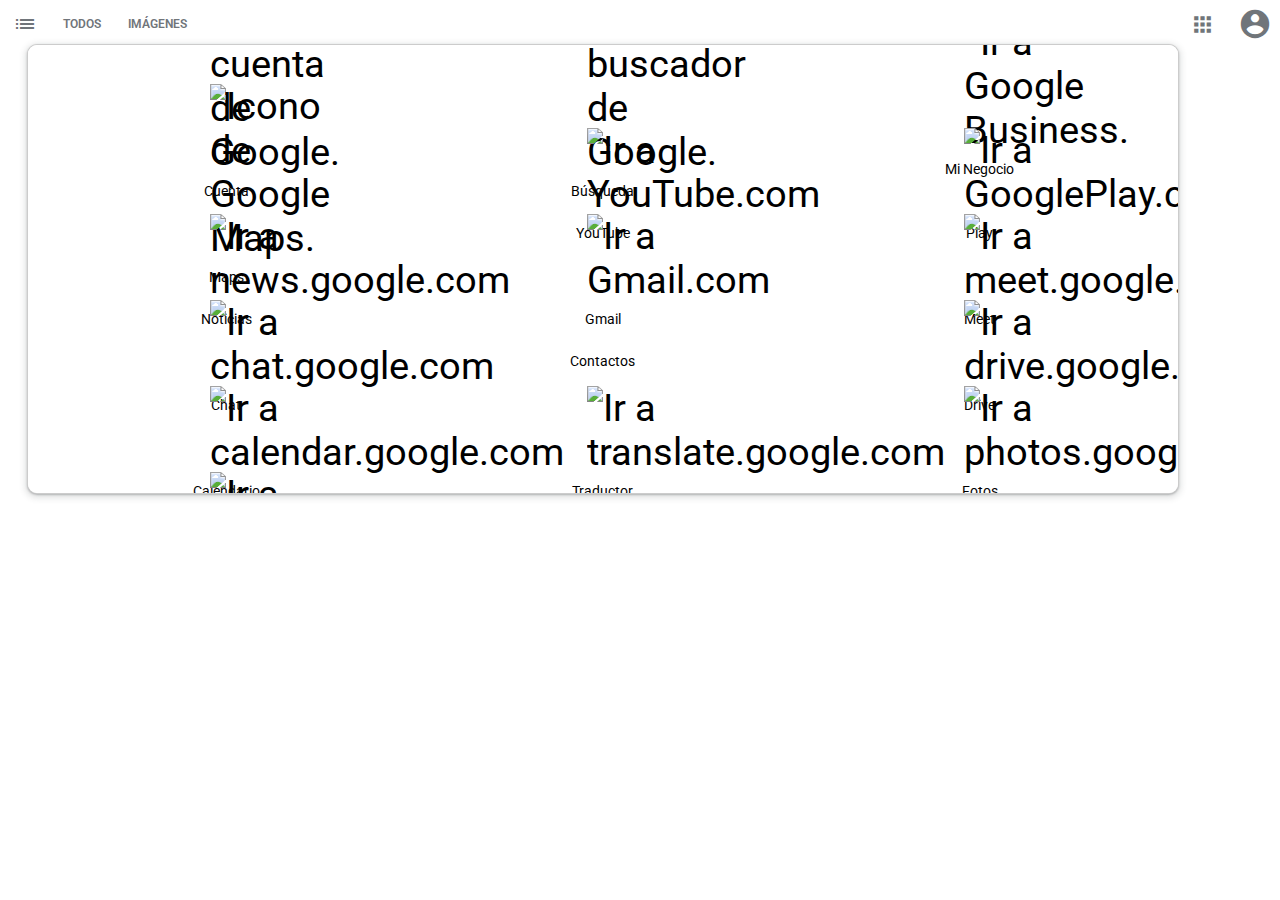
==== my-Google-clone/index.html @ 5673ac20 "Falta terminar usuario" ====
<!DOCTYPE html>
<html lang="en">
    <head>
        <meta charset="UTF-8" />
        <meta http-equiv="X-UA-Compatible" content="IE=edge" />
        <meta name="viewport" content="width=device-width, initial-scale=1.0" />
        <link rel="stylesheet" href="./CSS/style.css" />
        <link rel="preconnect" href="https://fonts.googleapis.com" />
        <link rel="preconnect" href="https://fonts.gstatic.com" crossorigin />
        <link
            href="https://fonts.googleapis.com/css2?family=Roboto:wght@100;300;400;500;700;900&display=swap"
            rel="stylesheet"
        />
        <link
            href="https://fonts.googleapis.com/icon?family=Material+Icons"
            rel="stylesheet"
        />

        <title>Document</title>
    </head>
    <body>
        <header class="header">
            <nav class="header__nav-left">
                <ul class="header__nav-left--ul">
                    <a href="#" class="material-icons"> list </a>

                    <a class="nav-left__ul--a" href="#">
                        <li>TODOS</li>
                    </a>
                    <a class="nav-left__ul--a" href="#">
                        <li>IMÁGENES</li>
                    </a>
                </ul>
            </nav>
            <nav class="header__nav-right">
                <ul class="header__nav-right--ul">
                    <a href="#" class="material-icons header__nav-right--app">
                        apps
                    </a>
                    <section class="app-window">
                        <section class="app-window__google-apps">
                            <div class="google-apps__container">
                                <a class="app-window__google-apps--a">
                                    <figure>
                                        <img
                                            src="./icons/google-apps/account-google.png"
                                            alt="Ir a tu cuenta de Google."
                                        />
                                    </figure>
                                    <p>Cuenta</p>
                                </a>
                                <a href="#" class="app-window__google-apps--a">
                                    <figure>
                                        <img
                                            src="./icons/google-apps/googls-G.png"
                                            alt="Ir al buscador de Google."
                                        />
                                    </figure>
                                    <p>Búsqueda</p>
                                </a>
                                <a href="#" class="app-window__google-apps--a">
                                    <figure>
                                        <img
                                            src="./icons/google-apps/icon-business.png"
                                            alt="Ir a Google Business."
                                        />
                                    </figure>
                                    <p>Mi Negocio</p>
                                </a>
                            </div>
                            <div class="google-apps__container">
                                <a href="#" class="app-window__google-apps--a">
                                    <figure>
                                        <img
                                            src="./icons/google-apps/google-map.png"
                                            alt="Icono de Google Maps."
                                        />
                                    </figure>
                                    <p>Maps</p>
                                </a>
                                <a href="#" class="app-window__google-apps--a">
                                    <figure>
                                        <img
                                            src="./icons/google-apps/youtube.png"
                                            alt="Ir a YouTube.com"
                                        />
                                    </figure>
                                    <p>YouTube</p>
                                </a>
                                <a href="#" class="app-window__google-apps--a">
                                    <figure>
                                        <img
                                            src="./icons/google-apps/google-play.png"
                                            alt="Ir a GooglePlay.com"
                                        />
                                    </figure>
                                    <p>Play</p>
                                </a>
                            </div>
                            <div class="google-apps__container">
                                <a href="#" class="app-window__google-apps--a">
                                    <figure>
                                        <img
                                            src="./icons/google-apps/google-news.png"
                                            alt="Ir a news.google.com"
                                        />
                                    </figure>
                                    <p>Noticias</p>
                                </a>
                                <a href="#" class="app-window__google-apps--a">
                                    <figure>
                                        <img
                                            src="./icons/google-apps/gmail.png"
                                            alt="Ir a Gmail.com"
                                        />
                                    </figure>
                                    <p>Gmail</p>
                                </a>
                                <a href="#" class="app-window__google-apps--a">
                                    <figure>
                                        <img
                                            src="./icons/google-apps/meet.png"
                                            alt="Ir a meet.google.com"
                                        />
                                    </figure>
                                    <p>Meet</p>
                                </a>
                            </div>
                            <div class="google-apps__container">
                                <a href="#" class="app-window__google-apps--a">
                                    <figure>
                                        <img
                                            src="./icons/google-apps/Google-Chat.png"
                                            alt="Ir a chat.google.com"
                                        />
                                    </figure>
                                    <p>Chat</p>
                                </a>
                                <a href="#" class="app-window__google-apps--a">
                                    <figure>
                                        <img
                                            src="./icons/google-apps/google-contact.png"
                                            alt=""
                                        />
                                    </figure>
                                    <p>Contactos</p>
                                </a>
                                <a href="#" class="app-window__google-apps--a">
                                    <figure>
                                        <img
                                            src="./icons/google-apps/drive-google.png"
                                            alt="Ir a drive.google.com"
                                        />
                                    </figure>
                                    <p>Drive</p>
                                </a>
                            </div>
                            <div class="google-apps__container">
                                <a href="#" class="app-window__google-apps--a">
                                    <figure>
                                        <img
                                            src="./icons/google-apps/calendar-google.png"
                                            alt="Ir a calendar.google.com"
                                        />
                                    </figure>
                                    <p>Calendario</p>
                                </a>
                                <a href="#" class="app-window__google-apps--a">
                                    <figure>
                                        <img
                                            src="./icons/google-apps/google-translate.png"
                                            alt="Ir a translate.google.com"
                                        />
                                    </figure>
                                    <p>Traductor</p>
                                </a>
                               <a href="#" class="app-window__google-apps--a">
                                    <figure>
                                        <img src="./icons/google-apps/google-photos.png" alt="Ir a photos.google.com">
                                    </figure>
                                    <p>Fotos</p>
                               </a>
                            </div>
                            <div class="google-apps__container">
                                <a href="#" class="app-window__google-apps--a">
                                    <figure>
                                        <img src="./icons/google-apps/google-duo.png" alt="Ir a duo.google.com">
                                    </figure>
                                    <p>Duo</p>
                                </a>
                                <div class="google-apps__container--div-vacio"></div>
                                <div class="google-apps__container--div-vacio"></div>
                            </div>
                        </section>
                    </section>
                    <a
                        href="#"
                        class="material-icons header__nav-right--account-icon"
                    >
                        account_circle
                    </a>
                </ul>
            </nav>
        </header>
    </body>
</html>
---- my-Google-clone/CSS/style.css ----
:root {
    --color-font-header: #70757a;
}

* {
    box-sizing: border-box;
    margin: 0;
    padding: 0;
    list-style: none;
    text-decoration: none;
}

html {
    font-size: 62.5%;
}

body {
    font-size: 1.6rem;
    font-family: "Roboto", sans-serif;
}

figure {
    display: grid;
}

img {
    width: 100%;
}

.material-icons {
    font-size: 2.4rem;
    color: var(--color-font-header);
}

.header {
    width: 100vw;
    height: 4.8rem;
    display: flex;
    align-items: center;
    justify-content: space-between;
}

.header__nav-left {
    width: 20rem;
    height: 100%;
    display: grid;
}

.header__nav-right {
    width: 10.5rem;
}

.header__nav-left--ul,
.header__nav-right--ul {
    display: flex;
    align-items: center;
    justify-content: space-around;
}

.nav-left__ul--a {
    font-size: 1.2rem;
    color: var(--color-font-header);
    font-weight: 600;
    height: 100%;
    display: flex;
    align-items: center;
}

.nav-left__ul--a:focus {
    border-bottom: 0.2rem solid rgb(66, 133, 244);
    color: rgb(66, 133, 244);
}

a.header__nav-right--app {
    font-size: 2.5rem;
    padding: 0.6rem;
}

.header__nav-right--app:focus {
    padding: 0.6rem;
    background-color: rgba(60, 64, 67, 0.12);
    border-radius: 50%;
}

a.header__nav-right--account-icon {
    font-size: 3.4rem;
}

.header__nav-right--account-icon:focus {
    background-color: rgba(60, 64, 67, 0.12);
    border-radius: 50%;
}

.app-window {
    position: absolute;
    top: 4.4rem;
    right: 0;
    left: 2.7rem;
    bottom: 0;
    width: 90%;
    height: 50%;
    /* display: none; */
    background-color: #fff;
    border: 1px rgba(0, 0, 0, 0.2) solid;
    box-shadow: 0px 1px 2px 0px rgb(60 64 67 / 30%),
        0px 2px 6px 2px rgb(60 64 67 / 15%);
    border-radius: 10px;
    overflow-y: auto;
}

.app-window__google-apps {
    width: 100%;
    display: flex;
    flex-flow: row wrap;
    padding: 1rem 1rem 1.5rem;
}

.app-window__google-apps p {
    font-size: 1.4rem;
}

.google-apps__container {
    display: flex;
    justify-content: space-around;
    align-items: center;
    width: 100%;
    height: 8.6rem;
}

.google-apps__container--div-vacio {
    width: 7.2rem;
    height: 3.2rem;
}

.app-window__google-apps div a {
    font-size: 3.8rem;
    width: 7.2rem;
}

.app-window__google-apps figure {
    width: 3.2rem;
    margin-bottom: 0.9rem;
}

.app-window__google-apps--a {
    display: flex;
    flex-direction: column;
    justify-content: center;
    align-items: center;
    color: black;
}

.header__nav-right--app:focus + .app-window {
    display: initial;
}
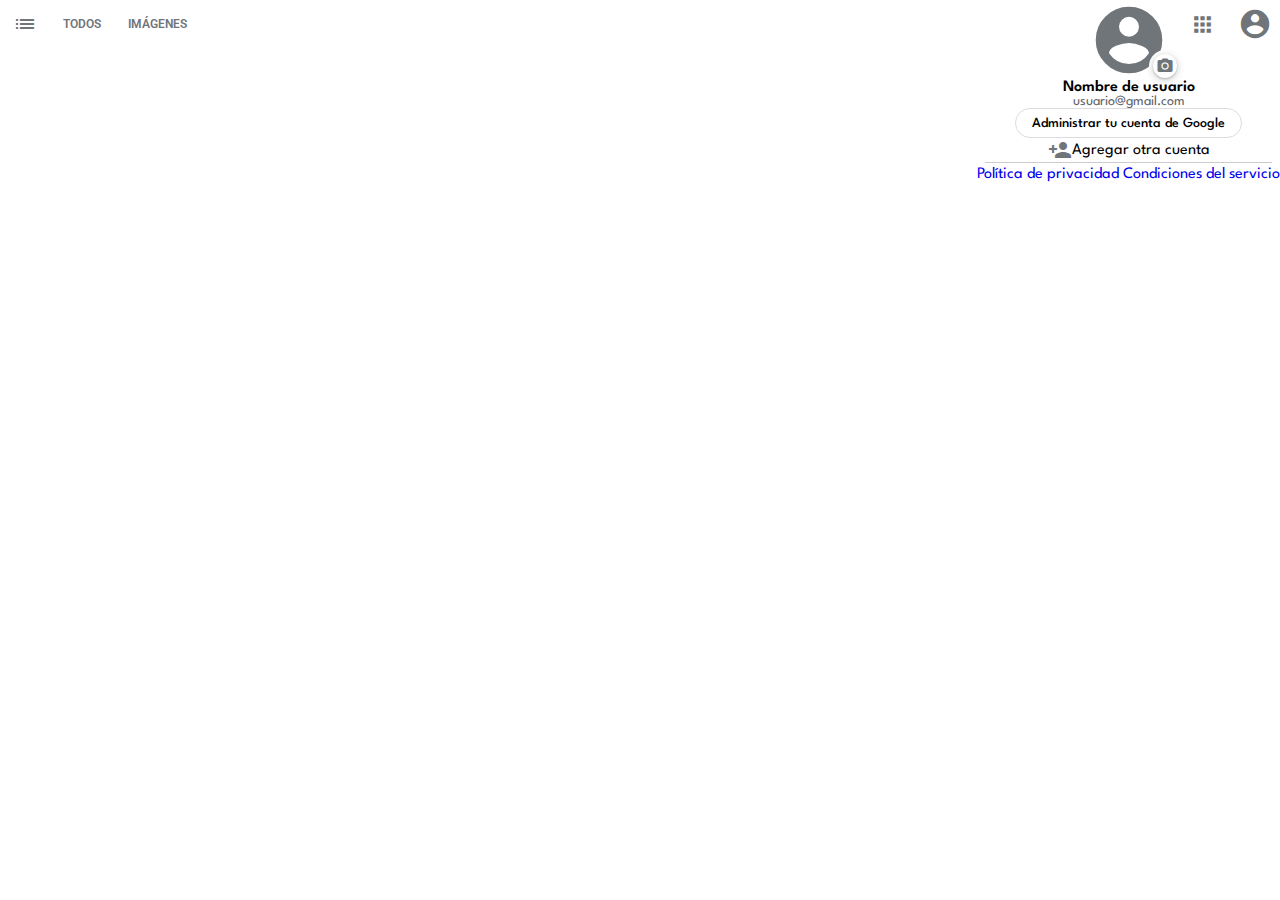
==== commit 3b3a86a2: "Falta terminar panel user" ====
--- a/my-Google-clone/index.html
+++ b/my-Google-clone/index.html
@@ -11,11 +11,16 @@
             href="https://fonts.googleapis.com/css2?family=Roboto:wght@100;300;400;500;700;900&display=swap"
             rel="stylesheet"
         />
+        <link rel="preconnect" href="https://fonts.googleapis.com" />
+        <link rel="preconnect" href="https://fonts.gstatic.com" crossorigin />
+        <link
+            href="https://fonts.googleapis.com/css2?family=Spartan:wght@200;300;400;500;600;700;900&display=swap"
+            rel="stylesheet"
+        />
         <link
             href="https://fonts.googleapis.com/icon?family=Material+Icons"
             rel="stylesheet"
         />
-
         <title>Document</title>
     </head>
     <body>
@@ -40,7 +45,7 @@
                     <section class="app-window">
                         <section class="app-window__google-apps">
                             <div class="google-apps__container">
-                                <a class="app-window__google-apps--a">
+                                <a href="#" class="app-window__google-apps--a">
                                     <figure>
                                         <img
                                             src="./icons/google-apps/account-google.png"
@@ -174,22 +179,199 @@
                                     </figure>
                                     <p>Traductor</p>
                                 </a>
-                               <a href="#" class="app-window__google-apps--a">
-                                    <figure>
-                                        <img src="./icons/google-apps/google-photos.png" alt="Ir a photos.google.com">
+                                <a href="#" class="app-window__google-apps--a">
+                                    <figure>
+                                        <img
+                                            src="./icons/google-apps/google-photos.png"
+                                            alt="Ir a photos.google.com"
+                                        />
                                     </figure>
                                     <p>Fotos</p>
-                               </a>
-                            </div>
-                            <div class="google-apps__container">
-                                <a href="#" class="app-window__google-apps--a">
-                                    <figure>
-                                        <img src="./icons/google-apps/google-duo.png" alt="Ir a duo.google.com">
+                                </a>
+                            </div>
+                            <div class="google-apps__container">
+                                <a href="#" class="app-window__google-apps--a">
+                                    <figure>
+                                        <img
+                                            src="./icons/google-apps/google-duo.png"
+                                            alt="Ir a duo.google.com"
+                                        />
                                     </figure>
                                     <p>Duo</p>
                                 </a>
-                                <div class="google-apps__container--div-vacio"></div>
-                                <div class="google-apps__container--div-vacio"></div>
+                                <div
+                                    class="google-apps__container--div-vacio"
+                                ></div>
+                                <div
+                                    class="google-apps__container--div-vacio"
+                                ></div>
+                            </div>
+                        </section>
+                        <div
+                            class="google-apps__container--linea-de-separacion"
+                        ></div>
+                        <section class="app-window__google-apps">
+                            <div class="google-apps__container">
+                                <a href="#" class="app-window__google-apps--a">
+                                    <figure>
+                                        <img
+                                            src="./icons/google-apps/google-doc.png"
+                                            alt="Ir a docs.google.com."
+                                        />
+                                    </figure>
+                                    <p>Docs</p>
+                                </a>
+                                <a href="#" class="app-window__google-apps--a">
+                                    <figure>
+                                        <img
+                                            src="./icons/google-apps/sheets-google.png"
+                                            alt="Ir al Google Sheets."
+                                        />
+                                    </figure>
+                                    <p>Sheets</p>
+                                </a>
+                                <a href="#" class="app-window__google-apps--a">
+                                    <figure>
+                                        <img
+                                            src="./icons/google-apps/slides-google.png"
+                                            alt="Ir a Google presentaciónes."
+                                        />
+                                    </figure>
+                                    <p>Slides</p>
+                                </a>
+                            </div>
+                            <div class="google-apps__container">
+                                <a href="#" class="app-window__google-apps--a">
+                                    <figure>
+                                        <img
+                                            src="./icons/google-apps/google-books.png"
+                                            alt="Icono de books.google.com."
+                                        />
+                                    </figure>
+                                    <p>Books</p>
+                                </a>
+                                <a href="#" class="app-window__google-apps--a">
+                                    <figure>
+                                        <img
+                                            src="./icons/google-apps/blog-google.png"
+                                            alt="Ir a YouTube.com"
+                                        />
+                                    </figure>
+                                    <p>Blogger</p>
+                                </a>
+                                <a href="#" class="app-window__google-apps--a">
+                                    <figure>
+                                        <img
+                                            src="./icons/google-apps/hangouts.png"
+                                            alt="Ir a GooglePlay.com"
+                                        />
+                                    </figure>
+                                    <p>Hangouts</p>
+                                </a>
+                            </div>
+                            <div class="google-apps__container">
+                                <a href="#" class="app-window__google-apps--a">
+                                    <figure>
+                                        <img
+                                            src="./icons/google-apps/google-keep.png"
+                                            alt="Ir a news.google.com"
+                                        />
+                                    </figure>
+                                    <p>Keep</p>
+                                </a>
+                                <a href="#" class="app-window__google-apps--a">
+                                    <figure>
+                                        <img
+                                            src="./icons/google-apps/jamboard-google.png"
+                                            alt="Ir a Gmail.com"
+                                        />
+                                    </figure>
+                                    <p>Jamboard</p>
+                                </a>
+                                <a href="#" class="app-window__google-apps--a">
+                                    <figure>
+                                        <img
+                                            src="./icons/google-apps/classroom-google.png"
+                                            alt="Ir a classroom.google.com"
+                                        />
+                                    </figure>
+                                    <p>Classroom</p>
+                                </a>
+                            </div>
+                            <div class="google-apps__container">
+                                <a href="#" class="app-window__google-apps--a">
+                                    <figure>
+                                        <img
+                                            src="./icons/google-apps/google-colection.png"
+                                            alt="Ir a colecciones de Google."
+                                        />
+                                    </figure>
+                                    <p>Colection</p>
+                                </a>
+                                <a href="#" class="app-window__google-apps--a">
+                                    <figure>
+                                        <img
+                                            src="./icons/google-apps/art-and-culture-google.png"
+                                            alt="Ir a arte y cultura de Google."
+                                        />
+                                    </figure>
+                                    <p>Art and C...</p>
+                                </a>
+                                <a href="#" class="app-window__google-apps--a">
+                                    <figure>
+                                        <img
+                                            src="https://play-lh.googleusercontent.com/gDLgYeTaZUTQXa9hu0f4OgxAJedWvpcz3puIj3rgWwYhUjsruRfmKWheF1Wm-oVvPgDe"
+                                            alt="Ir a ads.google.com"
+                                        />
+                                    </figure>
+                                    <p>Ads</p>
+                                </a>
+                            </div>
+                            <div class="google-apps__container">
+                                <a href="#" class="app-window__google-apps--a">
+                                    <figure>
+                                        <img
+                                            src="./icons/google-apps/google-podcast.png"
+                                            alt="Ir a Google podcast."
+                                        />
+                                    </figure>
+                                    <p>Podcast</p>
+                                </a>
+                                <a href="#" class="app-window__google-apps--a">
+                                    <figure>
+                                        <img
+                                            src="./icons/google-apps/google-one.png"
+                                            alt="Ir a Google one"
+                                        />
+                                    </figure>
+                                    <p>One</p>
+                                </a>
+                                <a href="#" class="app-window__google-apps--a">
+                                    <figure>
+                                        <img
+                                            src="./icons/google-apps/google-travel.png"
+                                            alt="Ir a Google travel"
+                                        />
+                                    </figure>
+                                    <p>Viajes</p>
+                                </a>
+                            </div>
+                            <div class="google-apps__container">
+                                <a href="#" class="app-window__google-apps--a">
+                                    <figure>
+                                        <img
+                                            src="./icons/google-apps/google-form.png"
+                                            alt="Ir a Google form"
+                                        />
+                                    </figure>
+                                    <p>Form</p>
+                                </a>
+                                <div
+                                    class="google-apps__container--div-vacio"
+                                ></div>
+                                <div
+                                    class="google-apps__container--div-vacio"
+                                ></div>
                             </div>
                         </section>
                     </section>
@@ -199,6 +381,37 @@
                     >
                         account_circle
                     </a>
+                    <section class="opcion-account">
+                        <a
+                            href="#"
+                            class="material-icons opcion-account--account-icon"
+                        >
+                            account_circle
+                        </a>
+                        <div class="opcion-account__camera-icon">
+                            <a
+                                href="#"
+                                class="
+                                    material-icons
+                                    opcion-account__camera-icon--a
+                                "
+                            >
+                                photo_camera
+                            </a>
+                        </div>
+                        <p class="opcion-account__nombre-de-usuario">Nombre de usuario</p>
+                        <p class="opcion-account__email-usuario">usuario@gmail.com</p>
+                        <p class="opcion-account__admin-cuenta">Administrar tu cuenta de Google</p>
+                        <div class="opcion-account__other-account">
+                            <span class="material-icons opcion-account__other-account--icon"> person_add </span>
+                            <p class="opcion-account__other-account--p">Agregar otra cuenta</p>
+                        </div>
+                        <div class="linea-de-separacion"></div>
+                        <div class="opcion-account__footer">
+                            <a href="#">Política de privacidad</a>
+                            <a href="#">Condiciones del servicio</a>
+                        </div>
+                    </section>
                 </ul>
             </nav>
         </header>
--- a/my-Google-clone/CSS/style.css
+++ b/my-Google-clone/CSS/style.css
@@ -25,6 +25,7 @@
 
 img {
     width: 100%;
+    font-size: 1rem;
 }
 
 .material-icons {
@@ -95,11 +96,12 @@
     position: absolute;
     top: 4.4rem;
     right: 0;
-    left: 2.7rem;
+    left: auto;
     bottom: 0;
-    width: 90%;
+    width: 28.6rem;
     height: 50%;
-    /* display: none; */
+    margin-right: 0.8rem;
+    display: none;
     background-color: #fff;
     border: 1px rgba(0, 0, 0, 0.2) solid;
     box-shadow: 0px 1px 2px 0px rgb(60 64 67 / 30%),
@@ -112,7 +114,7 @@
     width: 100%;
     display: flex;
     flex-flow: row wrap;
-    padding: 1rem 1rem 1.5rem;
+    padding: 1rem 1.2rem 1.5rem 0;
 }
 
 .app-window__google-apps p {
@@ -140,6 +142,7 @@
 .app-window__google-apps figure {
     width: 3.2rem;
     margin-bottom: 0.9rem;
+    height: 100%;
 }
 
 .app-window__google-apps--a {
@@ -151,6 +154,81 @@
 }
 
 .header__nav-right--app:focus + .app-window {
-    display: initial;
-}
-
+    display: flex;
+    flex-flow: row wrap;
+    justify-content: center;
+}
+
+.linea-de-separacion {
+    border-top: 0.1rem rgba(0, 0, 0, 0.2) solid;
+    width: 95%;
+    display: inline-block;
+}
+
+.opcion-account {
+    position: absolute;
+    left: auto;
+    top: 0;
+    right: 0;
+    bottom: 0;
+    display: flex;
+    flex-flow: column wrap;
+    align-items: center;
+}
+
+.opcion-account p,
+.opcion-account__footer a  {
+    font-family: 'Spartan', sans-serif;
+}
+
+a.opcion-account--account-icon {
+    font-size: 8rem;
+}
+
+.opcion-account__camera-icon {
+    position: absolute;
+    top: 5rem;
+    left: 17.2rem;
+    background-color: #fff;
+    border-radius: 100%;
+    display: flex;
+    justify-content: center;
+    align-items: center;
+    /* box-shadow: 0px 1px 2px 0px rgb(60 64 67 / 30%),
+        0px 2px 6px 2px rgb(60 64 67 / 15%); */
+    width: 3.2rem;
+    height: 3.2rem;
+}
+
+.opcion-account__camera-icon .opcion-account__camera-icon--a {
+    font-size: 1.8rem;
+    border-radius: 100%;
+    box-sizing: content-box;
+    box-shadow: 0px 1px 2px 0px rgb(60 64 67 / 30%),
+        0px 2px 6px 2px rgb(60 64 67 / 15%);
+    padding: 0.3rem;
+}
+
+.opcion-account__nombre-de-usuario {
+    font-weight: 600;
+}
+
+.opcion-account__email-usuario {
+    font-size: 1.4rem;
+    color: #5f6368;
+}
+
+.opcion-account__admin-cuenta {
+    font-size: 1.4rem;
+    font-weight: 500;
+    box-sizing: content-box;
+    border: 1px solid #dadce0;
+    border-radius: 18px;
+    padding: 0.75rem 1.6rem;
+}
+
+.opcion-account__other-account {
+    display: flex;
+    align-items: center;
+    justify-content: center;
+}
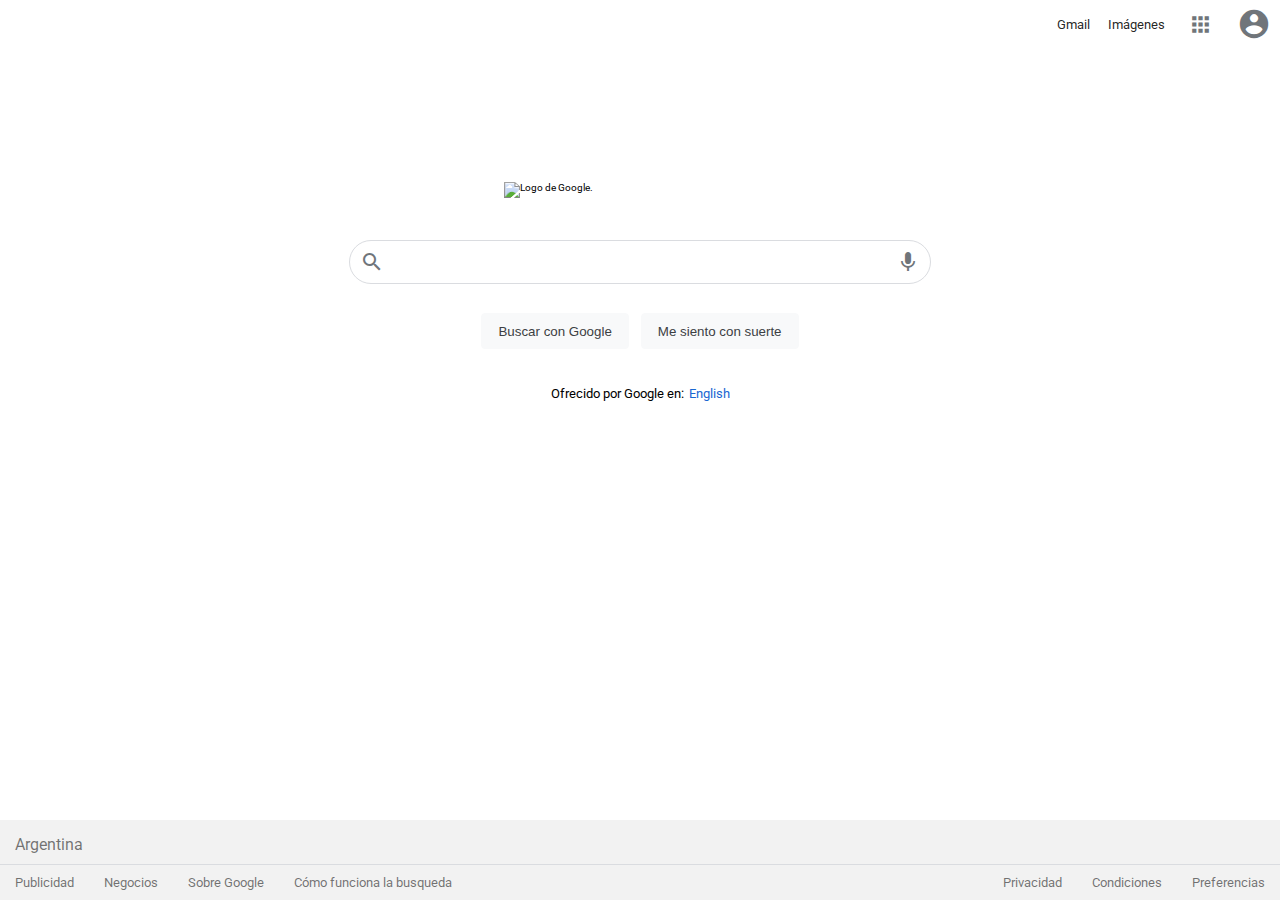
==== commit 6a2657c8: "Terminado" ====
--- a/my-Google-clone/index.html
+++ b/my-Google-clone/index.html
@@ -10,6 +10,16 @@
         <link
             href="https://fonts.googleapis.com/css2?family=Roboto:wght@100;300;400;500;700;900&display=swap"
             rel="stylesheet"
+        />
+        <link
+            rel="stylesheet"
+            href="./CSS/tablet.css"
+            media="screen and (min-width: 800px)"
+        />
+        <link
+            rel="stylesheet"
+            href="./CSS/desktop.css"
+            media="screen and (min-width: 1200px)"
         />
         <link rel="preconnect" href="https://fonts.googleapis.com" />
         <link rel="preconnect" href="https://fonts.gstatic.com" crossorigin />
@@ -24,396 +34,772 @@
         <title>Document</title>
     </head>
     <body>
-        <header class="header">
-            <nav class="header__nav-left">
-                <ul class="header__nav-left--ul">
-                    <a href="#" class="material-icons"> list </a>
+        <section class="body-center">
+            <header class="header">
+                <nav class="header__nav-left">
+                    <ul class="header__nav-left--ul">
+                        <a href="#" class="material-icons"> list </a>
 
-                    <a class="nav-left__ul--a" href="#">
-                        <li>TODOS</li>
-                    </a>
-                    <a class="nav-left__ul--a" href="#">
-                        <li>IMÁGENES</li>
-                    </a>
-                </ul>
-            </nav>
-            <nav class="header__nav-right">
-                <ul class="header__nav-right--ul">
-                    <a href="#" class="material-icons header__nav-right--app">
-                        apps
-                    </a>
-                    <section class="app-window">
-                        <section class="app-window__google-apps">
-                            <div class="google-apps__container">
-                                <a href="#" class="app-window__google-apps--a">
-                                    <figure>
-                                        <img
-                                            src="./icons/google-apps/account-google.png"
-                                            alt="Ir a tu cuenta de Google."
-                                        />
-                                    </figure>
-                                    <p>Cuenta</p>
-                                </a>
-                                <a href="#" class="app-window__google-apps--a">
-                                    <figure>
-                                        <img
-                                            src="./icons/google-apps/googls-G.png"
-                                            alt="Ir al buscador de Google."
-                                        />
-                                    </figure>
-                                    <p>Búsqueda</p>
-                                </a>
-                                <a href="#" class="app-window__google-apps--a">
-                                    <figure>
-                                        <img
-                                            src="./icons/google-apps/icon-business.png"
-                                            alt="Ir a Google Business."
-                                        />
-                                    </figure>
-                                    <p>Mi Negocio</p>
-                                </a>
-                            </div>
-                            <div class="google-apps__container">
-                                <a href="#" class="app-window__google-apps--a">
-                                    <figure>
-                                        <img
-                                            src="./icons/google-apps/google-map.png"
-                                            alt="Icono de Google Maps."
-                                        />
-                                    </figure>
-                                    <p>Maps</p>
-                                </a>
-                                <a href="#" class="app-window__google-apps--a">
-                                    <figure>
-                                        <img
-                                            src="./icons/google-apps/youtube.png"
-                                            alt="Ir a YouTube.com"
-                                        />
-                                    </figure>
-                                    <p>YouTube</p>
-                                </a>
-                                <a href="#" class="app-window__google-apps--a">
-                                    <figure>
-                                        <img
-                                            src="./icons/google-apps/google-play.png"
-                                            alt="Ir a GooglePlay.com"
-                                        />
-                                    </figure>
-                                    <p>Play</p>
-                                </a>
-                            </div>
-                            <div class="google-apps__container">
-                                <a href="#" class="app-window__google-apps--a">
-                                    <figure>
-                                        <img
-                                            src="./icons/google-apps/google-news.png"
-                                            alt="Ir a news.google.com"
-                                        />
-                                    </figure>
-                                    <p>Noticias</p>
-                                </a>
-                                <a href="#" class="app-window__google-apps--a">
-                                    <figure>
-                                        <img
-                                            src="./icons/google-apps/gmail.png"
-                                            alt="Ir a Gmail.com"
-                                        />
-                                    </figure>
-                                    <p>Gmail</p>
-                                </a>
-                                <a href="#" class="app-window__google-apps--a">
-                                    <figure>
-                                        <img
-                                            src="./icons/google-apps/meet.png"
-                                            alt="Ir a meet.google.com"
-                                        />
-                                    </figure>
-                                    <p>Meet</p>
-                                </a>
-                            </div>
-                            <div class="google-apps__container">
-                                <a href="#" class="app-window__google-apps--a">
-                                    <figure>
-                                        <img
-                                            src="./icons/google-apps/Google-Chat.png"
-                                            alt="Ir a chat.google.com"
-                                        />
-                                    </figure>
-                                    <p>Chat</p>
-                                </a>
-                                <a href="#" class="app-window__google-apps--a">
-                                    <figure>
-                                        <img
-                                            src="./icons/google-apps/google-contact.png"
-                                            alt=""
-                                        />
-                                    </figure>
-                                    <p>Contactos</p>
-                                </a>
-                                <a href="#" class="app-window__google-apps--a">
-                                    <figure>
-                                        <img
-                                            src="./icons/google-apps/drive-google.png"
-                                            alt="Ir a drive.google.com"
-                                        />
-                                    </figure>
-                                    <p>Drive</p>
-                                </a>
-                            </div>
-                            <div class="google-apps__container">
-                                <a href="#" class="app-window__google-apps--a">
-                                    <figure>
-                                        <img
-                                            src="./icons/google-apps/calendar-google.png"
-                                            alt="Ir a calendar.google.com"
-                                        />
-                                    </figure>
-                                    <p>Calendario</p>
-                                </a>
-                                <a href="#" class="app-window__google-apps--a">
-                                    <figure>
-                                        <img
-                                            src="./icons/google-apps/google-translate.png"
-                                            alt="Ir a translate.google.com"
-                                        />
-                                    </figure>
-                                    <p>Traductor</p>
-                                </a>
-                                <a href="#" class="app-window__google-apps--a">
-                                    <figure>
-                                        <img
-                                            src="./icons/google-apps/google-photos.png"
-                                            alt="Ir a photos.google.com"
-                                        />
-                                    </figure>
-                                    <p>Fotos</p>
-                                </a>
-                            </div>
-                            <div class="google-apps__container">
-                                <a href="#" class="app-window__google-apps--a">
-                                    <figure>
-                                        <img
-                                            src="./icons/google-apps/google-duo.png"
-                                            alt="Ir a duo.google.com"
-                                        />
-                                    </figure>
-                                    <p>Duo</p>
-                                </a>
-                                <div
-                                    class="google-apps__container--div-vacio"
-                                ></div>
-                                <div
-                                    class="google-apps__container--div-vacio"
-                                ></div>
-                            </div>
-                        </section>
-                        <div
-                            class="google-apps__container--linea-de-separacion"
-                        ></div>
-                        <section class="app-window__google-apps">
-                            <div class="google-apps__container">
-                                <a href="#" class="app-window__google-apps--a">
-                                    <figure>
-                                        <img
-                                            src="./icons/google-apps/google-doc.png"
-                                            alt="Ir a docs.google.com."
-                                        />
-                                    </figure>
-                                    <p>Docs</p>
-                                </a>
-                                <a href="#" class="app-window__google-apps--a">
-                                    <figure>
-                                        <img
-                                            src="./icons/google-apps/sheets-google.png"
-                                            alt="Ir al Google Sheets."
-                                        />
-                                    </figure>
-                                    <p>Sheets</p>
-                                </a>
-                                <a href="#" class="app-window__google-apps--a">
-                                    <figure>
-                                        <img
-                                            src="./icons/google-apps/slides-google.png"
-                                            alt="Ir a Google presentaciónes."
-                                        />
-                                    </figure>
-                                    <p>Slides</p>
-                                </a>
-                            </div>
-                            <div class="google-apps__container">
-                                <a href="#" class="app-window__google-apps--a">
-                                    <figure>
-                                        <img
-                                            src="./icons/google-apps/google-books.png"
-                                            alt="Icono de books.google.com."
-                                        />
-                                    </figure>
-                                    <p>Books</p>
-                                </a>
-                                <a href="#" class="app-window__google-apps--a">
-                                    <figure>
-                                        <img
-                                            src="./icons/google-apps/blog-google.png"
-                                            alt="Ir a YouTube.com"
-                                        />
-                                    </figure>
-                                    <p>Blogger</p>
-                                </a>
-                                <a href="#" class="app-window__google-apps--a">
-                                    <figure>
-                                        <img
-                                            src="./icons/google-apps/hangouts.png"
-                                            alt="Ir a GooglePlay.com"
-                                        />
-                                    </figure>
-                                    <p>Hangouts</p>
-                                </a>
-                            </div>
-                            <div class="google-apps__container">
-                                <a href="#" class="app-window__google-apps--a">
-                                    <figure>
-                                        <img
-                                            src="./icons/google-apps/google-keep.png"
-                                            alt="Ir a news.google.com"
-                                        />
-                                    </figure>
-                                    <p>Keep</p>
-                                </a>
-                                <a href="#" class="app-window__google-apps--a">
-                                    <figure>
-                                        <img
-                                            src="./icons/google-apps/jamboard-google.png"
-                                            alt="Ir a Gmail.com"
-                                        />
-                                    </figure>
-                                    <p>Jamboard</p>
-                                </a>
-                                <a href="#" class="app-window__google-apps--a">
-                                    <figure>
-                                        <img
-                                            src="./icons/google-apps/classroom-google.png"
-                                            alt="Ir a classroom.google.com"
-                                        />
-                                    </figure>
-                                    <p>Classroom</p>
-                                </a>
-                            </div>
-                            <div class="google-apps__container">
-                                <a href="#" class="app-window__google-apps--a">
-                                    <figure>
-                                        <img
-                                            src="./icons/google-apps/google-colection.png"
-                                            alt="Ir a colecciones de Google."
-                                        />
-                                    </figure>
-                                    <p>Colection</p>
-                                </a>
-                                <a href="#" class="app-window__google-apps--a">
-                                    <figure>
-                                        <img
-                                            src="./icons/google-apps/art-and-culture-google.png"
-                                            alt="Ir a arte y cultura de Google."
-                                        />
-                                    </figure>
-                                    <p>Art and C...</p>
-                                </a>
-                                <a href="#" class="app-window__google-apps--a">
-                                    <figure>
-                                        <img
-                                            src="https://play-lh.googleusercontent.com/gDLgYeTaZUTQXa9hu0f4OgxAJedWvpcz3puIj3rgWwYhUjsruRfmKWheF1Wm-oVvPgDe"
-                                            alt="Ir a ads.google.com"
-                                        />
-                                    </figure>
-                                    <p>Ads</p>
-                                </a>
-                            </div>
-                            <div class="google-apps__container">
-                                <a href="#" class="app-window__google-apps--a">
-                                    <figure>
-                                        <img
-                                            src="./icons/google-apps/google-podcast.png"
-                                            alt="Ir a Google podcast."
-                                        />
-                                    </figure>
-                                    <p>Podcast</p>
-                                </a>
-                                <a href="#" class="app-window__google-apps--a">
-                                    <figure>
-                                        <img
-                                            src="./icons/google-apps/google-one.png"
-                                            alt="Ir a Google one"
-                                        />
-                                    </figure>
-                                    <p>One</p>
-                                </a>
-                                <a href="#" class="app-window__google-apps--a">
-                                    <figure>
-                                        <img
-                                            src="./icons/google-apps/google-travel.png"
-                                            alt="Ir a Google travel"
-                                        />
-                                    </figure>
-                                    <p>Viajes</p>
-                                </a>
-                            </div>
-                            <div class="google-apps__container">
-                                <a href="#" class="app-window__google-apps--a">
-                                    <figure>
-                                        <img
-                                            src="./icons/google-apps/google-form.png"
-                                            alt="Ir a Google form"
-                                        />
-                                    </figure>
-                                    <p>Form</p>
-                                </a>
-                                <div
-                                    class="google-apps__container--div-vacio"
-                                ></div>
-                                <div
-                                    class="google-apps__container--div-vacio"
-                                ></div>
-                            </div>
-                        </section>
-                    </section>
-                    <a
-                        href="#"
-                        class="material-icons header__nav-right--account-icon"
-                    >
-                        account_circle
-                    </a>
-                    <section class="opcion-account">
+                        <a class="nav-left__ul--a" href="#">
+                            <li>TODOS</li>
+                        </a>
+                        <a class="nav-left__ul--a" href="#">
+                            <li>IMÁGENES</li>
+                        </a>
+                    </ul>
+                </nav>
+                <nav class="header__nav-right">
+                    <ul class="header__nav-right--ul">
+                        <a href="#" class="header__nav-right--gmail">Gmail</a>
+                        <a href="#" class="header__nav-right--gmail"
+                            >Imágenes</a
+                        >
                         <a
                             href="#"
-                            class="material-icons opcion-account--account-icon"
+                            class="material-icons header__nav-right--app"
+                        >
+                            apps
+                        </a>
+                        <section class="app-window">
+                            <section class="app-window__google-apps">
+                                <div class="google-apps__container">
+                                    <a
+                                        href="#"
+                                        class="app-window__google-apps--a"
+                                    >
+                                        <figure>
+                                            <img
+                                                src="./icons/google-apps/account-google.png"
+                                                alt="Ir a tu cuenta de Google."
+                                            />
+                                        </figure>
+                                        <p>Cuenta</p>
+                                    </a>
+                                    <a
+                                        href="#"
+                                        class="app-window__google-apps--a"
+                                    >
+                                        <figure>
+                                            <img
+                                                src="./icons/google-apps/googls-G.png"
+                                                alt="Ir al buscador de Google."
+                                            />
+                                        </figure>
+                                        <p>Búsqueda</p>
+                                    </a>
+                                    <a
+                                        href="#"
+                                        class="app-window__google-apps--a"
+                                    >
+                                        <figure>
+                                            <img
+                                                src="./icons/google-apps/icon-business.png"
+                                                alt="Ir a Google Business."
+                                            />
+                                        </figure>
+                                        <p>Mi Negocio</p>
+                                    </a>
+                                </div>
+                                <div class="google-apps__container">
+                                    <a
+                                        href="#"
+                                        class="app-window__google-apps--a"
+                                    >
+                                        <figure>
+                                            <img
+                                                src="./icons/google-apps/google-map.png"
+                                                alt="Icono de Google Maps."
+                                            />
+                                        </figure>
+                                        <p>Maps</p>
+                                    </a>
+                                    <a
+                                        href="#"
+                                        class="app-window__google-apps--a"
+                                    >
+                                        <figure>
+                                            <img
+                                                src="./icons/google-apps/youtube.png"
+                                                alt="Ir a YouTube.com"
+                                            />
+                                        </figure>
+                                        <p>YouTube</p>
+                                    </a>
+                                    <a
+                                        href="#"
+                                        class="app-window__google-apps--a"
+                                    >
+                                        <figure>
+                                            <img
+                                                src="./icons/google-apps/google-play.png"
+                                                alt="Ir a GooglePlay.com"
+                                            />
+                                        </figure>
+                                        <p>Play</p>
+                                    </a>
+                                </div>
+                                <div class="google-apps__container">
+                                    <a
+                                        href="#"
+                                        class="app-window__google-apps--a"
+                                    >
+                                        <figure>
+                                            <img
+                                                src="./icons/google-apps/google-news.png"
+                                                alt="Ir a news.google.com"
+                                            />
+                                        </figure>
+                                        <p>Noticias</p>
+                                    </a>
+                                    <a
+                                        href="#"
+                                        class="app-window__google-apps--a"
+                                    >
+                                        <figure>
+                                            <img
+                                                src="./icons/google-apps/gmail.png"
+                                                alt="Ir a Gmail.com"
+                                            />
+                                        </figure>
+                                        <p>Gmail</p>
+                                    </a>
+                                    <a
+                                        href="#"
+                                        class="app-window__google-apps--a"
+                                    >
+                                        <figure>
+                                            <img
+                                                src="./icons/google-apps/meet.png"
+                                                alt="Ir a meet.google.com"
+                                            />
+                                        </figure>
+                                        <p>Meet</p>
+                                    </a>
+                                </div>
+                                <div class="google-apps__container">
+                                    <a
+                                        href="#"
+                                        class="app-window__google-apps--a"
+                                    >
+                                        <figure>
+                                            <img
+                                                src="./icons/google-apps/Google-Chat.png"
+                                                alt="Ir a chat.google.com"
+                                            />
+                                        </figure>
+                                        <p>Chat</p>
+                                    </a>
+                                    <a
+                                        href="#"
+                                        class="app-window__google-apps--a"
+                                    >
+                                        <figure>
+                                            <img
+                                                src="./icons/google-apps/google-contact.png"
+                                                alt=""
+                                            />
+                                        </figure>
+                                        <p>Contactos</p>
+                                    </a>
+                                    <a
+                                        href="#"
+                                        class="app-window__google-apps--a"
+                                    >
+                                        <figure>
+                                            <img
+                                                src="./icons/google-apps/drive-google.png"
+                                                alt="Ir a drive.google.com"
+                                            />
+                                        </figure>
+                                        <p>Drive</p>
+                                    </a>
+                                </div>
+                                <div class="google-apps__container">
+                                    <a
+                                        href="#"
+                                        class="app-window__google-apps--a"
+                                    >
+                                        <figure>
+                                            <img
+                                                src="./icons/google-apps/calendar-google.png"
+                                                alt="Ir a calendar.google.com"
+                                            />
+                                        </figure>
+                                        <p>Calendario</p>
+                                    </a>
+                                    <a
+                                        href="#"
+                                        class="app-window__google-apps--a"
+                                    >
+                                        <figure>
+                                            <img
+                                                src="./icons/google-apps/google-translate.png"
+                                                alt="Ir a translate.google.com"
+                                            />
+                                        </figure>
+                                        <p>Traductor</p>
+                                    </a>
+                                    <a
+                                        href="#"
+                                        class="app-window__google-apps--a"
+                                    >
+                                        <figure>
+                                            <img
+                                                src="./icons/google-apps/google-photos.png"
+                                                alt="Ir a photos.google.com"
+                                            />
+                                        </figure>
+                                        <p>Fotos</p>
+                                    </a>
+                                </div>
+                                <div class="google-apps__container">
+                                    <a
+                                        href="#"
+                                        class="app-window__google-apps--a"
+                                    >
+                                        <figure>
+                                            <img
+                                                src="./icons/google-apps/google-duo.png"
+                                                alt="Ir a duo.google.com"
+                                            />
+                                        </figure>
+                                        <p>Duo</p>
+                                    </a>
+                                    <div
+                                        class="
+                                            google-apps__container--div-vacio
+                                        "
+                                    ></div>
+                                    <div
+                                        class="
+                                            google-apps__container--div-vacio
+                                        "
+                                    ></div>
+                                </div>
+                            </section>
+                            <div
+                                class="
+                                    google-apps__container--linea-de-separacion
+                                "
+                            ></div>
+                            <section class="app-window__google-apps">
+                                <div class="google-apps__container">
+                                    <a
+                                        href="#"
+                                        class="app-window__google-apps--a"
+                                    >
+                                        <figure>
+                                            <img
+                                                src="./icons/google-apps/google-doc.png"
+                                                alt="Ir a docs.google.com."
+                                            />
+                                        </figure>
+                                        <p>Docs</p>
+                                    </a>
+                                    <a
+                                        href="#"
+                                        class="app-window__google-apps--a"
+                                    >
+                                        <figure>
+                                            <img
+                                                src="./icons/google-apps/sheets-google.png"
+                                                alt="Ir al Google Sheets."
+                                            />
+                                        </figure>
+                                        <p>Sheets</p>
+                                    </a>
+                                    <a
+                                        href="#"
+                                        class="app-window__google-apps--a"
+                                    >
+                                        <figure>
+                                            <img
+                                                src="./icons/google-apps/slides-google.png"
+                                                alt="Ir a Google presentaciónes."
+                                            />
+                                        </figure>
+                                        <p>Slides</p>
+                                    </a>
+                                </div>
+                                <div class="google-apps__container">
+                                    <a
+                                        href="#"
+                                        class="app-window__google-apps--a"
+                                    >
+                                        <figure>
+                                            <img
+                                                src="./icons/google-apps/google-books.png"
+                                                alt="Icono de books.google.com."
+                                            />
+                                        </figure>
+                                        <p>Books</p>
+                                    </a>
+                                    <a
+                                        href="#"
+                                        class="app-window__google-apps--a"
+                                    >
+                                        <figure>
+                                            <img
+                                                src="./icons/google-apps/blog-google.png"
+                                                alt="Ir a YouTube.com"
+                                            />
+                                        </figure>
+                                        <p>Blogger</p>
+                                    </a>
+                                    <a
+                                        href="#"
+                                        class="app-window__google-apps--a"
+                                    >
+                                        <figure>
+                                            <img
+                                                src="./icons/google-apps/hangouts.png"
+                                                alt="Ir a GooglePlay.com"
+                                            />
+                                        </figure>
+                                        <p>Hangouts</p>
+                                    </a>
+                                </div>
+                                <div class="google-apps__container">
+                                    <a
+                                        href="#"
+                                        class="app-window__google-apps--a"
+                                    >
+                                        <figure>
+                                            <img
+                                                src="./icons/google-apps/google-keep.png"
+                                                alt="Ir a news.google.com"
+                                            />
+                                        </figure>
+                                        <p>Keep</p>
+                                    </a>
+                                    <a
+                                        href="#"
+                                        class="app-window__google-apps--a"
+                                    >
+                                        <figure>
+                                            <img
+                                                src="./icons/google-apps/jamboard-google.png"
+                                                alt="Ir a Gmail.com"
+                                            />
+                                        </figure>
+                                        <p>Jamboard</p>
+                                    </a>
+                                    <a
+                                        href="#"
+                                        class="app-window__google-apps--a"
+                                    >
+                                        <figure>
+                                            <img
+                                                src="./icons/google-apps/classroom-google.png"
+                                                alt="Ir a classroom.google.com"
+                                            />
+                                        </figure>
+                                        <p>Classroom</p>
+                                    </a>
+                                </div>
+                                <div class="google-apps__container">
+                                    <a
+                                        href="#"
+                                        class="app-window__google-apps--a"
+                                    >
+                                        <figure>
+                                            <img
+                                                src="./icons/google-apps/google-colection.png"
+                                                alt="Ir a colecciones de Google."
+                                            />
+                                        </figure>
+                                        <p>Colection</p>
+                                    </a>
+                                    <a
+                                        href="#"
+                                        class="app-window__google-apps--a"
+                                    >
+                                        <figure>
+                                            <img
+                                                src="./icons/google-apps/art-and-culture-google.png"
+                                                alt="Ir a arte y cultura de Google."
+                                            />
+                                        </figure>
+                                        <p>Art and C...</p>
+                                    </a>
+                                    <a
+                                        href="#"
+                                        class="app-window__google-apps--a"
+                                    >
+                                        <figure>
+                                            <img
+                                                src="https://play-lh.googleusercontent.com/gDLgYeTaZUTQXa9hu0f4OgxAJedWvpcz3puIj3rgWwYhUjsruRfmKWheF1Wm-oVvPgDe"
+                                                alt="Ir a ads.google.com"
+                                            />
+                                        </figure>
+                                        <p>Ads</p>
+                                    </a>
+                                </div>
+                                <div class="google-apps__container">
+                                    <a
+                                        href="#"
+                                        class="app-window__google-apps--a"
+                                    >
+                                        <figure>
+                                            <img
+                                                src="./icons/google-apps/google-podcast.png"
+                                                alt="Ir a Google podcast."
+                                            />
+                                        </figure>
+                                        <p>Podcast</p>
+                                    </a>
+                                    <a
+                                        href="#"
+                                        class="app-window__google-apps--a"
+                                    >
+                                        <figure>
+                                            <img
+                                                src="./icons/google-apps/google-one.png"
+                                                alt="Ir a Google one"
+                                            />
+                                        </figure>
+                                        <p>One</p>
+                                    </a>
+                                    <a
+                                        href="#"
+                                        class="app-window__google-apps--a"
+                                    >
+                                        <figure>
+                                            <img
+                                                src="./icons/google-apps/google-travel.png"
+                                                alt="Ir a Google travel"
+                                            />
+                                        </figure>
+                                        <p>Viajes</p>
+                                    </a>
+                                </div>
+                                <div class="google-apps__container">
+                                    <a
+                                        href="#"
+                                        class="app-window__google-apps--a"
+                                    >
+                                        <figure>
+                                            <img
+                                                src="./icons/google-apps/google-form.png"
+                                                alt="Ir a Google form"
+                                            />
+                                        </figure>
+                                        <p>Form</p>
+                                    </a>
+                                    <div
+                                        class="
+                                            google-apps__container--div-vacio
+                                        "
+                                    ></div>
+                                    <div
+                                        class="
+                                            google-apps__container--div-vacio
+                                        "
+                                    ></div>
+                                </div>
+                            </section>
+                        </section>
+                        <a
+                            href="#"
+                            class="
+                                material-icons
+                                header__nav-right--account-icon
+                            "
                         >
                             account_circle
                         </a>
-                        <div class="opcion-account__camera-icon">
+                        <section class="opcion-account">
+                            <div class="opcion-account--account">
+                                <a
+                                    href="#"
+                                    class="
+                                        material-icons
+                                        opcion-account--account-icon
+                                    "
+                                >
+                                    account_circle
+                                </a>
+                                <div class="opcion-account__camera-icon">
+                                    <a
+                                        href="#"
+                                        class="
+                                            material-icons
+                                            opcion-account__camera-icon--a
+                                        "
+                                    >
+                                        photo_camera
+                                    </a>
+                                </div>
+                            </div>
+                            <p class="opcion-account__nombre-de-usuario">
+                                Nombre de usuario
+                            </p>
+                            <p class="opcion-account__email-usuario">
+                                usuario@gmail.com
+                            </p>
+                            <a href="#">
+                                <p class="opcion-account__admin-cuenta">
+                                    Administrar tu cuenta de Google
+                                </p>
+                            </a>
+                            <div class="opcion-account__other-account">
+                                <a
+                                    href="#"
+                                    class="opcion-account__other-account--a"
+                                >
+                                    <span
+                                        class="
+                                            material-icons
+                                            opcion-account__other-account--icon
+                                        "
+                                    >
+                                        person_add
+                                    </span>
+                                    <p class="opcion-account__other-account--p">
+                                        Agregar otra cuenta
+                                    </p>
+                                </a>
+                            </div>
+                            <div class="linea-de-separacion"></div>
+                            <div class="opcion-account__footer">
+                                <a
+                                    href="#"
+                                    class="
+                                        opcion-account__footer--a
+                                        opcion-account__footer--a-1
+                                    "
+                                    >Política de privacidad</a
+                                >
+                                <a
+                                    href="#"
+                                    class="
+                                        opcion-account__footer--a
+                                        opcion-account__footer--a-2
+                                    "
+                                    >Condiciones del servicio</a
+                                >
+                            </div>
+                        </section>
+                    </ul>
+                </nav>
+            </header>
+            <main class="main">
+                <picture class="main--google-logo">
+                    <source
+                        media="(min-width: 1200px)"
+                        srcset="./googleLogo/large.png"
+                    />
+                    <source
+                        media="(min-width: 800px)"
+                        srcset="./googleLogo/medium.png"
+                    />
+                    <img src="./googleLogo/small.png" alt="Logo de Google." />
+                </picture>
+                <form action="" class="main__form">
+                    <label for="search-bar" class="main__search-bar">
+                        <span
+                            class="material-icons main__search-bar--search-icon"
+                            >search</span
+                        >
+                        <input
+                            type="text"
+                            class="main__search-bar--search-bar"
+                            name="search-bar"
+                        />
+                        <span class="material-icons main__search-bar--mic-icon"
+                            >mic</span
+                        >
+                    </label>
+                    <section class="main__form-buttons">
+                        <input
+                            class="main__form-buttons--botton"
+                            type="submit"
+                            value="Buscar con Google"
+                        />
+                        <input
+                            class="main__form-buttons--botton"
+                            type="submit"
+                            value="Me siento con suerte"
+                        />
+                    </section>
+                </form>
+                <section class="main__change-language">
+                    <p class="main__change-languag--ofrecido">
+                        Ofrecido por Google en:
+                    </p>
+                    <a href="#" class="main__change-languag--languaje"
+                        >English</a
+                    >
+                </section>
+            </main>
+            <footer class="footer">
+                <section class="footer__country">
+                    <p>Argentina</p>
+                    <!-- <div
+                        class="
+                            more-information__container-preferencias--more-settings
+                            more-information__container-preferencias--more-settings-800px
+                        "
+                    >
+                        <ul
+                            class="
+                                more-information__container-preferencias--more-settings-ul
+                            "
+                        >
+                            <li
+                                class="
+                                    more-information__container-preferencias--more-settings-ul-li
+                                "
+                            >
+                                <a href="#">Configuración de búsqueda</a>
+                            </li>
+                            <li
+                                class="
+                                    more-information__container-preferencias--more-settings-ul-li
+                                "
+                            >
+                                <a href="#">Búsqueda avanzada</a>
+                            </li>
+                            <li
+                                class="
+                                    more-information__container-preferencias--more-settings-ul-li
+                                "
+                            >
+                                <a href="#">Tus datos de la Búsqueda</a>
+                            </li>
+                            <li
+                                class="
+                                    more-information__container-preferencias--more-settings-ul-li
+                                "
+                            >
+                                <a href="#">Historial de búsqueda</a>
+                            </li>
+                            <li
+                                class="
+                                    more-information__container-preferencias--more-settings-ul-li
+                                "
+                            >
+                                <a href="#">Buscar en la ayuda</a>
+                            </li>
+                            <li
+                                class="
+                                    more-information__container-preferencias--more-settings-ul-li
+                                "
+                            >
+                                <a href="#">Comentario</a>
+                            </li>
+                        </ul>
+                    </div> -->
+                </section>
+                <section class="footer__more-information">
+                    <div
+                        class="
+                            footer__more-information--container
+                            footer__more-information--container-pre-bus-priv
+                        "
+                    >
+                        <div
+                            class="
+                                footer__more-information--container-preferencias
+                            "
+                        >
                             <a
                                 href="#"
                                 class="
-                                    material-icons
-                                    opcion-account__camera-icon--a
+                                    footer__more-information--container-preferencias-a
                                 "
                             >
-                                photo_camera
+                                <p>Preferencias</p>
                             </a>
+                            <div
+                                class="
+                                    more-information__container-preferencias--more-settings
+                                "
+                            >
+                                <ul
+                                    class="
+                                        more-information__container-preferencias--more-settings-ul
+                                    "
+                                >
+                                    <li
+                                        class="
+                                            more-information__container-preferencias--more-settings-ul-li
+                                        "
+                                    >
+                                        <a href="#"
+                                            >Configuración de búsqueda</a
+                                        >
+                                    </li>
+                                    <li
+                                        class="
+                                            more-information__container-preferencias--more-settings-ul-li
+                                        "
+                                    >
+                                        <a href="#">Búsqueda avanzada</a>
+                                    </li>
+                                    <li
+                                        class="
+                                            more-information__container-preferencias--more-settings-ul-li
+                                        "
+                                    >
+                                        <a href="#">Tus datos de la Búsqueda</a>
+                                    </li>
+                                    <li
+                                        class="
+                                            more-information__container-preferencias--more-settings-ul-li
+                                        "
+                                    >
+                                        <a href="#">Historial de búsqueda</a>
+                                    </li>
+                                    <li
+                                        class="
+                                            more-information__container-preferencias--more-settings-ul-li
+                                        "
+                                    >
+                                        <a href="#">Buscar en la ayuda</a>
+                                    </li>
+                                    <li
+                                        class="
+                                            more-information__container-preferencias--more-settings-ul-li
+                                        "
+                                    >
+                                        <a href="#">Comentario</a>
+                                    </li>
+                                </ul>
+                            </div>
                         </div>
-                        <p class="opcion-account__nombre-de-usuario">Nombre de usuario</p>
-                        <p class="opcion-account__email-usuario">usuario@gmail.com</p>
-                        <p class="opcion-account__admin-cuenta">Administrar tu cuenta de Google</p>
-                        <div class="opcion-account__other-account">
-                            <span class="material-icons opcion-account__other-account--icon"> person_add </span>
-                            <p class="opcion-account__other-account--p">Agregar otra cuenta</p>
-                        </div>
-                        <div class="linea-de-separacion"></div>
-                        <div class="opcion-account__footer">
-                            <a href="#">Política de privacidad</a>
-                            <a href="#">Condiciones del servicio</a>
-                        </div>
-                    </section>
-                </ul>
-            </nav>
-        </header>
+                        <a href="#"><p>Privacidad</p> </a>
+                        <a href="#">
+                            <p>Condiciones</p>
+                        </a>
+                    </div>
+                    <div
+                        class="
+                            footer__more-information--container
+                            footer__more-information--container-three-opctions
+                        "
+                    >
+                        <a href="#">
+                            <p>Publicidad</p>
+                        </a>
+                        <a href="#">
+                            <p>Negocios</p>
+                        </a>
+                        <a href="#">
+                            <p>Sobre Google</p>
+                        </a>
+
+                        <a
+                            href="#"
+                            class="
+                                footer__more-information--container-com-busqueda
+                            "
+                        >
+                            <p>Cómo funciona la busqueda</p>
+                        </a>
+                    </div>
+                </section>
+            </footer>
+        </section>
     </body>
 </html>
--- a/my-Google-clone/CSS/style.css
+++ b/my-Google-clone/CSS/style.css
@@ -12,11 +12,19 @@
 
 html {
     font-size: 62.5%;
+    height: 100%;
 }
 
 body {
     font-size: 1.6rem;
     font-family: "Roboto", sans-serif;
+    height: 100%;
+}
+
+.body-center {
+    /* display: flex;
+    flex-flow: column nowrap; */
+    height: 100%;
 }
 
 figure {
@@ -34,8 +42,8 @@
 }
 
 .header {
-    width: 100vw;
-    height: 4.8rem;
+    width: 100%;
+    min-height: 4.8rem;
     display: flex;
     align-items: center;
     justify-content: space-between;
@@ -91,6 +99,12 @@
     background-color: rgba(60, 64, 67, 0.12);
     border-radius: 50%;
 }
+
+.header__nav-right--imagenes,
+.header__nav-right--gmail {
+    display: none;
+}
+
 
 .app-window {
     position: absolute;
@@ -168,17 +182,40 @@
 .opcion-account {
     position: absolute;
     left: auto;
-    top: 0;
+    top: 4.4rem;
     right: 0;
     bottom: 0;
-    display: flex;
-    flex-flow: column wrap;
-    align-items: center;
+    display: none;
+    flex-flow: column nowrap;
+    align-items: center;
+    width: 28.6rem; 
+    height: 50%;
+    max-height: 26.2rem;
+    background-color: #fff;
+    border: 1px rgba(0, 0, 0, 0.2) solid;
+    box-shadow: 0px 1px 2px 0px rgb(60 64 67 / 30%),
+        0px 2px 6px 2px rgb(60 64 67 / 15%);
+    border-radius: 10px;
+    box-sizing: content-box;
+    padding: 0.2rem 0.3rem 1rem 0.3rem;
+    margin-right: 0.8rem;
+    overflow-y: auto;
+    overflow-x: hidden;
+}
+
+.header__nav-right--account-icon:focus + .opcion-account {
+    display: flex;
 }
 
 .opcion-account p,
-.opcion-account__footer a  {
-    font-family: 'Spartan', sans-serif;
+.opcion-account__footer a {
+    font-family: "Spartan", sans-serif;
+}
+
+.opcion-account--account {
+    display: inline-block;
+    height: 8rem;
+    margin-bottom: 0.8rem;
 }
 
 a.opcion-account--account-icon {
@@ -186,9 +223,9 @@
 }
 
 .opcion-account__camera-icon {
-    position: absolute;
-    top: 5rem;
-    left: 17.2rem;
+    position: relative;
+    bottom: 3.4rem;
+    left: 65%;
     background-color: #fff;
     border-radius: 100%;
     display: flex;
@@ -211,10 +248,12 @@
 
 .opcion-account__nombre-de-usuario {
     font-weight: 600;
+    color: #3c4043;
 }
 
 .opcion-account__email-usuario {
     font-size: 1.4rem;
+    margin-top: 0.3rem;
     color: #5f6368;
 }
 
@@ -225,10 +264,190 @@
     border: 1px solid #dadce0;
     border-radius: 18px;
     padding: 0.75rem 1.6rem;
-}
-
-.opcion-account__other-account {
-    display: flex;
-    align-items: center;
-    justify-content: center;
-}
+    color: #3c4043;
+    margin: 1rem 0;
+}
+
+.opcion-account__other-account--a {
+    display: flex;
+    align-items: center;
+    justify-content: center;
+    margin-bottom: 1rem;
+}
+
+span.opcion-account__other-account--icon {
+    font-size: 2rem;
+}
+
+.opcion-account__other-account--p {
+    font-size: 1.4rem;
+    font-weight: 500;
+    color: #3c4043;
+}
+
+.opcion-account__footer {
+    display: flex;
+    flex-flow: column wrap;
+    align-items: center;
+}
+
+.opcion-account__footer--a {
+    font-size: 1.2rem;
+    color: #3c4043;
+}
+
+.opcion-account__footer--a-1 {
+    margin: 1.2rem 0 1rem;
+}
+
+.main {
+    display: flex;
+    flex-flow: column nowrap;
+    align-items: center;
+    padding-top: 7rem;
+    margin-bottom: 10%;
+    height: 78vh;
+    min-height: 37.7rem;
+}
+
+.main__form {
+    display: flex;
+    flex-flow: column nowrap;
+    align-items: center;
+    max-height: 58.2rem;
+}
+
+.main--google-logo {
+    width: 16rem;
+}
+
+.main__search-bar {
+    height: 3.8rem;
+    display: flex;
+    align-items: center;
+    justify-content: space-between;
+    border: 1px solid #dadce0;
+    border-radius: 30px;
+    width: 90vw;
+    max-width: 58.2rem;
+    margin-top: 4.2rem;
+    padding: 0.7rem 1rem;
+}
+
+
+.main__search-bar--search-bar {
+    border: none;
+    height: 2.5rem;
+    width: 79%;
+}
+
+.main__form-buttons {
+    display: none;
+}
+
+.main__search-bar--search-bar:focus-visible {
+    outline: none;
+}
+
+.main__change-language {
+    display: flex;
+    margin-top: 2.3rem;
+    font-size: 1.3rem;
+    /* flex-flow: row nowrap;
+    width: 100%; */
+}
+
+.main__change-languag--languaje {
+    margin-left: 0.5rem;
+    color: #1967d2;
+    font-size: 1.3rem;
+}
+
+.footer {
+    background-color: #f2f2f2;
+    color: rgba(0,0,0,.54);
+    display: flex;
+    flex-flow: column nowrap;
+    width: 100%;
+    justify-content: space-around;
+    box-sizing: content-box;
+    padding-top: 0.5rem;
+    padding-bottom: 1rem;
+    /* max-height: 9rem; */
+}
+
+.footer__country {
+    padding: 1rem 0 1rem 1.5rem;
+    border-bottom: 1px solid #dadce0;
+}
+
+.footer__more-information {
+    display: flex;
+    flex-flow: column nowrap;
+}
+
+.footer__more-information--container {
+    display: flex;
+    justify-content: center;
+    padding: 1rem 0 0;
+    font-size: 1.3rem;
+}
+
+.footer__more-information--container a {
+    width: 19rem;
+    display: flex;
+    justify-content: center;
+    color: rgba(0,0,0,.54);
+}
+
+a.footer__more-information--container-com-busqueda {
+    display: none;
+}
+
+.footer__more-information--container-preferencias {
+    width: 19rem;
+    height: 1.5rem;
+}
+
+.footer__more-information--container-preferencias a{
+    width: auto;
+}
+
+.more-information__container-preferencias--more-settings {
+    display: none;   
+    position: relative;
+    bottom: 36.5rem;
+    background-color: #fff;
+    height: 33.6rem;
+    border: 1px rgba(0, 0, 0, 0.2) solid;
+    box-shadow: 0px 1px 2px 0px rgb(60 64 67 / 30%),
+        0px 2px 6px 2px rgb(60 64 67 / 15%);
+    border-radius: 10px;
+    padding: 1rem 1rem;
+    margin-left: 0.8rem;
+    /* margin-top: 7.8rem; */
+}
+
+.more-information__container-preferencias--more-settings-ul {
+    display: flex;
+    flex-flow: column nowrap;
+    justify-content: space-between;
+    height: 100%;
+}
+
+.more-information__container-preferencias--more-settings-ul-li {
+    height: 4.8rem;
+    text-align: center;
+}
+
+.more-information__container-preferencias--more-settings-ul-li a {
+    display: flex;
+    align-items: center;
+    justify-content: center;
+    height: 100%;
+    width: 100%;
+}
+
+.footer__more-information--container-preferencias a:focus + .more-information__container-preferencias--more-settings {
+    display: flex;
+}--- a/my-Google-clone/CSS/tablet.css
+++ b/my-Google-clone/CSS/tablet.css
@@ -0,0 +1,115 @@
+.header {
+    justify-content: flex-end;
+}
+
+.header__nav-left {
+    display: none;
+}
+
+.header__nav-right {
+    width: 23.205rem;
+}
+
+.header__nav-right--imagenes,
+.header__nav-right--gmail {
+    display: initial;
+    font-size: 1.3rem;
+    color: rgba(0, 0, 0, 0.87);
+}
+
+.main {
+    height: 76vh;
+    padding-top: 10%;
+}
+
+.main--google-logo {
+    width: 21.6rem;
+}
+
+.main__search-bar {
+    height: 4.4rem;
+}
+
+.main__search-bar--search-bar {
+    height: 3.4rem;
+}
+
+.main__form-buttons {
+    display: initial;
+    margin: 1.8rem 0 2.5rem;
+    height: 3.6rem;
+    /* display: flex;
+    flex-flow: row nowrap;
+    align-items: center; */
+}
+
+.main__form-buttons--botton {
+    min-width: 54px;
+    text-align: center;
+    margin: 1.1rem 0.4rem;
+    height: 100%;
+    padding: 0 1.6rem;
+    border: 1px solid #f8f9fa;
+    border-radius: 4px;
+    background-color: #f8f9fa;
+    color: #3c4043;
+    align-items: center;
+    cursor: pointer;
+    user-select: none;
+}
+
+.main__form-buttons--botton:focus {
+    border: 1px solid #4285f4;
+    outline: none;
+}
+
+.footer__more-information {
+    flex-flow: row nowrap;
+    width: 100%;
+}
+
+.footer__more-information--container {
+    width: 40%;
+}
+
+.footer__more-information--container-pre-bus-priv {
+    order: 1;
+    justify-content: flex-end;
+}
+
+.footer__more-information--container-preferencias {
+    order: 1;
+    width: fit-content;
+    max-width: 10.269rem;
+}
+
+.more-information__container-preferencias--more-settings {
+    /* position: absolute; */
+    /* bottom: 0; */
+    right: 11.6rem;
+    /* left: 0; */
+    /* top: 0; */
+    margin-right: 0.8rem;
+    margin-left: 0;
+    width: 21.1rem;
+}
+
+.footer__more-information--container a {
+    width: auto;
+    padding: 0 1.5rem;
+}
+/* 
+a.footer__more-information--container-preferencias-a {
+    padding: 0;
+    display: flex;
+    justify-content: flex-start;
+} */
+
+.footer__more-information--container-three-opctions {
+    width: 60%;
+    justify-content: flex-start;
+}
+
+a.footer__more-information--container-com-busqueda {
+    display: initial;
+}
--- a/my-Google-clone/CSS/desktop.css
+++ b/my-Google-clone/CSS/desktop.css
@@ -0,0 +1,7 @@
+.main {
+    height: 71.5vh;
+}
+
+.main--google-logo {
+    width: 27.2rem;
+}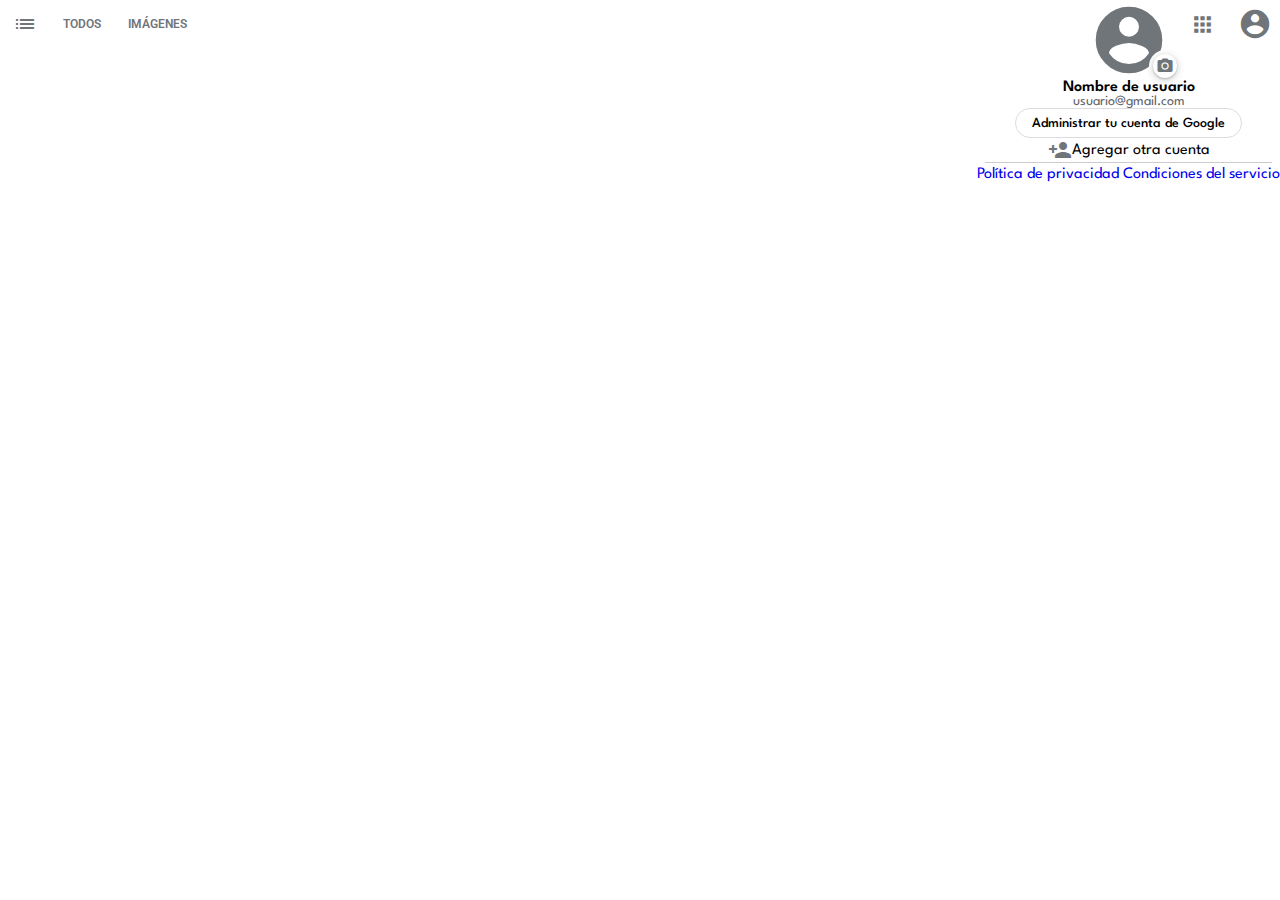
==== commit 80e06aef: "Listo" ====
--- a/my-Google-clone/index.html
+++ b/my-Google-clone/index.html
@@ -1,805 +1,419 @@
-<!DOCTYPE html>
-<html lang="en">
-    <head>
-        <meta charset="UTF-8" />
-        <meta http-equiv="X-UA-Compatible" content="IE=edge" />
-        <meta name="viewport" content="width=device-width, initial-scale=1.0" />
-        <link rel="stylesheet" href="./CSS/style.css" />
-        <link rel="preconnect" href="https://fonts.googleapis.com" />
-        <link rel="preconnect" href="https://fonts.gstatic.com" crossorigin />
-        <link
-            href="https://fonts.googleapis.com/css2?family=Roboto:wght@100;300;400;500;700;900&display=swap"
-            rel="stylesheet"
-        />
-        <link
-            rel="stylesheet"
-            href="./CSS/tablet.css"
-            media="screen and (min-width: 800px)"
-        />
-        <link
-            rel="stylesheet"
-            href="./CSS/desktop.css"
-            media="screen and (min-width: 1200px)"
-        />
-        <link rel="preconnect" href="https://fonts.googleapis.com" />
-        <link rel="preconnect" href="https://fonts.gstatic.com" crossorigin />
-        <link
-            href="https://fonts.googleapis.com/css2?family=Spartan:wght@200;300;400;500;600;700;900&display=swap"
-            rel="stylesheet"
-        />
-        <link
-            href="https://fonts.googleapis.com/icon?family=Material+Icons"
-            rel="stylesheet"
-        />
-        <title>Document</title>
-    </head>
-    <body>
-        <section class="body-center">
-            <header class="header">
-                <nav class="header__nav-left">
-                    <ul class="header__nav-left--ul">
-                        <a href="#" class="material-icons"> list </a>
-
-                        <a class="nav-left__ul--a" href="#">
-                            <li>TODOS</li>
-                        </a>
-                        <a class="nav-left__ul--a" href="#">
-                            <li>IMÁGENES</li>
-                        </a>
-                    </ul>
-                </nav>
-                <nav class="header__nav-right">
-                    <ul class="header__nav-right--ul">
-                        <a href="#" class="header__nav-right--gmail">Gmail</a>
-                        <a href="#" class="header__nav-right--gmail"
-                            >Imágenes</a
-                        >
-                        <a
-                            href="#"
-                            class="material-icons header__nav-right--app"
-                        >
-                            apps
-                        </a>
-                        <section class="app-window">
-                            <section class="app-window__google-apps">
-                                <div class="google-apps__container">
-                                    <a
-                                        href="#"
-                                        class="app-window__google-apps--a"
-                                    >
-                                        <figure>
-                                            <img
-                                                src="./icons/google-apps/account-google.png"
-                                                alt="Ir a tu cuenta de Google."
-                                            />
-                                        </figure>
-                                        <p>Cuenta</p>
-                                    </a>
-                                    <a
-                                        href="#"
-                                        class="app-window__google-apps--a"
-                                    >
-                                        <figure>
-                                            <img
-                                                src="./icons/google-apps/googls-G.png"
-                                                alt="Ir al buscador de Google."
-                                            />
-                                        </figure>
-                                        <p>Búsqueda</p>
-                                    </a>
-                                    <a
-                                        href="#"
-                                        class="app-window__google-apps--a"
-                                    >
-                                        <figure>
-                                            <img
-                                                src="./icons/google-apps/icon-business.png"
-                                                alt="Ir a Google Business."
-                                            />
-                                        </figure>
-                                        <p>Mi Negocio</p>
-                                    </a>
-                                </div>
-                                <div class="google-apps__container">
-                                    <a
-                                        href="#"
-                                        class="app-window__google-apps--a"
-                                    >
-                                        <figure>
-                                            <img
-                                                src="./icons/google-apps/google-map.png"
-                                                alt="Icono de Google Maps."
-                                            />
-                                        </figure>
-                                        <p>Maps</p>
-                                    </a>
-                                    <a
-                                        href="#"
-                                        class="app-window__google-apps--a"
-                                    >
-                                        <figure>
-                                            <img
-                                                src="./icons/google-apps/youtube.png"
-                                                alt="Ir a YouTube.com"
-                                            />
-                                        </figure>
-                                        <p>YouTube</p>
-                                    </a>
-                                    <a
-                                        href="#"
-                                        class="app-window__google-apps--a"
-                                    >
-                                        <figure>
-                                            <img
-                                                src="./icons/google-apps/google-play.png"
-                                                alt="Ir a GooglePlay.com"
-                                            />
-                                        </figure>
-                                        <p>Play</p>
-                                    </a>
-                                </div>
-                                <div class="google-apps__container">
-                                    <a
-                                        href="#"
-                                        class="app-window__google-apps--a"
-                                    >
-                                        <figure>
-                                            <img
-                                                src="./icons/google-apps/google-news.png"
-                                                alt="Ir a news.google.com"
-                                            />
-                                        </figure>
-                                        <p>Noticias</p>
-                                    </a>
-                                    <a
-                                        href="#"
-                                        class="app-window__google-apps--a"
-                                    >
-                                        <figure>
-                                            <img
-                                                src="./icons/google-apps/gmail.png"
-                                                alt="Ir a Gmail.com"
-                                            />
-                                        </figure>
-                                        <p>Gmail</p>
-                                    </a>
-                                    <a
-                                        href="#"
-                                        class="app-window__google-apps--a"
-                                    >
-                                        <figure>
-                                            <img
-                                                src="./icons/google-apps/meet.png"
-                                                alt="Ir a meet.google.com"
-                                            />
-                                        </figure>
-                                        <p>Meet</p>
-                                    </a>
-                                </div>
-                                <div class="google-apps__container">
-                                    <a
-                                        href="#"
-                                        class="app-window__google-apps--a"
-                                    >
-                                        <figure>
-                                            <img
-                                                src="./icons/google-apps/Google-Chat.png"
-                                                alt="Ir a chat.google.com"
-                                            />
-                                        </figure>
-                                        <p>Chat</p>
-                                    </a>
-                                    <a
-                                        href="#"
-                                        class="app-window__google-apps--a"
-                                    >
-                                        <figure>
-                                            <img
-                                                src="./icons/google-apps/google-contact.png"
-                                                alt=""
-                                            />
-                                        </figure>
-                                        <p>Contactos</p>
-                                    </a>
-                                    <a
-                                        href="#"
-                                        class="app-window__google-apps--a"
-                                    >
-                                        <figure>
-                                            <img
-                                                src="./icons/google-apps/drive-google.png"
-                                                alt="Ir a drive.google.com"
-                                            />
-                                        </figure>
-                                        <p>Drive</p>
-                                    </a>
-                                </div>
-                                <div class="google-apps__container">
-                                    <a
-                                        href="#"
-                                        class="app-window__google-apps--a"
-                                    >
-                                        <figure>
-                                            <img
-                                                src="./icons/google-apps/calendar-google.png"
-                                                alt="Ir a calendar.google.com"
-                                            />
-                                        </figure>
-                                        <p>Calendario</p>
-                                    </a>
-                                    <a
-                                        href="#"
-                                        class="app-window__google-apps--a"
-                                    >
-                                        <figure>
-                                            <img
-                                                src="./icons/google-apps/google-translate.png"
-                                                alt="Ir a translate.google.com"
-                                            />
-                                        </figure>
-                                        <p>Traductor</p>
-                                    </a>
-                                    <a
-                                        href="#"
-                                        class="app-window__google-apps--a"
-                                    >
-                                        <figure>
-                                            <img
-                                                src="./icons/google-apps/google-photos.png"
-                                                alt="Ir a photos.google.com"
-                                            />
-                                        </figure>
-                                        <p>Fotos</p>
-                                    </a>
-                                </div>
-                                <div class="google-apps__container">
-                                    <a
-                                        href="#"
-                                        class="app-window__google-apps--a"
-                                    >
-                                        <figure>
-                                            <img
-                                                src="./icons/google-apps/google-duo.png"
-                                                alt="Ir a duo.google.com"
-                                            />
-                                        </figure>
-                                        <p>Duo</p>
-                                    </a>
-                                    <div
-                                        class="
-                                            google-apps__container--div-vacio
-                                        "
-                                    ></div>
-                                    <div
-                                        class="
-                                            google-apps__container--div-vacio
-                                        "
-                                    ></div>
-                                </div>
-                            </section>
-                            <div
-                                class="
-                                    google-apps__container--linea-de-separacion
-                                "
-                            ></div>
-                            <section class="app-window__google-apps">
-                                <div class="google-apps__container">
-                                    <a
-                                        href="#"
-                                        class="app-window__google-apps--a"
-                                    >
-                                        <figure>
-                                            <img
-                                                src="./icons/google-apps/google-doc.png"
-                                                alt="Ir a docs.google.com."
-                                            />
-                                        </figure>
-                                        <p>Docs</p>
-                                    </a>
-                                    <a
-                                        href="#"
-                                        class="app-window__google-apps--a"
-                                    >
-                                        <figure>
-                                            <img
-                                                src="./icons/google-apps/sheets-google.png"
-                                                alt="Ir al Google Sheets."
-                                            />
-                                        </figure>
-                                        <p>Sheets</p>
-                                    </a>
-                                    <a
-                                        href="#"
-                                        class="app-window__google-apps--a"
-                                    >
-                                        <figure>
-                                            <img
-                                                src="./icons/google-apps/slides-google.png"
-                                                alt="Ir a Google presentaciónes."
-                                            />
-                                        </figure>
-                                        <p>Slides</p>
-                                    </a>
-                                </div>
-                                <div class="google-apps__container">
-                                    <a
-                                        href="#"
-                                        class="app-window__google-apps--a"
-                                    >
-                                        <figure>
-                                            <img
-                                                src="./icons/google-apps/google-books.png"
-                                                alt="Icono de books.google.com."
-                                            />
-                                        </figure>
-                                        <p>Books</p>
-                                    </a>
-                                    <a
-                                        href="#"
-                                        class="app-window__google-apps--a"
-                                    >
-                                        <figure>
-                                            <img
-                                                src="./icons/google-apps/blog-google.png"
-                                                alt="Ir a YouTube.com"
-                                            />
-                                        </figure>
-                                        <p>Blogger</p>
-                                    </a>
-                                    <a
-                                        href="#"
-                                        class="app-window__google-apps--a"
-                                    >
-                                        <figure>
-                                            <img
-                                                src="./icons/google-apps/hangouts.png"
-                                                alt="Ir a GooglePlay.com"
-                                            />
-                                        </figure>
-                                        <p>Hangouts</p>
-                                    </a>
-                                </div>
-                                <div class="google-apps__container">
-                                    <a
-                                        href="#"
-                                        class="app-window__google-apps--a"
-                                    >
-                                        <figure>
-                                            <img
-                                                src="./icons/google-apps/google-keep.png"
-                                                alt="Ir a news.google.com"
-                                            />
-                                        </figure>
-                                        <p>Keep</p>
-                                    </a>
-                                    <a
-                                        href="#"
-                                        class="app-window__google-apps--a"
-                                    >
-                                        <figure>
-                                            <img
-                                                src="./icons/google-apps/jamboard-google.png"
-                                                alt="Ir a Gmail.com"
-                                            />
-                                        </figure>
-                                        <p>Jamboard</p>
-                                    </a>
-                                    <a
-                                        href="#"
-                                        class="app-window__google-apps--a"
-                                    >
-                                        <figure>
-                                            <img
-                                                src="./icons/google-apps/classroom-google.png"
-                                                alt="Ir a classroom.google.com"
-                                            />
-                                        </figure>
-                                        <p>Classroom</p>
-                                    </a>
-                                </div>
-                                <div class="google-apps__container">
-                                    <a
-                                        href="#"
-                                        class="app-window__google-apps--a"
-                                    >
-                                        <figure>
-                                            <img
-                                                src="./icons/google-apps/google-colection.png"
-                                                alt="Ir a colecciones de Google."
-                                            />
-                                        </figure>
-                                        <p>Colection</p>
-                                    </a>
-                                    <a
-                                        href="#"
-                                        class="app-window__google-apps--a"
-                                    >
-                                        <figure>
-                                            <img
-                                                src="./icons/google-apps/art-and-culture-google.png"
-                                                alt="Ir a arte y cultura de Google."
-                                            />
-                                        </figure>
-                                        <p>Art and C...</p>
-                                    </a>
-                                    <a
-                                        href="#"
-                                        class="app-window__google-apps--a"
-                                    >
-                                        <figure>
-                                            <img
-                                                src="https://play-lh.googleusercontent.com/gDLgYeTaZUTQXa9hu0f4OgxAJedWvpcz3puIj3rgWwYhUjsruRfmKWheF1Wm-oVvPgDe"
-                                                alt="Ir a ads.google.com"
-                                            />
-                                        </figure>
-                                        <p>Ads</p>
-                                    </a>
-                                </div>
-                                <div class="google-apps__container">
-                                    <a
-                                        href="#"
-                                        class="app-window__google-apps--a"
-                                    >
-                                        <figure>
-                                            <img
-                                                src="./icons/google-apps/google-podcast.png"
-                                                alt="Ir a Google podcast."
-                                            />
-                                        </figure>
-                                        <p>Podcast</p>
-                                    </a>
-                                    <a
-                                        href="#"
-                                        class="app-window__google-apps--a"
-                                    >
-                                        <figure>
-                                            <img
-                                                src="./icons/google-apps/google-one.png"
-                                                alt="Ir a Google one"
-                                            />
-                                        </figure>
-                                        <p>One</p>
-                                    </a>
-                                    <a
-                                        href="#"
-                                        class="app-window__google-apps--a"
-                                    >
-                                        <figure>
-                                            <img
-                                                src="./icons/google-apps/google-travel.png"
-                                                alt="Ir a Google travel"
-                                            />
-                                        </figure>
-                                        <p>Viajes</p>
-                                    </a>
-                                </div>
-                                <div class="google-apps__container">
-                                    <a
-                                        href="#"
-                                        class="app-window__google-apps--a"
-                                    >
-                                        <figure>
-                                            <img
-                                                src="./icons/google-apps/google-form.png"
-                                                alt="Ir a Google form"
-                                            />
-                                        </figure>
-                                        <p>Form</p>
-                                    </a>
-                                    <div
-                                        class="
-                                            google-apps__container--div-vacio
-                                        "
-                                    ></div>
-                                    <div
-                                        class="
-                                            google-apps__container--div-vacio
-                                        "
-                                    ></div>
-                                </div>
-                            </section>
-                        </section>
-                        <a
-                            href="#"
-                            class="
-                                material-icons
-                                header__nav-right--account-icon
-                            "
-                        >
-                            account_circle
-                        </a>
-                        <section class="opcion-account">
-                            <div class="opcion-account--account">
-                                <a
-                                    href="#"
-                                    class="
-                                        material-icons
-                                        opcion-account--account-icon
-                                    "
-                                >
-                                    account_circle
-                                </a>
-                                <div class="opcion-account__camera-icon">
-                                    <a
-                                        href="#"
-                                        class="
-                                            material-icons
-                                            opcion-account__camera-icon--a
-                                        "
-                                    >
-                                        photo_camera
-                                    </a>
-                                </div>
-                            </div>
-                            <p class="opcion-account__nombre-de-usuario">
-                                Nombre de usuario
-                            </p>
-                            <p class="opcion-account__email-usuario">
-                                usuario@gmail.com
-                            </p>
-                            <a href="#">
-                                <p class="opcion-account__admin-cuenta">
-                                    Administrar tu cuenta de Google
-                                </p>
-                            </a>
-                            <div class="opcion-account__other-account">
-                                <a
-                                    href="#"
-                                    class="opcion-account__other-account--a"
-                                >
-                                    <span
-                                        class="
-                                            material-icons
-                                            opcion-account__other-account--icon
-                                        "
-                                    >
-                                        person_add
-                                    </span>
-                                    <p class="opcion-account__other-account--p">
-                                        Agregar otra cuenta
-                                    </p>
-                                </a>
-                            </div>
-                            <div class="linea-de-separacion"></div>
-                            <div class="opcion-account__footer">
-                                <a
-                                    href="#"
-                                    class="
-                                        opcion-account__footer--a
-                                        opcion-account__footer--a-1
-                                    "
-                                    >Política de privacidad</a
-                                >
-                                <a
-                                    href="#"
-                                    class="
-                                        opcion-account__footer--a
-                                        opcion-account__footer--a-2
-                                    "
-                                    >Condiciones del servicio</a
-                                >
-                            </div>
-                        </section>
-                    </ul>
-                </nav>
-            </header>
-            <main class="main">
-                <picture class="main--google-logo">
-                    <source
-                        media="(min-width: 1200px)"
-                        srcset="./googleLogo/large.png"
-                    />
-                    <source
-                        media="(min-width: 800px)"
-                        srcset="./googleLogo/medium.png"
-                    />
-                    <img src="./googleLogo/small.png" alt="Logo de Google." />
-                </picture>
-                <form action="" class="main__form">
-                    <label for="search-bar" class="main__search-bar">
-                        <span
-                            class="material-icons main__search-bar--search-icon"
-                            >search</span
-                        >
-                        <input
-                            type="text"
-                            class="main__search-bar--search-bar"
-                            name="search-bar"
-                        />
-                        <span class="material-icons main__search-bar--mic-icon"
-                            >mic</span
-                        >
-                    </label>
-                    <section class="main__form-buttons">
-                        <input
-                            class="main__form-buttons--botton"
-                            type="submit"
-                            value="Buscar con Google"
-                        />
-                        <input
-                            class="main__form-buttons--botton"
-                            type="submit"
-                            value="Me siento con suerte"
-                        />
-                    </section>
-                </form>
-                <section class="main__change-language">
-                    <p class="main__change-languag--ofrecido">
-                        Ofrecido por Google en:
-                    </p>
-                    <a href="#" class="main__change-languag--languaje"
-                        >English</a
-                    >
-                </section>
-            </main>
-            <footer class="footer">
-                <section class="footer__country">
-                    <p>Argentina</p>
-                    <!-- <div
-                        class="
-                            more-information__container-preferencias--more-settings
-                            more-information__container-preferencias--more-settings-800px
-                        "
-                    >
-                        <ul
-                            class="
-                                more-information__container-preferencias--more-settings-ul
-                            "
-                        >
-                            <li
-                                class="
-                                    more-information__container-preferencias--more-settings-ul-li
-                                "
-                            >
-                                <a href="#">Configuración de búsqueda</a>
-                            </li>
-                            <li
-                                class="
-                                    more-information__container-preferencias--more-settings-ul-li
-                                "
-                            >
-                                <a href="#">Búsqueda avanzada</a>
-                            </li>
-                            <li
-                                class="
-                                    more-information__container-preferencias--more-settings-ul-li
-                                "
-                            >
-                                <a href="#">Tus datos de la Búsqueda</a>
-                            </li>
-                            <li
-                                class="
-                                    more-information__container-preferencias--more-settings-ul-li
-                                "
-                            >
-                                <a href="#">Historial de búsqueda</a>
-                            </li>
-                            <li
-                                class="
-                                    more-information__container-preferencias--more-settings-ul-li
-                                "
-                            >
-                                <a href="#">Buscar en la ayuda</a>
-                            </li>
-                            <li
-                                class="
-                                    more-information__container-preferencias--more-settings-ul-li
-                                "
-                            >
-                                <a href="#">Comentario</a>
-                            </li>
-                        </ul>
-                    </div> -->
-                </section>
-                <section class="footer__more-information">
-                    <div
-                        class="
-                            footer__more-information--container
-                            footer__more-information--container-pre-bus-priv
-                        "
-                    >
-                        <div
-                            class="
-                                footer__more-information--container-preferencias
-                            "
-                        >
-                            <a
-                                href="#"
-                                class="
-                                    footer__more-information--container-preferencias-a
-                                "
-                            >
-                                <p>Preferencias</p>
-                            </a>
-                            <div
-                                class="
-                                    more-information__container-preferencias--more-settings
-                                "
-                            >
-                                <ul
-                                    class="
-                                        more-information__container-preferencias--more-settings-ul
-                                    "
-                                >
-                                    <li
-                                        class="
-                                            more-information__container-preferencias--more-settings-ul-li
-                                        "
-                                    >
-                                        <a href="#"
-                                            >Configuración de búsqueda</a
-                                        >
-                                    </li>
-                                    <li
-                                        class="
-                                            more-information__container-preferencias--more-settings-ul-li
-                                        "
-                                    >
-                                        <a href="#">Búsqueda avanzada</a>
-                                    </li>
-                                    <li
-                                        class="
-                                            more-information__container-preferencias--more-settings-ul-li
-                                        "
-                                    >
-                                        <a href="#">Tus datos de la Búsqueda</a>
-                                    </li>
-                                    <li
-                                        class="
-                                            more-information__container-preferencias--more-settings-ul-li
-                                        "
-                                    >
-                                        <a href="#">Historial de búsqueda</a>
-                                    </li>
-                                    <li
-                                        class="
-                                            more-information__container-preferencias--more-settings-ul-li
-                                        "
-                                    >
-                                        <a href="#">Buscar en la ayuda</a>
-                                    </li>
-                                    <li
-                                        class="
-                                            more-information__container-preferencias--more-settings-ul-li
-                                        "
-                                    >
-                                        <a href="#">Comentario</a>
-                                    </li>
-                                </ul>
-                            </div>
-                        </div>
-                        <a href="#"><p>Privacidad</p> </a>
-                        <a href="#">
-                            <p>Condiciones</p>
-                        </a>
-                    </div>
-                    <div
-                        class="
-                            footer__more-information--container
-                            footer__more-information--container-three-opctions
-                        "
-                    >
-                        <a href="#">
-                            <p>Publicidad</p>
-                        </a>
-                        <a href="#">
-                            <p>Negocios</p>
-                        </a>
-                        <a href="#">
-                            <p>Sobre Google</p>
-                        </a>
-
-                        <a
-                            href="#"
-                            class="
-                                footer__more-information--container-com-busqueda
-                            "
-                        >
-                            <p>Cómo funciona la busqueda</p>
-                        </a>
-                    </div>
-                </section>
-            </footer>
-        </section>
-    </body>
-</html>
+<!DOCTYPE html>
+<html lang="en">
+    <head>
+        <meta charset="UTF-8" />
+        <meta http-equiv="X-UA-Compatible" content="IE=edge" />
+        <meta name="viewport" content="width=device-width, initial-scale=1.0" />
+        <link rel="stylesheet" href="./CSS/style.css" />
+        <link rel="preconnect" href="https://fonts.googleapis.com" />
+        <link rel="preconnect" href="https://fonts.gstatic.com" crossorigin />
+        <link
+            href="https://fonts.googleapis.com/css2?family=Roboto:wght@100;300;400;500;700;900&display=swap"
+            rel="stylesheet"
+        />
+        <link rel="preconnect" href="https://fonts.googleapis.com" />
+        <link rel="preconnect" href="https://fonts.gstatic.com" crossorigin />
+        <link
+            href="https://fonts.googleapis.com/css2?family=Spartan:wght@200;300;400;500;600;700;900&display=swap"
+            rel="stylesheet"
+        />
+        <link
+            href="https://fonts.googleapis.com/icon?family=Material+Icons"
+            rel="stylesheet"
+        />
+        <title>Document</title>
+    </head>
+    <body>
+        <header class="header">
+            <nav class="header__nav-left">
+                <ul class="header__nav-left--ul">
+                    <a href="#" class="material-icons"> list </a>
+
+                    <a class="nav-left__ul--a" href="#">
+                        <li>TODOS</li>
+                    </a>
+                    <a class="nav-left__ul--a" href="#">
+                        <li>IMÁGENES</li>
+                    </a>
+                </ul>
+            </nav>
+            <nav class="header__nav-right">
+                <ul class="header__nav-right--ul">
+                    <a href="#" class="material-icons header__nav-right--app">
+                        apps
+                    </a>
+                    <section class="app-window">
+                        <section class="app-window__google-apps">
+                            <div class="google-apps__container">
+                                <a href="#" class="app-window__google-apps--a">
+                                    <figure>
+                                        <img
+                                            src="./icons/google-apps/account-google.png"
+                                            alt="Ir a tu cuenta de Google."
+                                        />
+                                    </figure>
+                                    <p>Cuenta</p>
+                                </a>
+                                <a href="#" class="app-window__google-apps--a">
+                                    <figure>
+                                        <img
+                                            src="./icons/google-apps/googls-G.png"
+                                            alt="Ir al buscador de Google."
+                                        />
+                                    </figure>
+                                    <p>Búsqueda</p>
+                                </a>
+                                <a href="#" class="app-window__google-apps--a">
+                                    <figure>
+                                        <img
+                                            src="./icons/google-apps/icon-business.png"
+                                            alt="Ir a Google Business."
+                                        />
+                                    </figure>
+                                    <p>Mi Negocio</p>
+                                </a>
+                            </div>
+                            <div class="google-apps__container">
+                                <a href="#" class="app-window__google-apps--a">
+                                    <figure>
+                                        <img
+                                            src="./icons/google-apps/google-map.png"
+                                            alt="Icono de Google Maps."
+                                        />
+                                    </figure>
+                                    <p>Maps</p>
+                                </a>
+                                <a href="#" class="app-window__google-apps--a">
+                                    <figure>
+                                        <img
+                                            src="./icons/google-apps/youtube.png"
+                                            alt="Ir a YouTube.com"
+                                        />
+                                    </figure>
+                                    <p>YouTube</p>
+                                </a>
+                                <a href="#" class="app-window__google-apps--a">
+                                    <figure>
+                                        <img
+                                            src="./icons/google-apps/google-play.png"
+                                            alt="Ir a GooglePlay.com"
+                                        />
+                                    </figure>
+                                    <p>Play</p>
+                                </a>
+                            </div>
+                            <div class="google-apps__container">
+                                <a href="#" class="app-window__google-apps--a">
+                                    <figure>
+                                        <img
+                                            src="./icons/google-apps/google-news.png"
+                                            alt="Ir a news.google.com"
+                                        />
+                                    </figure>
+                                    <p>Noticias</p>
+                                </a>
+                                <a href="#" class="app-window__google-apps--a">
+                                    <figure>
+                                        <img
+                                            src="./icons/google-apps/gmail.png"
+                                            alt="Ir a Gmail.com"
+                                        />
+                                    </figure>
+                                    <p>Gmail</p>
+                                </a>
+                                <a href="#" class="app-window__google-apps--a">
+                                    <figure>
+                                        <img
+                                            src="./icons/google-apps/meet.png"
+                                            alt="Ir a meet.google.com"
+                                        />
+                                    </figure>
+                                    <p>Meet</p>
+                                </a>
+                            </div>
+                            <div class="google-apps__container">
+                                <a href="#" class="app-window__google-apps--a">
+                                    <figure>
+                                        <img
+                                            src="./icons/google-apps/Google-Chat.png"
+                                            alt="Ir a chat.google.com"
+                                        />
+                                    </figure>
+                                    <p>Chat</p>
+                                </a>
+                                <a href="#" class="app-window__google-apps--a">
+                                    <figure>
+                                        <img
+                                            src="./icons/google-apps/google-contact.png"
+                                            alt=""
+                                        />
+                                    </figure>
+                                    <p>Contactos</p>
+                                </a>
+                                <a href="#" class="app-window__google-apps--a">
+                                    <figure>
+                                        <img
+                                            src="./icons/google-apps/drive-google.png"
+                                            alt="Ir a drive.google.com"
+                                        />
+                                    </figure>
+                                    <p>Drive</p>
+                                </a>
+                            </div>
+                            <div class="google-apps__container">
+                                <a href="#" class="app-window__google-apps--a">
+                                    <figure>
+                                        <img
+                                            src="./icons/google-apps/calendar-google.png"
+                                            alt="Ir a calendar.google.com"
+                                        />
+                                    </figure>
+                                    <p>Calendario</p>
+                                </a>
+                                <a href="#" class="app-window__google-apps--a">
+                                    <figure>
+                                        <img
+                                            src="./icons/google-apps/google-translate.png"
+                                            alt="Ir a translate.google.com"
+                                        />
+                                    </figure>
+                                    <p>Traductor</p>
+                                </a>
+                                <a href="#" class="app-window__google-apps--a">
+                                    <figure>
+                                        <img
+                                            src="./icons/google-apps/google-photos.png"
+                                            alt="Ir a photos.google.com"
+                                        />
+                                    </figure>
+                                    <p>Fotos</p>
+                                </a>
+                            </div>
+                            <div class="google-apps__container">
+                                <a href="#" class="app-window__google-apps--a">
+                                    <figure>
+                                        <img
+                                            src="./icons/google-apps/google-duo.png"
+                                            alt="Ir a duo.google.com"
+                                        />
+                                    </figure>
+                                    <p>Duo</p>
+                                </a>
+                                <div
+                                    class="google-apps__container--div-vacio"
+                                ></div>
+                                <div
+                                    class="google-apps__container--div-vacio"
+                                ></div>
+                            </div>
+                        </section>
+                        <div
+                            class="google-apps__container--linea-de-separacion"
+                        ></div>
+                        <section class="app-window__google-apps">
+                            <div class="google-apps__container">
+                                <a href="#" class="app-window__google-apps--a">
+                                    <figure>
+                                        <img
+                                            src="./icons/google-apps/google-doc.png"
+                                            alt="Ir a docs.google.com."
+                                        />
+                                    </figure>
+                                    <p>Docs</p>
+                                </a>
+                                <a href="#" class="app-window__google-apps--a">
+                                    <figure>
+                                        <img
+                                            src="./icons/google-apps/sheets-google.png"
+                                            alt="Ir al Google Sheets."
+                                        />
+                                    </figure>
+                                    <p>Sheets</p>
+                                </a>
+                                <a href="#" class="app-window__google-apps--a">
+                                    <figure>
+                                        <img
+                                            src="./icons/google-apps/slides-google.png"
+                                            alt="Ir a Google presentaciónes."
+                                        />
+                                    </figure>
+                                    <p>Slides</p>
+                                </a>
+                            </div>
+                            <div class="google-apps__container">
+                                <a href="#" class="app-window__google-apps--a">
+                                    <figure>
+                                        <img
+                                            src="./icons/google-apps/google-books.png"
+                                            alt="Icono de books.google.com."
+                                        />
+                                    </figure>
+                                    <p>Books</p>
+                                </a>
+                                <a href="#" class="app-window__google-apps--a">
+                                    <figure>
+                                        <img
+                                            src="./icons/google-apps/blog-google.png"
+                                            alt="Ir a YouTube.com"
+                                        />
+                                    </figure>
+                                    <p>Blogger</p>
+                                </a>
+                                <a href="#" class="app-window__google-apps--a">
+                                    <figure>
+                                        <img
+                                            src="./icons/google-apps/hangouts.png"
+                                            alt="Ir a GooglePlay.com"
+                                        />
+                                    </figure>
+                                    <p>Hangouts</p>
+                                </a>
+                            </div>
+                            <div class="google-apps__container">
+                                <a href="#" class="app-window__google-apps--a">
+                                    <figure>
+                                        <img
+                                            src="./icons/google-apps/google-keep.png"
+                                            alt="Ir a news.google.com"
+                                        />
+                                    </figure>
+                                    <p>Keep</p>
+                                </a>
+                                <a href="#" class="app-window__google-apps--a">
+                                    <figure>
+                                        <img
+                                            src="./icons/google-apps/jamboard-google.png"
+                                            alt="Ir a Gmail.com"
+                                        />
+                                    </figure>
+                                    <p>Jamboard</p>
+                                </a>
+                                <a href="#" class="app-window__google-apps--a">
+                                    <figure>
+                                        <img
+                                            src="./icons/google-apps/classroom-google.png"
+                                            alt="Ir a classroom.google.com"
+                                        />
+                                    </figure>
+                                    <p>Classroom</p>
+                                </a>
+                            </div>
+                            <div class="google-apps__container">
+                                <a href="#" class="app-window__google-apps--a">
+                                    <figure>
+                                        <img
+                                            src="./icons/google-apps/google-colection.png"
+                                            alt="Ir a colecciones de Google."
+                                        />
+                                    </figure>
+                                    <p>Colection</p>
+                                </a>
+                                <a href="#" class="app-window__google-apps--a">
+                                    <figure>
+                                        <img
+                                            src="./icons/google-apps/art-and-culture-google.png"
+                                            alt="Ir a arte y cultura de Google."
+                                        />
+                                    </figure>
+                                    <p>Art and C...</p>
+                                </a>
+                                <a href="#" class="app-window__google-apps--a">
+                                    <figure>
+                                        <img
+                                            src="https://play-lh.googleusercontent.com/gDLgYeTaZUTQXa9hu0f4OgxAJedWvpcz3puIj3rgWwYhUjsruRfmKWheF1Wm-oVvPgDe"
+                                            alt="Ir a ads.google.com"
+                                        />
+                                    </figure>
+                                    <p>Ads</p>
+                                </a>
+                            </div>
+                            <div class="google-apps__container">
+                                <a href="#" class="app-window__google-apps--a">
+                                    <figure>
+                                        <img
+                                            src="./icons/google-apps/google-podcast.png"
+                                            alt="Ir a Google podcast."
+                                        />
+                                    </figure>
+                                    <p>Podcast</p>
+                                </a>
+                                <a href="#" class="app-window__google-apps--a">
+                                    <figure>
+                                        <img
+                                            src="./icons/google-apps/google-one.png"
+                                            alt="Ir a Google one"
+                                        />
+                                    </figure>
+                                    <p>One</p>
+                                </a>
+                                <a href="#" class="app-window__google-apps--a">
+                                    <figure>
+                                        <img
+                                            src="./icons/google-apps/google-travel.png"
+                                            alt="Ir a Google travel"
+                                        />
+                                    </figure>
+                                    <p>Viajes</p>
+                                </a>
+                            </div>
+                            <div class="google-apps__container">
+                                <a href="#" class="app-window__google-apps--a">
+                                    <figure>
+                                        <img
+                                            src="./icons/google-apps/google-form.png"
+                                            alt="Ir a Google form"
+                                        />
+                                    </figure>
+                                    <p>Form</p>
+                                </a>
+                                <div
+                                    class="google-apps__container--div-vacio"
+                                ></div>
+                                <div
+                                    class="google-apps__container--div-vacio"
+                                ></div>
+                            </div>
+                        </section>
+                    </section>
+                    <a
+                        href="#"
+                        class="material-icons header__nav-right--account-icon"
+                    >
+                        account_circle
+                    </a>
+                    <section class="opcion-account">
+                        <a
+                            href="#"
+                            class="material-icons opcion-account--account-icon"
+                        >
+                            account_circle
+                        </a>
+                        <div class="opcion-account__camera-icon">
+                            <a
+                                href="#"
+                                class="
+                                    material-icons
+                                    opcion-account__camera-icon--a
+                                "
+                            >
+                                photo_camera
+                            </a>
+                        </div>
+                        <p class="opcion-account__nombre-de-usuario">Nombre de usuario</p>
+                        <p class="opcion-account__email-usuario">usuario@gmail.com</p>
+                        <p class="opcion-account__admin-cuenta">Administrar tu cuenta de Google</p>
+                        <div class="opcion-account__other-account">
+                            <span class="material-icons opcion-account__other-account--icon"> person_add </span>
+                            <p class="opcion-account__other-account--p">Agregar otra cuenta</p>
+                        </div>
+                        <div class="linea-de-separacion"></div>
+                        <div class="opcion-account__footer">
+                            <a href="#">Política de privacidad</a>
+                            <a href="#">Condiciones del servicio</a>
+                        </div>
+                    </section>
+                </ul>
+            </nav>
+        </header>
+    </body>
+</html>
--- a/my-Google-clone/CSS/style.css
+++ b/my-Google-clone/CSS/style.css
@@ -1,453 +1,234 @@
-:root {
-    --color-font-header: #70757a;
-}
-
-* {
-    box-sizing: border-box;
-    margin: 0;
-    padding: 0;
-    list-style: none;
-    text-decoration: none;
-}
-
-html {
-    font-size: 62.5%;
-    height: 100%;
-}
-
-body {
-    font-size: 1.6rem;
-    font-family: "Roboto", sans-serif;
-    height: 100%;
-}
-
-.body-center {
-    /* display: flex;
-    flex-flow: column nowrap; */
-    height: 100%;
-}
-
-figure {
-    display: grid;
-}
-
-img {
-    width: 100%;
-    font-size: 1rem;
-}
-
-.material-icons {
-    font-size: 2.4rem;
-    color: var(--color-font-header);
-}
-
-.header {
-    width: 100%;
-    min-height: 4.8rem;
-    display: flex;
-    align-items: center;
-    justify-content: space-between;
-}
-
-.header__nav-left {
-    width: 20rem;
-    height: 100%;
-    display: grid;
-}
-
-.header__nav-right {
-    width: 10.5rem;
-}
-
-.header__nav-left--ul,
-.header__nav-right--ul {
-    display: flex;
-    align-items: center;
-    justify-content: space-around;
-}
-
-.nav-left__ul--a {
-    font-size: 1.2rem;
-    color: var(--color-font-header);
-    font-weight: 600;
-    height: 100%;
-    display: flex;
-    align-items: center;
-}
-
-.nav-left__ul--a:focus {
-    border-bottom: 0.2rem solid rgb(66, 133, 244);
-    color: rgb(66, 133, 244);
-}
-
-a.header__nav-right--app {
-    font-size: 2.5rem;
-    padding: 0.6rem;
-}
-
-.header__nav-right--app:focus {
-    padding: 0.6rem;
-    background-color: rgba(60, 64, 67, 0.12);
-    border-radius: 50%;
-}
-
-a.header__nav-right--account-icon {
-    font-size: 3.4rem;
-}
-
-.header__nav-right--account-icon:focus {
-    background-color: rgba(60, 64, 67, 0.12);
-    border-radius: 50%;
-}
-
-.header__nav-right--imagenes,
-.header__nav-right--gmail {
-    display: none;
-}
-
-
-.app-window {
-    position: absolute;
-    top: 4.4rem;
-    right: 0;
-    left: auto;
-    bottom: 0;
-    width: 28.6rem;
-    height: 50%;
-    margin-right: 0.8rem;
-    display: none;
-    background-color: #fff;
-    border: 1px rgba(0, 0, 0, 0.2) solid;
-    box-shadow: 0px 1px 2px 0px rgb(60 64 67 / 30%),
-        0px 2px 6px 2px rgb(60 64 67 / 15%);
-    border-radius: 10px;
-    overflow-y: auto;
-}
-
-.app-window__google-apps {
-    width: 100%;
-    display: flex;
-    flex-flow: row wrap;
-    padding: 1rem 1.2rem 1.5rem 0;
-}
-
-.app-window__google-apps p {
-    font-size: 1.4rem;
-}
-
-.google-apps__container {
-    display: flex;
-    justify-content: space-around;
-    align-items: center;
-    width: 100%;
-    height: 8.6rem;
-}
-
-.google-apps__container--div-vacio {
-    width: 7.2rem;
-    height: 3.2rem;
-}
-
-.app-window__google-apps div a {
-    font-size: 3.8rem;
-    width: 7.2rem;
-}
-
-.app-window__google-apps figure {
-    width: 3.2rem;
-    margin-bottom: 0.9rem;
-    height: 100%;
-}
-
-.app-window__google-apps--a {
-    display: flex;
-    flex-direction: column;
-    justify-content: center;
-    align-items: center;
-    color: black;
-}
-
-.header__nav-right--app:focus + .app-window {
-    display: flex;
-    flex-flow: row wrap;
-    justify-content: center;
-}
-
-.linea-de-separacion {
-    border-top: 0.1rem rgba(0, 0, 0, 0.2) solid;
-    width: 95%;
-    display: inline-block;
-}
-
-.opcion-account {
-    position: absolute;
-    left: auto;
-    top: 4.4rem;
-    right: 0;
-    bottom: 0;
-    display: none;
-    flex-flow: column nowrap;
-    align-items: center;
-    width: 28.6rem; 
-    height: 50%;
-    max-height: 26.2rem;
-    background-color: #fff;
-    border: 1px rgba(0, 0, 0, 0.2) solid;
-    box-shadow: 0px 1px 2px 0px rgb(60 64 67 / 30%),
-        0px 2px 6px 2px rgb(60 64 67 / 15%);
-    border-radius: 10px;
-    box-sizing: content-box;
-    padding: 0.2rem 0.3rem 1rem 0.3rem;
-    margin-right: 0.8rem;
-    overflow-y: auto;
-    overflow-x: hidden;
-}
-
-.header__nav-right--account-icon:focus + .opcion-account {
-    display: flex;
-}
-
-.opcion-account p,
-.opcion-account__footer a {
-    font-family: "Spartan", sans-serif;
-}
-
-.opcion-account--account {
-    display: inline-block;
-    height: 8rem;
-    margin-bottom: 0.8rem;
-}
-
-a.opcion-account--account-icon {
-    font-size: 8rem;
-}
-
-.opcion-account__camera-icon {
-    position: relative;
-    bottom: 3.4rem;
-    left: 65%;
-    background-color: #fff;
-    border-radius: 100%;
-    display: flex;
-    justify-content: center;
-    align-items: center;
-    /* box-shadow: 0px 1px 2px 0px rgb(60 64 67 / 30%),
-        0px 2px 6px 2px rgb(60 64 67 / 15%); */
-    width: 3.2rem;
-    height: 3.2rem;
-}
-
-.opcion-account__camera-icon .opcion-account__camera-icon--a {
-    font-size: 1.8rem;
-    border-radius: 100%;
-    box-sizing: content-box;
-    box-shadow: 0px 1px 2px 0px rgb(60 64 67 / 30%),
-        0px 2px 6px 2px rgb(60 64 67 / 15%);
-    padding: 0.3rem;
-}
-
-.opcion-account__nombre-de-usuario {
-    font-weight: 600;
-    color: #3c4043;
-}
-
-.opcion-account__email-usuario {
-    font-size: 1.4rem;
-    margin-top: 0.3rem;
-    color: #5f6368;
-}
-
-.opcion-account__admin-cuenta {
-    font-size: 1.4rem;
-    font-weight: 500;
-    box-sizing: content-box;
-    border: 1px solid #dadce0;
-    border-radius: 18px;
-    padding: 0.75rem 1.6rem;
-    color: #3c4043;
-    margin: 1rem 0;
-}
-
-.opcion-account__other-account--a {
-    display: flex;
-    align-items: center;
-    justify-content: center;
-    margin-bottom: 1rem;
-}
-
-span.opcion-account__other-account--icon {
-    font-size: 2rem;
-}
-
-.opcion-account__other-account--p {
-    font-size: 1.4rem;
-    font-weight: 500;
-    color: #3c4043;
-}
-
-.opcion-account__footer {
-    display: flex;
-    flex-flow: column wrap;
-    align-items: center;
-}
-
-.opcion-account__footer--a {
-    font-size: 1.2rem;
-    color: #3c4043;
-}
-
-.opcion-account__footer--a-1 {
-    margin: 1.2rem 0 1rem;
-}
-
-.main {
-    display: flex;
-    flex-flow: column nowrap;
-    align-items: center;
-    padding-top: 7rem;
-    margin-bottom: 10%;
-    height: 78vh;
-    min-height: 37.7rem;
-}
-
-.main__form {
-    display: flex;
-    flex-flow: column nowrap;
-    align-items: center;
-    max-height: 58.2rem;
-}
-
-.main--google-logo {
-    width: 16rem;
-}
-
-.main__search-bar {
-    height: 3.8rem;
-    display: flex;
-    align-items: center;
-    justify-content: space-between;
-    border: 1px solid #dadce0;
-    border-radius: 30px;
-    width: 90vw;
-    max-width: 58.2rem;
-    margin-top: 4.2rem;
-    padding: 0.7rem 1rem;
-}
-
-
-.main__search-bar--search-bar {
-    border: none;
-    height: 2.5rem;
-    width: 79%;
-}
-
-.main__form-buttons {
-    display: none;
-}
-
-.main__search-bar--search-bar:focus-visible {
-    outline: none;
-}
-
-.main__change-language {
-    display: flex;
-    margin-top: 2.3rem;
-    font-size: 1.3rem;
-    /* flex-flow: row nowrap;
-    width: 100%; */
-}
-
-.main__change-languag--languaje {
-    margin-left: 0.5rem;
-    color: #1967d2;
-    font-size: 1.3rem;
-}
-
-.footer {
-    background-color: #f2f2f2;
-    color: rgba(0,0,0,.54);
-    display: flex;
-    flex-flow: column nowrap;
-    width: 100%;
-    justify-content: space-around;
-    box-sizing: content-box;
-    padding-top: 0.5rem;
-    padding-bottom: 1rem;
-    /* max-height: 9rem; */
-}
-
-.footer__country {
-    padding: 1rem 0 1rem 1.5rem;
-    border-bottom: 1px solid #dadce0;
-}
-
-.footer__more-information {
-    display: flex;
-    flex-flow: column nowrap;
-}
-
-.footer__more-information--container {
-    display: flex;
-    justify-content: center;
-    padding: 1rem 0 0;
-    font-size: 1.3rem;
-}
-
-.footer__more-information--container a {
-    width: 19rem;
-    display: flex;
-    justify-content: center;
-    color: rgba(0,0,0,.54);
-}
-
-a.footer__more-information--container-com-busqueda {
-    display: none;
-}
-
-.footer__more-information--container-preferencias {
-    width: 19rem;
-    height: 1.5rem;
-}
-
-.footer__more-information--container-preferencias a{
-    width: auto;
-}
-
-.more-information__container-preferencias--more-settings {
-    display: none;   
-    position: relative;
-    bottom: 36.5rem;
-    background-color: #fff;
-    height: 33.6rem;
-    border: 1px rgba(0, 0, 0, 0.2) solid;
-    box-shadow: 0px 1px 2px 0px rgb(60 64 67 / 30%),
-        0px 2px 6px 2px rgb(60 64 67 / 15%);
-    border-radius: 10px;
-    padding: 1rem 1rem;
-    margin-left: 0.8rem;
-    /* margin-top: 7.8rem; */
-}
-
-.more-information__container-preferencias--more-settings-ul {
-    display: flex;
-    flex-flow: column nowrap;
-    justify-content: space-between;
-    height: 100%;
-}
-
-.more-information__container-preferencias--more-settings-ul-li {
-    height: 4.8rem;
-    text-align: center;
-}
-
-.more-information__container-preferencias--more-settings-ul-li a {
-    display: flex;
-    align-items: center;
-    justify-content: center;
-    height: 100%;
-    width: 100%;
-}
-
-.footer__more-information--container-preferencias a:focus + .more-information__container-preferencias--more-settings {
-    display: flex;
-}+:root {
+    --color-font-header: #70757a;
+}
+
+* {
+    box-sizing: border-box;
+    margin: 0;
+    padding: 0;
+    list-style: none;
+    text-decoration: none;
+}
+
+html {
+    font-size: 62.5%;
+}
+
+body {
+    font-size: 1.6rem;
+    font-family: "Roboto", sans-serif;
+}
+
+figure {
+    display: grid;
+}
+
+img {
+    width: 100%;
+    font-size: 1rem;
+}
+
+.material-icons {
+    font-size: 2.4rem;
+    color: var(--color-font-header);
+}
+
+.header {
+    width: 100vw;
+    height: 4.8rem;
+    display: flex;
+    align-items: center;
+    justify-content: space-between;
+}
+
+.header__nav-left {
+    width: 20rem;
+    height: 100%;
+    display: grid;
+}
+
+.header__nav-right {
+    width: 10.5rem;
+}
+
+.header__nav-left--ul,
+.header__nav-right--ul {
+    display: flex;
+    align-items: center;
+    justify-content: space-around;
+}
+
+.nav-left__ul--a {
+    font-size: 1.2rem;
+    color: var(--color-font-header);
+    font-weight: 600;
+    height: 100%;
+    display: flex;
+    align-items: center;
+}
+
+.nav-left__ul--a:focus {
+    border-bottom: 0.2rem solid rgb(66, 133, 244);
+    color: rgb(66, 133, 244);
+}
+
+a.header__nav-right--app {
+    font-size: 2.5rem;
+    padding: 0.6rem;
+}
+
+.header__nav-right--app:focus {
+    padding: 0.6rem;
+    background-color: rgba(60, 64, 67, 0.12);
+    border-radius: 50%;
+}
+
+a.header__nav-right--account-icon {
+    font-size: 3.4rem;
+}
+
+.header__nav-right--account-icon:focus {
+    background-color: rgba(60, 64, 67, 0.12);
+    border-radius: 50%;
+}
+
+.app-window {
+    position: absolute;
+    top: 4.4rem;
+    right: 0;
+    left: auto;
+    bottom: 0;
+    width: 28.6rem;
+    height: 50%;
+    margin-right: 0.8rem;
+    display: none;
+    background-color: #fff;
+    border: 1px rgba(0, 0, 0, 0.2) solid;
+    box-shadow: 0px 1px 2px 0px rgb(60 64 67 / 30%),
+        0px 2px 6px 2px rgb(60 64 67 / 15%);
+    border-radius: 10px;
+    overflow-y: auto;
+}
+
+.app-window__google-apps {
+    width: 100%;
+    display: flex;
+    flex-flow: row wrap;
+    padding: 1rem 1.2rem 1.5rem 0;
+}
+
+.app-window__google-apps p {
+    font-size: 1.4rem;
+}
+
+.google-apps__container {
+    display: flex;
+    justify-content: space-around;
+    align-items: center;
+    width: 100%;
+    height: 8.6rem;
+}
+
+.google-apps__container--div-vacio {
+    width: 7.2rem;
+    height: 3.2rem;
+}
+
+.app-window__google-apps div a {
+    font-size: 3.8rem;
+    width: 7.2rem;
+}
+
+.app-window__google-apps figure {
+    width: 3.2rem;
+    margin-bottom: 0.9rem;
+    height: 100%;
+}
+
+.app-window__google-apps--a {
+    display: flex;
+    flex-direction: column;
+    justify-content: center;
+    align-items: center;
+    color: black;
+}
+
+.header__nav-right--app:focus + .app-window {
+    display: flex;
+    flex-flow: row wrap;
+    justify-content: center;
+}
+
+.linea-de-separacion {
+    border-top: 0.1rem rgba(0, 0, 0, 0.2) solid;
+    width: 95%;
+    display: inline-block;
+}
+
+.opcion-account {
+    position: absolute;
+    left: auto;
+    top: 0;
+    right: 0;
+    bottom: 0;
+    display: flex;
+    flex-flow: column wrap;
+    align-items: center;
+}
+
+.opcion-account p,
+.opcion-account__footer a  {
+    font-family: 'Spartan', sans-serif;
+}
+
+a.opcion-account--account-icon {
+    font-size: 8rem;
+}
+
+.opcion-account__camera-icon {
+    position: absolute;
+    top: 5rem;
+    left: 17.2rem;
+    background-color: #fff;
+    border-radius: 100%;
+    display: flex;
+    justify-content: center;
+    align-items: center;
+    /* box-shadow: 0px 1px 2px 0px rgb(60 64 67 / 30%),
+        0px 2px 6px 2px rgb(60 64 67 / 15%); */
+    width: 3.2rem;
+    height: 3.2rem;
+}
+
+.opcion-account__camera-icon .opcion-account__camera-icon--a {
+    font-size: 1.8rem;
+    border-radius: 100%;
+    box-sizing: content-box;
+    box-shadow: 0px 1px 2px 0px rgb(60 64 67 / 30%),
+        0px 2px 6px 2px rgb(60 64 67 / 15%);
+    padding: 0.3rem;
+}
+
+.opcion-account__nombre-de-usuario {
+    font-weight: 600;
+}
+
+.opcion-account__email-usuario {
+    font-size: 1.4rem;
+    color: #5f6368;
+}
+
+.opcion-account__admin-cuenta {
+    font-size: 1.4rem;
+    font-weight: 500;
+    box-sizing: content-box;
+    border: 1px solid #dadce0;
+    border-radius: 18px;
+    padding: 0.75rem 1.6rem;
+}
+
+.opcion-account__other-account {
+    display: flex;
+    align-items: center;
+    justify-content: center;
+}
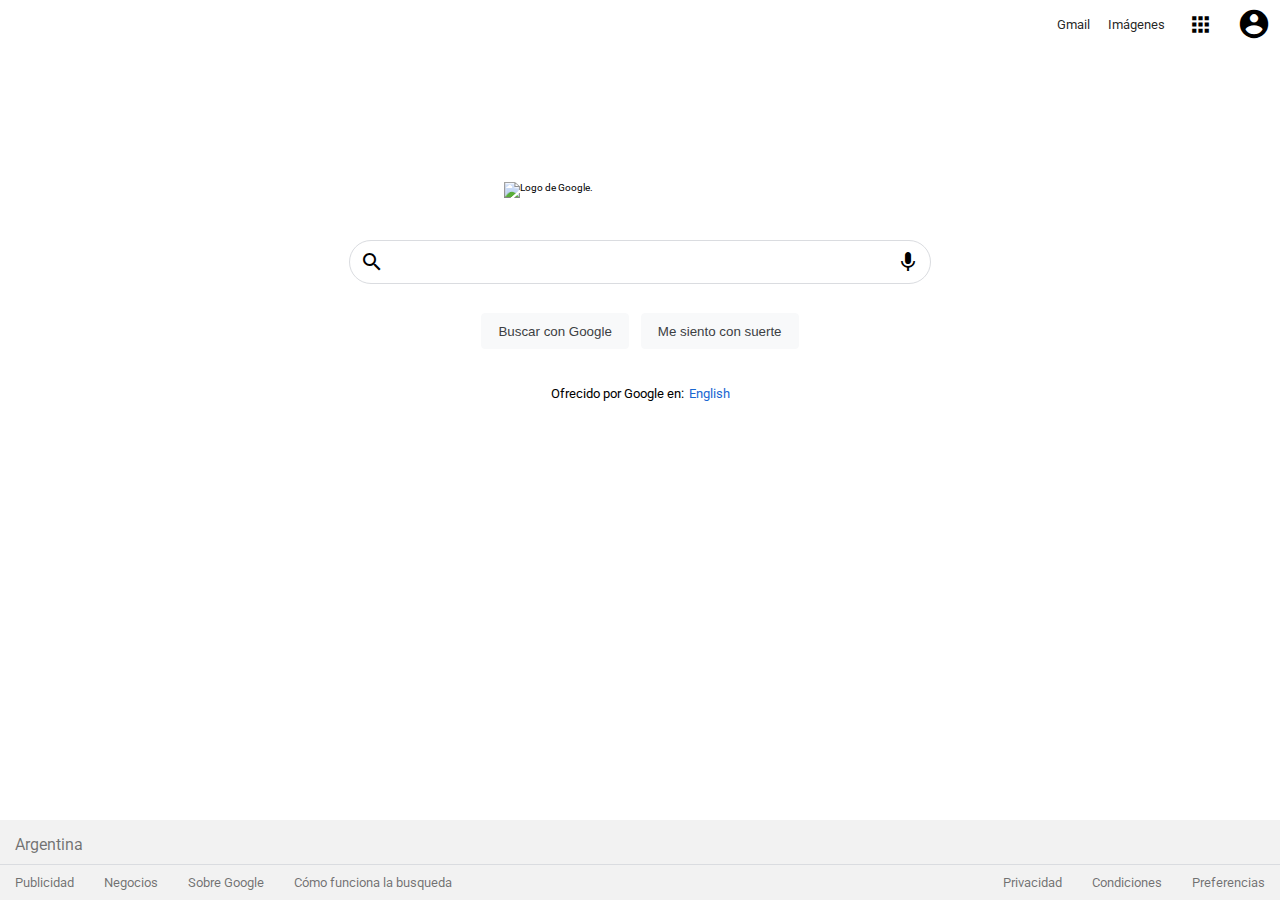
==== commit 83567642: "Listo" ====
--- a/my-Google-clone/index.html
+++ b/my-Google-clone/index.html
@@ -1,419 +1,805 @@
-<!DOCTYPE html>
-<html lang="en">
-    <head>
-        <meta charset="UTF-8" />
-        <meta http-equiv="X-UA-Compatible" content="IE=edge" />
-        <meta name="viewport" content="width=device-width, initial-scale=1.0" />
-        <link rel="stylesheet" href="./CSS/style.css" />
-        <link rel="preconnect" href="https://fonts.googleapis.com" />
-        <link rel="preconnect" href="https://fonts.gstatic.com" crossorigin />
-        <link
-            href="https://fonts.googleapis.com/css2?family=Roboto:wght@100;300;400;500;700;900&display=swap"
-            rel="stylesheet"
-        />
-        <link rel="preconnect" href="https://fonts.googleapis.com" />
-        <link rel="preconnect" href="https://fonts.gstatic.com" crossorigin />
-        <link
-            href="https://fonts.googleapis.com/css2?family=Spartan:wght@200;300;400;500;600;700;900&display=swap"
-            rel="stylesheet"
-        />
-        <link
-            href="https://fonts.googleapis.com/icon?family=Material+Icons"
-            rel="stylesheet"
-        />
-        <title>Document</title>
-    </head>
-    <body>
-        <header class="header">
-            <nav class="header__nav-left">
-                <ul class="header__nav-left--ul">
-                    <a href="#" class="material-icons"> list </a>
-
-                    <a class="nav-left__ul--a" href="#">
-                        <li>TODOS</li>
-                    </a>
-                    <a class="nav-left__ul--a" href="#">
-                        <li>IMÁGENES</li>
-                    </a>
-                </ul>
-            </nav>
-            <nav class="header__nav-right">
-                <ul class="header__nav-right--ul">
-                    <a href="#" class="material-icons header__nav-right--app">
-                        apps
-                    </a>
-                    <section class="app-window">
-                        <section class="app-window__google-apps">
-                            <div class="google-apps__container">
-                                <a href="#" class="app-window__google-apps--a">
-                                    <figure>
-                                        <img
-                                            src="./icons/google-apps/account-google.png"
-                                            alt="Ir a tu cuenta de Google."
-                                        />
-                                    </figure>
-                                    <p>Cuenta</p>
-                                </a>
-                                <a href="#" class="app-window__google-apps--a">
-                                    <figure>
-                                        <img
-                                            src="./icons/google-apps/googls-G.png"
-                                            alt="Ir al buscador de Google."
-                                        />
-                                    </figure>
-                                    <p>Búsqueda</p>
-                                </a>
-                                <a href="#" class="app-window__google-apps--a">
-                                    <figure>
-                                        <img
-                                            src="./icons/google-apps/icon-business.png"
-                                            alt="Ir a Google Business."
-                                        />
-                                    </figure>
-                                    <p>Mi Negocio</p>
-                                </a>
-                            </div>
-                            <div class="google-apps__container">
-                                <a href="#" class="app-window__google-apps--a">
-                                    <figure>
-                                        <img
-                                            src="./icons/google-apps/google-map.png"
-                                            alt="Icono de Google Maps."
-                                        />
-                                    </figure>
-                                    <p>Maps</p>
-                                </a>
-                                <a href="#" class="app-window__google-apps--a">
-                                    <figure>
-                                        <img
-                                            src="./icons/google-apps/youtube.png"
-                                            alt="Ir a YouTube.com"
-                                        />
-                                    </figure>
-                                    <p>YouTube</p>
-                                </a>
-                                <a href="#" class="app-window__google-apps--a">
-                                    <figure>
-                                        <img
-                                            src="./icons/google-apps/google-play.png"
-                                            alt="Ir a GooglePlay.com"
-                                        />
-                                    </figure>
-                                    <p>Play</p>
-                                </a>
-                            </div>
-                            <div class="google-apps__container">
-                                <a href="#" class="app-window__google-apps--a">
-                                    <figure>
-                                        <img
-                                            src="./icons/google-apps/google-news.png"
-                                            alt="Ir a news.google.com"
-                                        />
-                                    </figure>
-                                    <p>Noticias</p>
-                                </a>
-                                <a href="#" class="app-window__google-apps--a">
-                                    <figure>
-                                        <img
-                                            src="./icons/google-apps/gmail.png"
-                                            alt="Ir a Gmail.com"
-                                        />
-                                    </figure>
-                                    <p>Gmail</p>
-                                </a>
-                                <a href="#" class="app-window__google-apps--a">
-                                    <figure>
-                                        <img
-                                            src="./icons/google-apps/meet.png"
-                                            alt="Ir a meet.google.com"
-                                        />
-                                    </figure>
-                                    <p>Meet</p>
-                                </a>
-                            </div>
-                            <div class="google-apps__container">
-                                <a href="#" class="app-window__google-apps--a">
-                                    <figure>
-                                        <img
-                                            src="./icons/google-apps/Google-Chat.png"
-                                            alt="Ir a chat.google.com"
-                                        />
-                                    </figure>
-                                    <p>Chat</p>
-                                </a>
-                                <a href="#" class="app-window__google-apps--a">
-                                    <figure>
-                                        <img
-                                            src="./icons/google-apps/google-contact.png"
-                                            alt=""
-                                        />
-                                    </figure>
-                                    <p>Contactos</p>
-                                </a>
-                                <a href="#" class="app-window__google-apps--a">
-                                    <figure>
-                                        <img
-                                            src="./icons/google-apps/drive-google.png"
-                                            alt="Ir a drive.google.com"
-                                        />
-                                    </figure>
-                                    <p>Drive</p>
-                                </a>
-                            </div>
-                            <div class="google-apps__container">
-                                <a href="#" class="app-window__google-apps--a">
-                                    <figure>
-                                        <img
-                                            src="./icons/google-apps/calendar-google.png"
-                                            alt="Ir a calendar.google.com"
-                                        />
-                                    </figure>
-                                    <p>Calendario</p>
-                                </a>
-                                <a href="#" class="app-window__google-apps--a">
-                                    <figure>
-                                        <img
-                                            src="./icons/google-apps/google-translate.png"
-                                            alt="Ir a translate.google.com"
-                                        />
-                                    </figure>
-                                    <p>Traductor</p>
-                                </a>
-                                <a href="#" class="app-window__google-apps--a">
-                                    <figure>
-                                        <img
-                                            src="./icons/google-apps/google-photos.png"
-                                            alt="Ir a photos.google.com"
-                                        />
-                                    </figure>
-                                    <p>Fotos</p>
-                                </a>
-                            </div>
-                            <div class="google-apps__container">
-                                <a href="#" class="app-window__google-apps--a">
-                                    <figure>
-                                        <img
-                                            src="./icons/google-apps/google-duo.png"
-                                            alt="Ir a duo.google.com"
-                                        />
-                                    </figure>
-                                    <p>Duo</p>
-                                </a>
-                                <div
-                                    class="google-apps__container--div-vacio"
-                                ></div>
-                                <div
-                                    class="google-apps__container--div-vacio"
-                                ></div>
-                            </div>
-                        </section>
-                        <div
-                            class="google-apps__container--linea-de-separacion"
-                        ></div>
-                        <section class="app-window__google-apps">
-                            <div class="google-apps__container">
-                                <a href="#" class="app-window__google-apps--a">
-                                    <figure>
-                                        <img
-                                            src="./icons/google-apps/google-doc.png"
-                                            alt="Ir a docs.google.com."
-                                        />
-                                    </figure>
-                                    <p>Docs</p>
-                                </a>
-                                <a href="#" class="app-window__google-apps--a">
-                                    <figure>
-                                        <img
-                                            src="./icons/google-apps/sheets-google.png"
-                                            alt="Ir al Google Sheets."
-                                        />
-                                    </figure>
-                                    <p>Sheets</p>
-                                </a>
-                                <a href="#" class="app-window__google-apps--a">
-                                    <figure>
-                                        <img
-                                            src="./icons/google-apps/slides-google.png"
-                                            alt="Ir a Google presentaciónes."
-                                        />
-                                    </figure>
-                                    <p>Slides</p>
-                                </a>
-                            </div>
-                            <div class="google-apps__container">
-                                <a href="#" class="app-window__google-apps--a">
-                                    <figure>
-                                        <img
-                                            src="./icons/google-apps/google-books.png"
-                                            alt="Icono de books.google.com."
-                                        />
-                                    </figure>
-                                    <p>Books</p>
-                                </a>
-                                <a href="#" class="app-window__google-apps--a">
-                                    <figure>
-                                        <img
-                                            src="./icons/google-apps/blog-google.png"
-                                            alt="Ir a YouTube.com"
-                                        />
-                                    </figure>
-                                    <p>Blogger</p>
-                                </a>
-                                <a href="#" class="app-window__google-apps--a">
-                                    <figure>
-                                        <img
-                                            src="./icons/google-apps/hangouts.png"
-                                            alt="Ir a GooglePlay.com"
-                                        />
-                                    </figure>
-                                    <p>Hangouts</p>
-                                </a>
-                            </div>
-                            <div class="google-apps__container">
-                                <a href="#" class="app-window__google-apps--a">
-                                    <figure>
-                                        <img
-                                            src="./icons/google-apps/google-keep.png"
-                                            alt="Ir a news.google.com"
-                                        />
-                                    </figure>
-                                    <p>Keep</p>
-                                </a>
-                                <a href="#" class="app-window__google-apps--a">
-                                    <figure>
-                                        <img
-                                            src="./icons/google-apps/jamboard-google.png"
-                                            alt="Ir a Gmail.com"
-                                        />
-                                    </figure>
-                                    <p>Jamboard</p>
-                                </a>
-                                <a href="#" class="app-window__google-apps--a">
-                                    <figure>
-                                        <img
-                                            src="./icons/google-apps/classroom-google.png"
-                                            alt="Ir a classroom.google.com"
-                                        />
-                                    </figure>
-                                    <p>Classroom</p>
-                                </a>
-                            </div>
-                            <div class="google-apps__container">
-                                <a href="#" class="app-window__google-apps--a">
-                                    <figure>
-                                        <img
-                                            src="./icons/google-apps/google-colection.png"
-                                            alt="Ir a colecciones de Google."
-                                        />
-                                    </figure>
-                                    <p>Colection</p>
-                                </a>
-                                <a href="#" class="app-window__google-apps--a">
-                                    <figure>
-                                        <img
-                                            src="./icons/google-apps/art-and-culture-google.png"
-                                            alt="Ir a arte y cultura de Google."
-                                        />
-                                    </figure>
-                                    <p>Art and C...</p>
-                                </a>
-                                <a href="#" class="app-window__google-apps--a">
-                                    <figure>
-                                        <img
-                                            src="https://play-lh.googleusercontent.com/gDLgYeTaZUTQXa9hu0f4OgxAJedWvpcz3puIj3rgWwYhUjsruRfmKWheF1Wm-oVvPgDe"
-                                            alt="Ir a ads.google.com"
-                                        />
-                                    </figure>
-                                    <p>Ads</p>
-                                </a>
-                            </div>
-                            <div class="google-apps__container">
-                                <a href="#" class="app-window__google-apps--a">
-                                    <figure>
-                                        <img
-                                            src="./icons/google-apps/google-podcast.png"
-                                            alt="Ir a Google podcast."
-                                        />
-                                    </figure>
-                                    <p>Podcast</p>
-                                </a>
-                                <a href="#" class="app-window__google-apps--a">
-                                    <figure>
-                                        <img
-                                            src="./icons/google-apps/google-one.png"
-                                            alt="Ir a Google one"
-                                        />
-                                    </figure>
-                                    <p>One</p>
-                                </a>
-                                <a href="#" class="app-window__google-apps--a">
-                                    <figure>
-                                        <img
-                                            src="./icons/google-apps/google-travel.png"
-                                            alt="Ir a Google travel"
-                                        />
-                                    </figure>
-                                    <p>Viajes</p>
-                                </a>
-                            </div>
-                            <div class="google-apps__container">
-                                <a href="#" class="app-window__google-apps--a">
-                                    <figure>
-                                        <img
-                                            src="./icons/google-apps/google-form.png"
-                                            alt="Ir a Google form"
-                                        />
-                                    </figure>
-                                    <p>Form</p>
-                                </a>
-                                <div
-                                    class="google-apps__container--div-vacio"
-                                ></div>
-                                <div
-                                    class="google-apps__container--div-vacio"
-                                ></div>
-                            </div>
-                        </section>
-                    </section>
-                    <a
-                        href="#"
-                        class="material-icons header__nav-right--account-icon"
-                    >
-                        account_circle
-                    </a>
-                    <section class="opcion-account">
-                        <a
-                            href="#"
-                            class="material-icons opcion-account--account-icon"
-                        >
-                            account_circle
-                        </a>
-                        <div class="opcion-account__camera-icon">
-                            <a
-                                href="#"
-                                class="
-                                    material-icons
-                                    opcion-account__camera-icon--a
-                                "
-                            >
-                                photo_camera
-                            </a>
-                        </div>
-                        <p class="opcion-account__nombre-de-usuario">Nombre de usuario</p>
-                        <p class="opcion-account__email-usuario">usuario@gmail.com</p>
-                        <p class="opcion-account__admin-cuenta">Administrar tu cuenta de Google</p>
-                        <div class="opcion-account__other-account">
-                            <span class="material-icons opcion-account__other-account--icon"> person_add </span>
-                            <p class="opcion-account__other-account--p">Agregar otra cuenta</p>
-                        </div>
-                        <div class="linea-de-separacion"></div>
-                        <div class="opcion-account__footer">
-                            <a href="#">Política de privacidad</a>
-                            <a href="#">Condiciones del servicio</a>
-                        </div>
-                    </section>
-                </ul>
-            </nav>
-        </header>
-    </body>
-</html>
+<!DOCTYPE html>
+<html lang="en">
+    <head>
+        <meta charset="UTF-8" />
+        <meta http-equiv="X-UA-Compatible" content="IE=edge" />
+        <meta name="viewport" content="width=device-width, initial-scale=1.0" />
+        <link rel="stylesheet" href="./CSS/style.css" />
+        <link rel="preconnect" href="https://fonts.googleapis.com" />
+        <link rel="preconnect" href="https://fonts.gstatic.com" crossorigin />
+        <link
+            href="https://fonts.googleapis.com/css2?family=Roboto:wght@100;300;400;500;700;900&display=swap"
+            rel="stylesheet"
+        />
+        <link
+            rel="stylesheet"
+            href="./CSS/tablet.css"
+            media="screen and (min-width: 800px)"
+        />
+        <link
+            rel="stylesheet"
+            href="./CSS/desktop.css"
+            media="screen and (min-width: 1200px)"
+        />
+        <link rel="preconnect" href="https://fonts.googleapis.com" />
+        <link rel="preconnect" href="https://fonts.gstatic.com" crossorigin />
+        <link
+            href="https://fonts.googleapis.com/css2?family=Spartan:wght@200;300;400;500;600;700;900&display=swap"
+            rel="stylesheet"
+        />
+        <link
+            href="https://fonts.googleapis.com/icon?family=Material+Icons"
+            rel="stylesheet"
+        />
+        <title>Document</title>
+    </head>
+    <body>
+        <section class="body-center">
+            <header class="header">
+                <nav class="header__nav-left">
+                    <ul class="header__nav-left--ul">
+                        <a href="#" class="material-icons"> list </a>
+
+                        <a class="nav-left__ul--a" href="#">
+                            <li>TODOS</li>
+                        </a>
+                        <a class="nav-left__ul--a" href="#">
+                            <li>IMÁGENES</li>
+                        </a>
+                    </ul>
+                </nav>
+                <nav class="header__nav-right">
+                    <ul class="header__nav-right--ul">
+                        <a href="#" class="header__nav-right--gmail">Gmail</a>
+                        <a href="#" class="header__nav-right--gmail"
+                            >Imágenes</a
+                        >
+                        <a
+                            href="#"
+                            class="material-icons header__nav-right--app"
+                        >
+                            apps
+                        </a>
+                        <section class="app-window">
+                            <section class="app-window__google-apps">
+                                <div class="google-apps__container">
+                                    <a
+                                        href="#"
+                                        class="app-window__google-apps--a"
+                                    >
+                                        <figure>
+                                            <img
+                                                src="./icons/google-apps/account-google.png"
+                                                alt="Ir a tu cuenta de Google."
+                                            />
+                                        </figure>
+                                        <p>Cuenta</p>
+                                    </a>
+                                    <a
+                                        href="#"
+                                        class="app-window__google-apps--a"
+                                    >
+                                        <figure>
+                                            <img
+                                                src="./icons/google-apps/googls-G.png"
+                                                alt="Ir al buscador de Google."
+                                            />
+                                        </figure>
+                                        <p>Búsqueda</p>
+                                    </a>
+                                    <a
+                                        href="#"
+                                        class="app-window__google-apps--a"
+                                    >
+                                        <figure>
+                                            <img
+                                                src="./icons/google-apps/icon-business.png"
+                                                alt="Ir a Google Business."
+                                            />
+                                        </figure>
+                                        <p>Mi Negocio</p>
+                                    </a>
+                                </div>
+                                <div class="google-apps__container">
+                                    <a
+                                        href="#"
+                                        class="app-window__google-apps--a"
+                                    >
+                                        <figure>
+                                            <img
+                                                src="./icons/google-apps/google-map.png"
+                                                alt="Icono de Google Maps."
+                                            />
+                                        </figure>
+                                        <p>Maps</p>
+                                    </a>
+                                    <a
+                                        href="#"
+                                        class="app-window__google-apps--a"
+                                    >
+                                        <figure>
+                                            <img
+                                                src="./icons/google-apps/youtube.png"
+                                                alt="Ir a YouTube.com"
+                                            />
+                                        </figure>
+                                        <p>YouTube</p>
+                                    </a>
+                                    <a
+                                        href="#"
+                                        class="app-window__google-apps--a"
+                                    >
+                                        <figure>
+                                            <img
+                                                src="./icons/google-apps/google-play.png"
+                                                alt="Ir a GooglePlay.com"
+                                            />
+                                        </figure>
+                                        <p>Play</p>
+                                    </a>
+                                </div>
+                                <div class="google-apps__container">
+                                    <a
+                                        href="#"
+                                        class="app-window__google-apps--a"
+                                    >
+                                        <figure>
+                                            <img
+                                                src="./icons/google-apps/google-news.png"
+                                                alt="Ir a news.google.com"
+                                            />
+                                        </figure>
+                                        <p>Noticias</p>
+                                    </a>
+                                    <a
+                                        href="#"
+                                        class="app-window__google-apps--a"
+                                    >
+                                        <figure>
+                                            <img
+                                                src="./icons/google-apps/gmail.png"
+                                                alt="Ir a Gmail.com"
+                                            />
+                                        </figure>
+                                        <p>Gmail</p>
+                                    </a>
+                                    <a
+                                        href="#"
+                                        class="app-window__google-apps--a"
+                                    >
+                                        <figure>
+                                            <img
+                                                src="./icons/google-apps/meet.png"
+                                                alt="Ir a meet.google.com"
+                                            />
+                                        </figure>
+                                        <p>Meet</p>
+                                    </a>
+                                </div>
+                                <div class="google-apps__container">
+                                    <a
+                                        href="#"
+                                        class="app-window__google-apps--a"
+                                    >
+                                        <figure>
+                                            <img
+                                                src="./icons/google-apps/Google-Chat.png"
+                                                alt="Ir a chat.google.com"
+                                            />
+                                        </figure>
+                                        <p>Chat</p>
+                                    </a>
+                                    <a
+                                        href="#"
+                                        class="app-window__google-apps--a"
+                                    >
+                                        <figure>
+                                            <img
+                                                src="./icons/google-apps/google-contact.png"
+                                                alt=""
+                                            />
+                                        </figure>
+                                        <p>Contactos</p>
+                                    </a>
+                                    <a
+                                        href="#"
+                                        class="app-window__google-apps--a"
+                                    >
+                                        <figure>
+                                            <img
+                                                src="./icons/google-apps/drive-google.png"
+                                                alt="Ir a drive.google.com"
+                                            />
+                                        </figure>
+                                        <p>Drive</p>
+                                    </a>
+                                </div>
+                                <div class="google-apps__container">
+                                    <a
+                                        href="#"
+                                        class="app-window__google-apps--a"
+                                    >
+                                        <figure>
+                                            <img
+                                                src="./icons/google-apps/calendar-google.png"
+                                                alt="Ir a calendar.google.com"
+                                            />
+                                        </figure>
+                                        <p>Calendario</p>
+                                    </a>
+                                    <a
+                                        href="#"
+                                        class="app-window__google-apps--a"
+                                    >
+                                        <figure>
+                                            <img
+                                                src="./icons/google-apps/google-translate.png"
+                                                alt="Ir a translate.google.com"
+                                            />
+                                        </figure>
+                                        <p>Traductor</p>
+                                    </a>
+                                    <a
+                                        href="#"
+                                        class="app-window__google-apps--a"
+                                    >
+                                        <figure>
+                                            <img
+                                                src="./icons/google-apps/google-photos.png"
+                                                alt="Ir a photos.google.com"
+                                            />
+                                        </figure>
+                                        <p>Fotos</p>
+                                    </a>
+                                </div>
+                                <div class="google-apps__container">
+                                    <a
+                                        href="#"
+                                        class="app-window__google-apps--a"
+                                    >
+                                        <figure>
+                                            <img
+                                                src="./icons/google-apps/google-duo.png"
+                                                alt="Ir a duo.google.com"
+                                            />
+                                        </figure>
+                                        <p>Duo</p>
+                                    </a>
+                                    <div
+                                        class="
+                                            google-apps__container--div-vacio
+                                        "
+                                    ></div>
+                                    <div
+                                        class="
+                                            google-apps__container--div-vacio
+                                        "
+                                    ></div>
+                                </div>
+                            </section>
+                            <div
+                                class="
+                                    google-apps__container--linea-de-separacion
+                                "
+                            ></div>
+                            <section class="app-window__google-apps">
+                                <div class="google-apps__container">
+                                    <a
+                                        href="#"
+                                        class="app-window__google-apps--a"
+                                    >
+                                        <figure>
+                                            <img
+                                                src="./icons/google-apps/google-doc.png"
+                                                alt="Ir a docs.google.com."
+                                            />
+                                        </figure>
+                                        <p>Docs</p>
+                                    </a>
+                                    <a
+                                        href="#"
+                                        class="app-window__google-apps--a"
+                                    >
+                                        <figure>
+                                            <img
+                                                src="./icons/google-apps/sheets-google.png"
+                                                alt="Ir al Google Sheets."
+                                            />
+                                        </figure>
+                                        <p>Sheets</p>
+                                    </a>
+                                    <a
+                                        href="#"
+                                        class="app-window__google-apps--a"
+                                    >
+                                        <figure>
+                                            <img
+                                                src="./icons/google-apps/slides-google.png"
+                                                alt="Ir a Google presentaciónes."
+                                            />
+                                        </figure>
+                                        <p>Slides</p>
+                                    </a>
+                                </div>
+                                <div class="google-apps__container">
+                                    <a
+                                        href="#"
+                                        class="app-window__google-apps--a"
+                                    >
+                                        <figure>
+                                            <img
+                                                src="./icons/google-apps/google-books.png"
+                                                alt="Icono de books.google.com."
+                                            />
+                                        </figure>
+                                        <p>Books</p>
+                                    </a>
+                                    <a
+                                        href="#"
+                                        class="app-window__google-apps--a"
+                                    >
+                                        <figure>
+                                            <img
+                                                src="./icons/google-apps/blog-google.png"
+                                                alt="Ir a YouTube.com"
+                                            />
+                                        </figure>
+                                        <p>Blogger</p>
+                                    </a>
+                                    <a
+                                        href="#"
+                                        class="app-window__google-apps--a"
+                                    >
+                                        <figure>
+                                            <img
+                                                src="./icons/google-apps/hangouts.png"
+                                                alt="Ir a GooglePlay.com"
+                                            />
+                                        </figure>
+                                        <p>Hangouts</p>
+                                    </a>
+                                </div>
+                                <div class="google-apps__container">
+                                    <a
+                                        href="#"
+                                        class="app-window__google-apps--a"
+                                    >
+                                        <figure>
+                                            <img
+                                                src="./icons/google-apps/google-keep.png"
+                                                alt="Ir a news.google.com"
+                                            />
+                                        </figure>
+                                        <p>Keep</p>
+                                    </a>
+                                    <a
+                                        href="#"
+                                        class="app-window__google-apps--a"
+                                    >
+                                        <figure>
+                                            <img
+                                                src="./icons/google-apps/jamboard-google.png"
+                                                alt="Ir a Gmail.com"
+                                            />
+                                        </figure>
+                                        <p>Jamboard</p>
+                                    </a>
+                                    <a
+                                        href="#"
+                                        class="app-window__google-apps--a"
+                                    >
+                                        <figure>
+                                            <img
+                                                src="./icons/google-apps/classroom-google.png"
+                                                alt="Ir a classroom.google.com"
+                                            />
+                                        </figure>
+                                        <p>Classroom</p>
+                                    </a>
+                                </div>
+                                <div class="google-apps__container">
+                                    <a
+                                        href="#"
+                                        class="app-window__google-apps--a"
+                                    >
+                                        <figure>
+                                            <img
+                                                src="./icons/google-apps/google-colection.png"
+                                                alt="Ir a colecciones de Google."
+                                            />
+                                        </figure>
+                                        <p>Colection</p>
+                                    </a>
+                                    <a
+                                        href="#"
+                                        class="app-window__google-apps--a"
+                                    >
+                                        <figure>
+                                            <img
+                                                src="./icons/google-apps/art-and-culture-google.png"
+                                                alt="Ir a arte y cultura de Google."
+                                            />
+                                        </figure>
+                                        <p>Art and C...</p>
+                                    </a>
+                                    <a
+                                        href="#"
+                                        class="app-window__google-apps--a"
+                                    >
+                                        <figure>
+                                            <img
+                                                src="https://play-lh.googleusercontent.com/gDLgYeTaZUTQXa9hu0f4OgxAJedWvpcz3puIj3rgWwYhUjsruRfmKWheF1Wm-oVvPgDe"
+                                                alt="Ir a ads.google.com"
+                                            />
+                                        </figure>
+                                        <p>Ads</p>
+                                    </a>
+                                </div>
+                                <div class="google-apps__container">
+                                    <a
+                                        href="#"
+                                        class="app-window__google-apps--a"
+                                    >
+                                        <figure>
+                                            <img
+                                                src="./icons/google-apps/google-podcast.png"
+                                                alt="Ir a Google podcast."
+                                            />
+                                        </figure>
+                                        <p>Podcast</p>
+                                    </a>
+                                    <a
+                                        href="#"
+                                        class="app-window__google-apps--a"
+                                    >
+                                        <figure>
+                                            <img
+                                                src="./icons/google-apps/google-one.png"
+                                                alt="Ir a Google one"
+                                            />
+                                        </figure>
+                                        <p>One</p>
+                                    </a>
+                                    <a
+                                        href="#"
+                                        class="app-window__google-apps--a"
+                                    >
+                                        <figure>
+                                            <img
+                                                src="./icons/google-apps/google-travel.png"
+                                                alt="Ir a Google travel"
+                                            />
+                                        </figure>
+                                        <p>Viajes</p>
+                                    </a>
+                                </div>
+                                <div class="google-apps__container">
+                                    <a
+                                        href="#"
+                                        class="app-window__google-apps--a"
+                                    >
+                                        <figure>
+                                            <img
+                                                src="./icons/google-apps/google-form.png"
+                                                alt="Ir a Google form"
+                                            />
+                                        </figure>
+                                        <p>Form</p>
+                                    </a>
+                                    <div
+                                        class="
+                                            google-apps__container--div-vacio
+                                        "
+                                    ></div>
+                                    <div
+                                        class="
+                                            google-apps__container--div-vacio
+                                        "
+                                    ></div>
+                                </div>
+                            </section>
+                        </section>
+                        <a
+                            href="#"
+                            class="
+                                material-icons
+                                header__nav-right--account-icon
+                            "
+                        >
+                            account_circle
+                        </a>
+                        <section class="opcion-account">
+                            <div class="opcion-account--account">
+                                <a
+                                    href="#"
+                                    class="
+                                        material-icons
+                                        opcion-account--account-icon
+                                    "
+                                >
+                                    account_circle
+                                </a>
+                                <div class="opcion-account__camera-icon">
+                                    <a
+                                        href="#"
+                                        class="
+                                            material-icons
+                                            opcion-account__camera-icon--a
+                                        "
+                                    >
+                                        photo_camera
+                                    </a>
+                                </div>
+                            </div>
+                            <p class="opcion-account__nombre-de-usuario">
+                                Nombre de usuario
+                            </p>
+                            <p class="opcion-account__email-usuario">
+                                usuario@gmail.com
+                            </p>
+                            <a href="#">
+                                <p class="opcion-account__admin-cuenta">
+                                    Administrar tu cuenta de Google
+                                </p>
+                            </a>
+                            <div class="opcion-account__other-account">
+                                <a
+                                    href="#"
+                                    class="opcion-account__other-account--a"
+                                >
+                                    <span
+                                        class="
+                                            material-icons
+                                            opcion-account__other-account--icon
+                                        "
+                                    >
+                                        person_add
+                                    </span>
+                                    <p class="opcion-account__other-account--p">
+                                        Agregar otra cuenta
+                                    </p>
+                                </a>
+                            </div>
+                            <div class="linea-de-separacion"></div>
+                            <div class="opcion-account__footer">
+                                <a
+                                    href="#"
+                                    class="
+                                        opcion-account__footer--a
+                                        opcion-account__footer--a-1
+                                    "
+                                    >Política de privacidad</a
+                                >
+                                <a
+                                    href="#"
+                                    class="
+                                        opcion-account__footer--a
+                                        opcion-account__footer--a-2
+                                    "
+                                    >Condiciones del servicio</a
+                                >
+                            </div>
+                        </section>
+                    </ul>
+                </nav>
+            </header>
+            <main class="main">
+                <picture class="main--google-logo">
+                    <source
+                        media="(min-width: 1200px)"
+                        srcset="./googleLogo/large.png"
+                    />
+                    <source
+                        media="(min-width: 800px)"
+                        srcset="./googleLogo/medium.png"
+                    />
+                    <img src="./googleLogo/small.png" alt="Logo de Google." />
+                </picture>
+                <form action="" class="main__form">
+                    <label for="search-bar" class="main__search-bar">
+                        <span
+                            class="material-icons main__search-bar--search-icon"
+                            >search</span
+                        >
+                        <input
+                            type="text"
+                            class="main__search-bar--search-bar"
+                            name="search-bar"
+                        />
+                        <span class="material-icons main__search-bar--mic-icon"
+                            >mic</span
+                        >
+                    </label>
+                    <section class="main__form-buttons">
+                        <input
+                            class="main__form-buttons--botton"
+                            type="submit"
+                            value="Buscar con Google"
+                        />
+                        <input
+                            class="main__form-buttons--botton"
+                            type="submit"
+                            value="Me siento con suerte"
+                        />
+                    </section>
+                </form>
+                <section class="main__change-language">
+                    <p class="main__change-languag--ofrecido">
+                        Ofrecido por Google en:
+                    </p>
+                    <a href="#" class="main__change-languag--languaje"
+                        >English</a
+                    >
+                </section>
+            </main>
+            <footer class="footer">
+                <section class="footer__country">
+                    <p>Argentina</p>
+                    <!-- <div
+                        class="
+                            more-information__container-preferencias--more-settings
+                            more-information__container-preferencias--more-settings-800px
+                        "
+                    >
+                        <ul
+                            class="
+                                more-information__container-preferencias--more-settings-ul
+                            "
+                        >
+                            <li
+                                class="
+                                    more-information__container-preferencias--more-settings-ul-li
+                                "
+                            >
+                                <a href="#">Configuración de búsqueda</a>
+                            </li>
+                            <li
+                                class="
+                                    more-information__container-preferencias--more-settings-ul-li
+                                "
+                            >
+                                <a href="#">Búsqueda avanzada</a>
+                            </li>
+                            <li
+                                class="
+                                    more-information__container-preferencias--more-settings-ul-li
+                                "
+                            >
+                                <a href="#">Tus datos de la Búsqueda</a>
+                            </li>
+                            <li
+                                class="
+                                    more-information__container-preferencias--more-settings-ul-li
+                                "
+                            >
+                                <a href="#">Historial de búsqueda</a>
+                            </li>
+                            <li
+                                class="
+                                    more-information__container-preferencias--more-settings-ul-li
+                                "
+                            >
+                                <a href="#">Buscar en la ayuda</a>
+                            </li>
+                            <li
+                                class="
+                                    more-information__container-preferencias--more-settings-ul-li
+                                "
+                            >
+                                <a href="#">Comentario</a>
+                            </li>
+                        </ul>
+                    </div> -->
+                </section>
+                <section class="footer__more-information">
+                    <div
+                        class="
+                            footer__more-information--container
+                            footer__more-information--container-pre-bus-priv
+                        "
+                    >
+                        <div
+                            class="
+                                footer__more-information--container-preferencias
+                            "
+                        >
+                            <a
+                                href="#"
+                                class="
+                                    footer__more-information--container-preferencias-a
+                                "
+                            >
+                                <p>Preferencias</p>
+                            </a>
+                            <div
+                                class="
+                                    more-information__container-preferencias--more-settings
+                                "
+                            >
+                                <ul
+                                    class="
+                                        more-information__container-preferencias--more-settings-ul
+                                    "
+                                >
+                                    <li
+                                        class="
+                                            more-information__container-preferencias--more-settings-ul-li
+                                        "
+                                    >
+                                        <a href="#"
+                                            >Configuración de búsqueda</a
+                                        >
+                                    </li>
+                                    <li
+                                        class="
+                                            more-information__container-preferencias--more-settings-ul-li
+                                        "
+                                    >
+                                        <a href="#">Búsqueda avanzada</a>
+                                    </li>
+                                    <li
+                                        class="
+                                            more-information__container-preferencias--more-settings-ul-li
+                                        "
+                                    >
+                                        <a href="#">Tus datos de la Búsqueda</a>
+                                    </li>
+                                    <li
+                                        class="
+                                            more-information__container-preferencias--more-settings-ul-li
+                                        "
+                                    >
+                                        <a href="#">Historial de búsqueda</a>
+                                    </li>
+                                    <li
+                                        class="
+                                            more-information__container-preferencias--more-settings-ul-li
+                                        "
+                                    >
+                                        <a href="#">Buscar en la ayuda</a>
+                                    </li>
+                                    <li
+                                        class="
+                                            more-information__container-preferencias--more-settings-ul-li
+                                        "
+                                    >
+                                        <a href="#">Comentario</a>
+                                    </li>
+                                </ul>
+                            </div>
+                        </div>
+                        <a href="#"><p>Privacidad</p> </a>
+                        <a href="#">
+                            <p>Condiciones</p>
+                        </a>
+                    </div>
+                    <div
+                        class="
+                            footer__more-information--container
+                            footer__more-information--container-three-opctions
+                        "
+                    >
+                        <a href="#">
+                            <p>Publicidad</p>
+                        </a>
+                        <a href="#">
+                            <p>Negocios</p>
+                        </a>
+                        <a href="#">
+                            <p>Sobre Google</p>
+                        </a>
+
+                        <a
+                            href="#"
+                            class="
+                                footer__more-information--container-com-busqueda
+                            "
+                        >
+                            <p>Cómo funciona la busqueda</p>
+                        </a>
+                    </div>
+                </section>
+            </footer>
+        </section>
+    </body>
+</html>
--- a/my-Google-clone/CSS/style.css
+++ b/my-Google-clone/CSS/style.css
@@ -1,3 +1,4 @@
+<<<<<<< HEAD
 :root {
     --color-font-header: #70757a;
 }
@@ -232,3 +233,458 @@
     align-items: center;
     justify-content: center;
 }
+=======
+:root {
+    --color-font-header: #70757a;
+}
+
+* {
+    box-sizing: border-box;
+    margin: 0;
+    padding: 0;
+    list-style: none;
+    text-decoration: none;
+}
+
+html {
+    font-size: 62.5%;
+    height: 100%;
+}
+
+body {
+    font-size: 1.6rem;
+    font-family: "Roboto", sans-serif;
+    height: 100%;
+}
+
+.body-center {
+    /* display: flex;
+    flex-flow: column nowrap; */
+    height: 100%;
+}
+
+figure {
+    display: grid;
+}
+
+img {
+    width: 100%;
+    font-size: 1rem;
+}
+
+.material-icons {
+    font-size: 2.4rem;
+    color: var(--color-font-header);
+}
+
+.header {
+    width: 100%;
+    min-height: 4.8rem;
+    display: flex;
+    align-items: center;
+    justify-content: space-between;
+}
+
+.header__nav-left {
+    width: 20rem;
+    height: 100%;
+    display: grid;
+}
+
+.header__nav-right {
+    width: 10.5rem;
+}
+
+.header__nav-left--ul,
+.header__nav-right--ul {
+    display: flex;
+    align-items: center;
+    justify-content: space-around;
+}
+
+.nav-left__ul--a {
+    font-size: 1.2rem;
+    color: var(--color-font-header);
+    font-weight: 600;
+    height: 100%;
+    display: flex;
+    align-items: center;
+}
+
+.nav-left__ul--a:focus {
+    border-bottom: 0.2rem solid rgb(66, 133, 244);
+    color: rgb(66, 133, 244);
+}
+
+a.header__nav-right--app {
+    font-size: 2.5rem;
+    padding: 0.6rem;
+}
+
+.header__nav-right--app:focus {
+    padding: 0.6rem;
+    background-color: rgba(60, 64, 67, 0.12);
+    border-radius: 50%;
+}
+
+a.header__nav-right--account-icon {
+    font-size: 3.4rem;
+}
+
+.header__nav-right--account-icon:focus {
+    background-color: rgba(60, 64, 67, 0.12);
+    border-radius: 50%;
+}
+
+.header__nav-right--imagenes,
+.header__nav-right--gmail {
+    display: none;
+}
+
+
+.app-window {
+    position: absolute;
+    top: 4.4rem;
+    right: 0;
+    left: auto;
+    bottom: 0;
+    width: 28.6rem;
+    height: 50%;
+    margin-right: 0.8rem;
+    display: none;
+    background-color: #fff;
+    border: 1px rgba(0, 0, 0, 0.2) solid;
+    box-shadow: 0px 1px 2px 0px rgb(60 64 67 / 30%),
+        0px 2px 6px 2px rgb(60 64 67 / 15%);
+    border-radius: 10px;
+    overflow-y: auto;
+}
+
+.app-window__google-apps {
+    width: 100%;
+    display: flex;
+    flex-flow: row wrap;
+    padding: 1rem 1.2rem 1.5rem 0;
+}
+
+.app-window__google-apps p {
+    font-size: 1.4rem;
+}
+
+.google-apps__container {
+    display: flex;
+    justify-content: space-around;
+    align-items: center;
+    width: 100%;
+    height: 8.6rem;
+}
+
+.google-apps__container--div-vacio {
+    width: 7.2rem;
+    height: 3.2rem;
+}
+
+.app-window__google-apps div a {
+    font-size: 3.8rem;
+    width: 7.2rem;
+}
+
+.app-window__google-apps figure {
+    width: 3.2rem;
+    margin-bottom: 0.9rem;
+    height: 100%;
+}
+
+.app-window__google-apps--a {
+    display: flex;
+    flex-direction: column;
+    justify-content: center;
+    align-items: center;
+    color: black;
+}
+
+.header__nav-right--app:focus + .app-window {
+    display: flex;
+    flex-flow: row wrap;
+    justify-content: center;
+}
+
+.linea-de-separacion {
+    border-top: 0.1rem rgba(0, 0, 0, 0.2) solid;
+    width: 95%;
+    display: inline-block;
+}
+
+.opcion-account {
+    position: absolute;
+    left: auto;
+    top: 4.4rem;
+    right: 0;
+    bottom: 0;
+    display: none;
+    flex-flow: column nowrap;
+    align-items: center;
+    width: 28.6rem; 
+    height: 50%;
+    max-height: 26.2rem;
+    background-color: #fff;
+    border: 1px rgba(0, 0, 0, 0.2) solid;
+    box-shadow: 0px 1px 2px 0px rgb(60 64 67 / 30%),
+        0px 2px 6px 2px rgb(60 64 67 / 15%);
+    border-radius: 10px;
+    box-sizing: content-box;
+    padding: 0.2rem 0.3rem 1rem 0.3rem;
+    margin-right: 0.8rem;
+    overflow-y: auto;
+    overflow-x: hidden;
+}
+
+.header__nav-right--account-icon:focus + .opcion-account {
+    display: flex;
+}
+
+.opcion-account p,
+.opcion-account__footer a {
+    font-family: "Spartan", sans-serif;
+}
+
+.opcion-account--account {
+    display: inline-block;
+    height: 8rem;
+    margin-bottom: 0.8rem;
+}
+
+a.opcion-account--account-icon {
+    font-size: 8rem;
+}
+
+.opcion-account__camera-icon {
+    position: relative;
+    bottom: 3.4rem;
+    left: 65%;
+    background-color: #fff;
+    border-radius: 100%;
+    display: flex;
+    justify-content: center;
+    align-items: center;
+    /* box-shadow: 0px 1px 2px 0px rgb(60 64 67 / 30%),
+        0px 2px 6px 2px rgb(60 64 67 / 15%); */
+    width: 3.2rem;
+    height: 3.2rem;
+}
+
+.opcion-account__camera-icon .opcion-account__camera-icon--a {
+    font-size: 1.8rem;
+    border-radius: 100%;
+    box-sizing: content-box;
+    box-shadow: 0px 1px 2px 0px rgb(60 64 67 / 30%),
+        0px 2px 6px 2px rgb(60 64 67 / 15%);
+    padding: 0.3rem;
+}
+
+.opcion-account__nombre-de-usuario {
+    font-weight: 600;
+    color: #3c4043;
+}
+
+.opcion-account__email-usuario {
+    font-size: 1.4rem;
+    margin-top: 0.3rem;
+    color: #5f6368;
+}
+
+.opcion-account__admin-cuenta {
+    font-size: 1.4rem;
+    font-weight: 500;
+    box-sizing: content-box;
+    border: 1px solid #dadce0;
+    border-radius: 18px;
+    padding: 0.75rem 1.6rem;
+    color: #3c4043;
+    margin: 1rem 0;
+}
+
+.opcion-account__other-account--a {
+    display: flex;
+    align-items: center;
+    justify-content: center;
+    margin-bottom: 1rem;
+}
+
+span.opcion-account__other-account--icon {
+    font-size: 2rem;
+}
+
+.opcion-account__other-account--p {
+    font-size: 1.4rem;
+    font-weight: 500;
+    color: #3c4043;
+}
+
+.opcion-account__footer {
+    display: flex;
+    flex-flow: column wrap;
+    align-items: center;
+}
+
+.opcion-account__footer--a {
+    font-size: 1.2rem;
+    color: #3c4043;
+}
+
+.opcion-account__footer--a-1 {
+    margin: 1.2rem 0 1rem;
+}
+
+.main {
+    display: flex;
+    flex-flow: column nowrap;
+    align-items: center;
+    padding-top: 7rem;
+    margin-bottom: 10%;
+    height: 78vh;
+    min-height: 37.7rem;
+}
+
+.main__form {
+    display: flex;
+    flex-flow: column nowrap;
+    align-items: center;
+    max-height: 58.2rem;
+}
+
+.main--google-logo {
+    width: 16rem;
+}
+
+.main__search-bar {
+    height: 3.8rem;
+    display: flex;
+    align-items: center;
+    justify-content: space-between;
+    border: 1px solid #dadce0;
+    border-radius: 30px;
+    width: 90vw;
+    max-width: 58.2rem;
+    margin-top: 4.2rem;
+    padding: 0.7rem 1rem;
+}
+
+
+.main__search-bar--search-bar {
+    border: none;
+    height: 2.5rem;
+    width: 79%;
+}
+
+.main__form-buttons {
+    display: none;
+}
+
+.main__search-bar--search-bar:focus-visible {
+    outline: none;
+}
+
+.main__change-language {
+    display: flex;
+    margin-top: 2.3rem;
+    font-size: 1.3rem;
+    /* flex-flow: row nowrap;
+    width: 100%; */
+}
+
+.main__change-languag--languaje {
+    margin-left: 0.5rem;
+    color: #1967d2;
+    font-size: 1.3rem;
+}
+
+.footer {
+    background-color: #f2f2f2;
+    color: rgba(0,0,0,.54);
+    display: flex;
+    flex-flow: column nowrap;
+    width: 100%;
+    justify-content: space-around;
+    box-sizing: content-box;
+    padding-top: 0.5rem;
+    padding-bottom: 1rem;
+    /* max-height: 9rem; */
+}
+
+.footer__country {
+    padding: 1rem 0 1rem 1.5rem;
+    border-bottom: 1px solid #dadce0;
+}
+
+.footer__more-information {
+    display: flex;
+    flex-flow: column nowrap;
+}
+
+.footer__more-information--container {
+    display: flex;
+    justify-content: center;
+    padding: 1rem 0 0;
+    font-size: 1.3rem;
+}
+
+.footer__more-information--container a {
+    width: 19rem;
+    display: flex;
+    justify-content: center;
+    color: rgba(0,0,0,.54);
+}
+
+a.footer__more-information--container-com-busqueda {
+    display: none;
+}
+
+.footer__more-information--container-preferencias {
+    width: 19rem;
+    height: 1.5rem;
+}
+
+.footer__more-information--container-preferencias a{
+    width: auto;
+}
+
+.more-information__container-preferencias--more-settings {
+    display: none;   
+    position: relative;
+    bottom: 36.5rem;
+    background-color: #fff;
+    height: 33.6rem;
+    border: 1px rgba(0, 0, 0, 0.2) solid;
+    box-shadow: 0px 1px 2px 0px rgb(60 64 67 / 30%),
+        0px 2px 6px 2px rgb(60 64 67 / 15%);
+    border-radius: 10px;
+    padding: 1rem 1rem;
+    margin-left: 0.8rem;
+    /* margin-top: 7.8rem; */
+}
+
+.more-information__container-preferencias--more-settings-ul {
+    display: flex;
+    flex-flow: column nowrap;
+    justify-content: space-between;
+    height: 100%;
+}
+
+.more-information__container-preferencias--more-settings-ul-li {
+    height: 4.8rem;
+    text-align: center;
+}
+
+.more-information__container-preferencias--more-settings-ul-li a {
+    display: flex;
+    align-items: center;
+    justify-content: center;
+    height: 100%;
+    width: 100%;
+}
+
+.footer__more-information--container-preferencias a:focus + .more-information__container-preferencias--more-settings {
+    display: flex;
+}
+>>>>>>> e39e8373f535df525be8125e60467f85daff3864
--- a/my-Google-clone/CSS/tablet.css
+++ b/my-Google-clone/CSS/tablet.css
@@ -0,0 +1,115 @@
+.header {
+    justify-content: flex-end;
+}
+
+.header__nav-left {
+    display: none;
+}
+
+.header__nav-right {
+    width: 23.205rem;
+}
+
+.header__nav-right--imagenes,
+.header__nav-right--gmail {
+    display: initial;
+    font-size: 1.3rem;
+    color: rgba(0, 0, 0, 0.87);
+}
+
+.main {
+    height: 76vh;
+    padding-top: 10%;
+}
+
+.main--google-logo {
+    width: 21.6rem;
+}
+
+.main__search-bar {
+    height: 4.4rem;
+}
+
+.main__search-bar--search-bar {
+    height: 3.4rem;
+}
+
+.main__form-buttons {
+    display: initial;
+    margin: 1.8rem 0 2.5rem;
+    height: 3.6rem;
+    /* display: flex;
+    flex-flow: row nowrap;
+    align-items: center; */
+}
+
+.main__form-buttons--botton {
+    min-width: 54px;
+    text-align: center;
+    margin: 1.1rem 0.4rem;
+    height: 100%;
+    padding: 0 1.6rem;
+    border: 1px solid #f8f9fa;
+    border-radius: 4px;
+    background-color: #f8f9fa;
+    color: #3c4043;
+    align-items: center;
+    cursor: pointer;
+    user-select: none;
+}
+
+.main__form-buttons--botton:focus {
+    border: 1px solid #4285f4;
+    outline: none;
+}
+
+.footer__more-information {
+    flex-flow: row nowrap;
+    width: 100%;
+}
+
+.footer__more-information--container {
+    width: 40%;
+}
+
+.footer__more-information--container-pre-bus-priv {
+    order: 1;
+    justify-content: flex-end;
+}
+
+.footer__more-information--container-preferencias {
+    order: 1;
+    width: fit-content;
+    max-width: 10.269rem;
+}
+
+.more-information__container-preferencias--more-settings {
+    /* position: absolute; */
+    /* bottom: 0; */
+    right: 11.6rem;
+    /* left: 0; */
+    /* top: 0; */
+    margin-right: 0.8rem;
+    margin-left: 0;
+    width: 21.1rem;
+}
+
+.footer__more-information--container a {
+    width: auto;
+    padding: 0 1.5rem;
+}
+/* 
+a.footer__more-information--container-preferencias-a {
+    padding: 0;
+    display: flex;
+    justify-content: flex-start;
+} */
+
+.footer__more-information--container-three-opctions {
+    width: 60%;
+    justify-content: flex-start;
+}
+
+a.footer__more-information--container-com-busqueda {
+    display: initial;
+}
--- a/my-Google-clone/CSS/desktop.css
+++ b/my-Google-clone/CSS/desktop.css
@@ -0,0 +1,7 @@
+.main {
+    height: 71.5vh;
+}
+
+.main--google-logo {
+    width: 27.2rem;
+}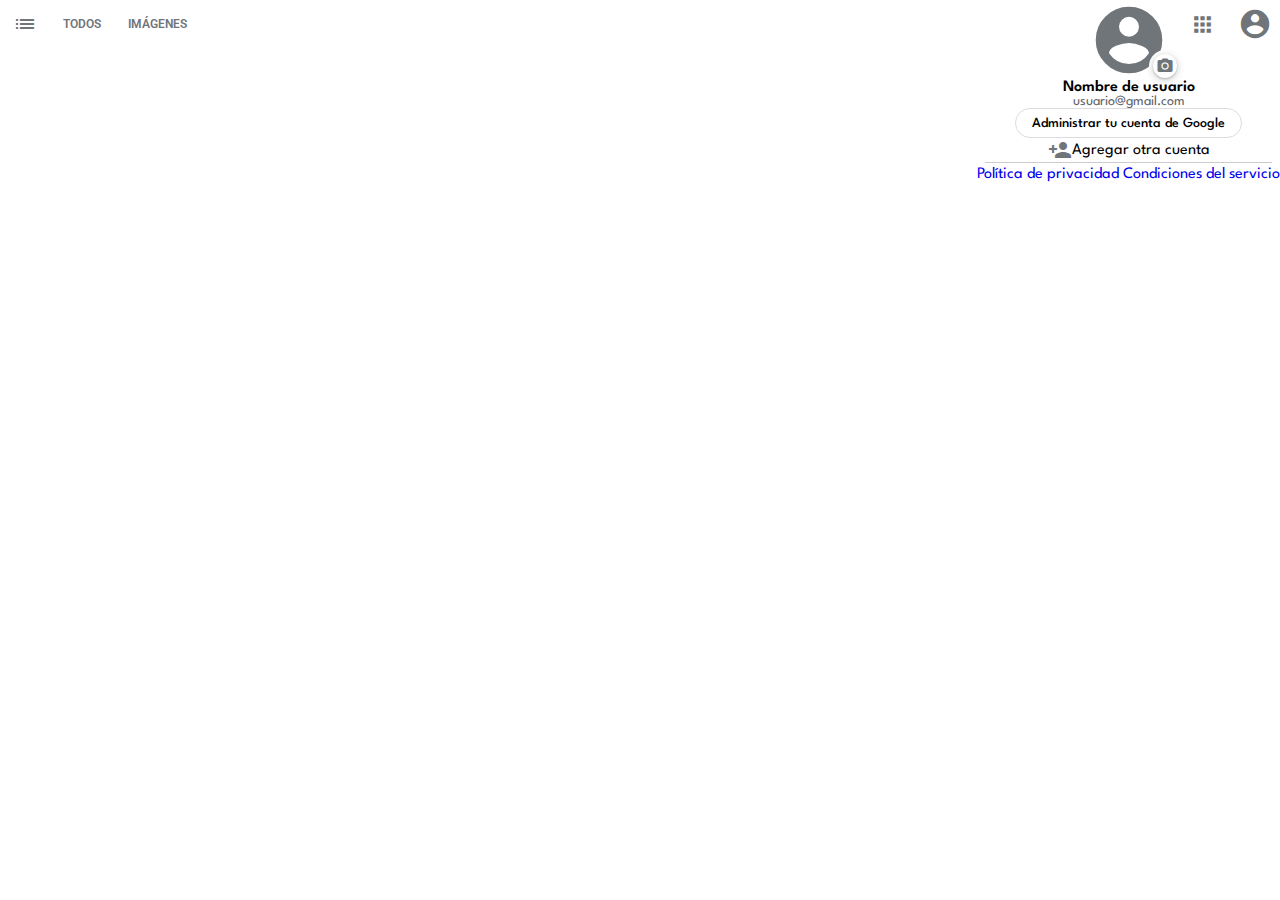
==== commit 29c3d16d: "commit para poder hacer pull" ====
--- a/my-Google-clone/index.html
+++ b/my-Google-clone/index.html
@@ -1,805 +1,419 @@
-<!DOCTYPE html>
-<html lang="en">
-    <head>
-        <meta charset="UTF-8" />
-        <meta http-equiv="X-UA-Compatible" content="IE=edge" />
-        <meta name="viewport" content="width=device-width, initial-scale=1.0" />
-        <link rel="stylesheet" href="./CSS/style.css" />
-        <link rel="preconnect" href="https://fonts.googleapis.com" />
-        <link rel="preconnect" href="https://fonts.gstatic.com" crossorigin />
-        <link
-            href="https://fonts.googleapis.com/css2?family=Roboto:wght@100;300;400;500;700;900&display=swap"
-            rel="stylesheet"
-        />
-        <link
-            rel="stylesheet"
-            href="./CSS/tablet.css"
-            media="screen and (min-width: 800px)"
-        />
-        <link
-            rel="stylesheet"
-            href="./CSS/desktop.css"
-            media="screen and (min-width: 1200px)"
-        />
-        <link rel="preconnect" href="https://fonts.googleapis.com" />
-        <link rel="preconnect" href="https://fonts.gstatic.com" crossorigin />
-        <link
-            href="https://fonts.googleapis.com/css2?family=Spartan:wght@200;300;400;500;600;700;900&display=swap"
-            rel="stylesheet"
-        />
-        <link
-            href="https://fonts.googleapis.com/icon?family=Material+Icons"
-            rel="stylesheet"
-        />
-        <title>Document</title>
-    </head>
-    <body>
-        <section class="body-center">
-            <header class="header">
-                <nav class="header__nav-left">
-                    <ul class="header__nav-left--ul">
-                        <a href="#" class="material-icons"> list </a>
-
-                        <a class="nav-left__ul--a" href="#">
-                            <li>TODOS</li>
-                        </a>
-                        <a class="nav-left__ul--a" href="#">
-                            <li>IMÁGENES</li>
-                        </a>
-                    </ul>
-                </nav>
-                <nav class="header__nav-right">
-                    <ul class="header__nav-right--ul">
-                        <a href="#" class="header__nav-right--gmail">Gmail</a>
-                        <a href="#" class="header__nav-right--gmail"
-                            >Imágenes</a
-                        >
-                        <a
-                            href="#"
-                            class="material-icons header__nav-right--app"
-                        >
-                            apps
-                        </a>
-                        <section class="app-window">
-                            <section class="app-window__google-apps">
-                                <div class="google-apps__container">
-                                    <a
-                                        href="#"
-                                        class="app-window__google-apps--a"
-                                    >
-                                        <figure>
-                                            <img
-                                                src="./icons/google-apps/account-google.png"
-                                                alt="Ir a tu cuenta de Google."
-                                            />
-                                        </figure>
-                                        <p>Cuenta</p>
-                                    </a>
-                                    <a
-                                        href="#"
-                                        class="app-window__google-apps--a"
-                                    >
-                                        <figure>
-                                            <img
-                                                src="./icons/google-apps/googls-G.png"
-                                                alt="Ir al buscador de Google."
-                                            />
-                                        </figure>
-                                        <p>Búsqueda</p>
-                                    </a>
-                                    <a
-                                        href="#"
-                                        class="app-window__google-apps--a"
-                                    >
-                                        <figure>
-                                            <img
-                                                src="./icons/google-apps/icon-business.png"
-                                                alt="Ir a Google Business."
-                                            />
-                                        </figure>
-                                        <p>Mi Negocio</p>
-                                    </a>
-                                </div>
-                                <div class="google-apps__container">
-                                    <a
-                                        href="#"
-                                        class="app-window__google-apps--a"
-                                    >
-                                        <figure>
-                                            <img
-                                                src="./icons/google-apps/google-map.png"
-                                                alt="Icono de Google Maps."
-                                            />
-                                        </figure>
-                                        <p>Maps</p>
-                                    </a>
-                                    <a
-                                        href="#"
-                                        class="app-window__google-apps--a"
-                                    >
-                                        <figure>
-                                            <img
-                                                src="./icons/google-apps/youtube.png"
-                                                alt="Ir a YouTube.com"
-                                            />
-                                        </figure>
-                                        <p>YouTube</p>
-                                    </a>
-                                    <a
-                                        href="#"
-                                        class="app-window__google-apps--a"
-                                    >
-                                        <figure>
-                                            <img
-                                                src="./icons/google-apps/google-play.png"
-                                                alt="Ir a GooglePlay.com"
-                                            />
-                                        </figure>
-                                        <p>Play</p>
-                                    </a>
-                                </div>
-                                <div class="google-apps__container">
-                                    <a
-                                        href="#"
-                                        class="app-window__google-apps--a"
-                                    >
-                                        <figure>
-                                            <img
-                                                src="./icons/google-apps/google-news.png"
-                                                alt="Ir a news.google.com"
-                                            />
-                                        </figure>
-                                        <p>Noticias</p>
-                                    </a>
-                                    <a
-                                        href="#"
-                                        class="app-window__google-apps--a"
-                                    >
-                                        <figure>
-                                            <img
-                                                src="./icons/google-apps/gmail.png"
-                                                alt="Ir a Gmail.com"
-                                            />
-                                        </figure>
-                                        <p>Gmail</p>
-                                    </a>
-                                    <a
-                                        href="#"
-                                        class="app-window__google-apps--a"
-                                    >
-                                        <figure>
-                                            <img
-                                                src="./icons/google-apps/meet.png"
-                                                alt="Ir a meet.google.com"
-                                            />
-                                        </figure>
-                                        <p>Meet</p>
-                                    </a>
-                                </div>
-                                <div class="google-apps__container">
-                                    <a
-                                        href="#"
-                                        class="app-window__google-apps--a"
-                                    >
-                                        <figure>
-                                            <img
-                                                src="./icons/google-apps/Google-Chat.png"
-                                                alt="Ir a chat.google.com"
-                                            />
-                                        </figure>
-                                        <p>Chat</p>
-                                    </a>
-                                    <a
-                                        href="#"
-                                        class="app-window__google-apps--a"
-                                    >
-                                        <figure>
-                                            <img
-                                                src="./icons/google-apps/google-contact.png"
-                                                alt=""
-                                            />
-                                        </figure>
-                                        <p>Contactos</p>
-                                    </a>
-                                    <a
-                                        href="#"
-                                        class="app-window__google-apps--a"
-                                    >
-                                        <figure>
-                                            <img
-                                                src="./icons/google-apps/drive-google.png"
-                                                alt="Ir a drive.google.com"
-                                            />
-                                        </figure>
-                                        <p>Drive</p>
-                                    </a>
-                                </div>
-                                <div class="google-apps__container">
-                                    <a
-                                        href="#"
-                                        class="app-window__google-apps--a"
-                                    >
-                                        <figure>
-                                            <img
-                                                src="./icons/google-apps/calendar-google.png"
-                                                alt="Ir a calendar.google.com"
-                                            />
-                                        </figure>
-                                        <p>Calendario</p>
-                                    </a>
-                                    <a
-                                        href="#"
-                                        class="app-window__google-apps--a"
-                                    >
-                                        <figure>
-                                            <img
-                                                src="./icons/google-apps/google-translate.png"
-                                                alt="Ir a translate.google.com"
-                                            />
-                                        </figure>
-                                        <p>Traductor</p>
-                                    </a>
-                                    <a
-                                        href="#"
-                                        class="app-window__google-apps--a"
-                                    >
-                                        <figure>
-                                            <img
-                                                src="./icons/google-apps/google-photos.png"
-                                                alt="Ir a photos.google.com"
-                                            />
-                                        </figure>
-                                        <p>Fotos</p>
-                                    </a>
-                                </div>
-                                <div class="google-apps__container">
-                                    <a
-                                        href="#"
-                                        class="app-window__google-apps--a"
-                                    >
-                                        <figure>
-                                            <img
-                                                src="./icons/google-apps/google-duo.png"
-                                                alt="Ir a duo.google.com"
-                                            />
-                                        </figure>
-                                        <p>Duo</p>
-                                    </a>
-                                    <div
-                                        class="
-                                            google-apps__container--div-vacio
-                                        "
-                                    ></div>
-                                    <div
-                                        class="
-                                            google-apps__container--div-vacio
-                                        "
-                                    ></div>
-                                </div>
-                            </section>
-                            <div
-                                class="
-                                    google-apps__container--linea-de-separacion
-                                "
-                            ></div>
-                            <section class="app-window__google-apps">
-                                <div class="google-apps__container">
-                                    <a
-                                        href="#"
-                                        class="app-window__google-apps--a"
-                                    >
-                                        <figure>
-                                            <img
-                                                src="./icons/google-apps/google-doc.png"
-                                                alt="Ir a docs.google.com."
-                                            />
-                                        </figure>
-                                        <p>Docs</p>
-                                    </a>
-                                    <a
-                                        href="#"
-                                        class="app-window__google-apps--a"
-                                    >
-                                        <figure>
-                                            <img
-                                                src="./icons/google-apps/sheets-google.png"
-                                                alt="Ir al Google Sheets."
-                                            />
-                                        </figure>
-                                        <p>Sheets</p>
-                                    </a>
-                                    <a
-                                        href="#"
-                                        class="app-window__google-apps--a"
-                                    >
-                                        <figure>
-                                            <img
-                                                src="./icons/google-apps/slides-google.png"
-                                                alt="Ir a Google presentaciónes."
-                                            />
-                                        </figure>
-                                        <p>Slides</p>
-                                    </a>
-                                </div>
-                                <div class="google-apps__container">
-                                    <a
-                                        href="#"
-                                        class="app-window__google-apps--a"
-                                    >
-                                        <figure>
-                                            <img
-                                                src="./icons/google-apps/google-books.png"
-                                                alt="Icono de books.google.com."
-                                            />
-                                        </figure>
-                                        <p>Books</p>
-                                    </a>
-                                    <a
-                                        href="#"
-                                        class="app-window__google-apps--a"
-                                    >
-                                        <figure>
-                                            <img
-                                                src="./icons/google-apps/blog-google.png"
-                                                alt="Ir a YouTube.com"
-                                            />
-                                        </figure>
-                                        <p>Blogger</p>
-                                    </a>
-                                    <a
-                                        href="#"
-                                        class="app-window__google-apps--a"
-                                    >
-                                        <figure>
-                                            <img
-                                                src="./icons/google-apps/hangouts.png"
-                                                alt="Ir a GooglePlay.com"
-                                            />
-                                        </figure>
-                                        <p>Hangouts</p>
-                                    </a>
-                                </div>
-                                <div class="google-apps__container">
-                                    <a
-                                        href="#"
-                                        class="app-window__google-apps--a"
-                                    >
-                                        <figure>
-                                            <img
-                                                src="./icons/google-apps/google-keep.png"
-                                                alt="Ir a news.google.com"
-                                            />
-                                        </figure>
-                                        <p>Keep</p>
-                                    </a>
-                                    <a
-                                        href="#"
-                                        class="app-window__google-apps--a"
-                                    >
-                                        <figure>
-                                            <img
-                                                src="./icons/google-apps/jamboard-google.png"
-                                                alt="Ir a Gmail.com"
-                                            />
-                                        </figure>
-                                        <p>Jamboard</p>
-                                    </a>
-                                    <a
-                                        href="#"
-                                        class="app-window__google-apps--a"
-                                    >
-                                        <figure>
-                                            <img
-                                                src="./icons/google-apps/classroom-google.png"
-                                                alt="Ir a classroom.google.com"
-                                            />
-                                        </figure>
-                                        <p>Classroom</p>
-                                    </a>
-                                </div>
-                                <div class="google-apps__container">
-                                    <a
-                                        href="#"
-                                        class="app-window__google-apps--a"
-                                    >
-                                        <figure>
-                                            <img
-                                                src="./icons/google-apps/google-colection.png"
-                                                alt="Ir a colecciones de Google."
-                                            />
-                                        </figure>
-                                        <p>Colection</p>
-                                    </a>
-                                    <a
-                                        href="#"
-                                        class="app-window__google-apps--a"
-                                    >
-                                        <figure>
-                                            <img
-                                                src="./icons/google-apps/art-and-culture-google.png"
-                                                alt="Ir a arte y cultura de Google."
-                                            />
-                                        </figure>
-                                        <p>Art and C...</p>
-                                    </a>
-                                    <a
-                                        href="#"
-                                        class="app-window__google-apps--a"
-                                    >
-                                        <figure>
-                                            <img
-                                                src="https://play-lh.googleusercontent.com/gDLgYeTaZUTQXa9hu0f4OgxAJedWvpcz3puIj3rgWwYhUjsruRfmKWheF1Wm-oVvPgDe"
-                                                alt="Ir a ads.google.com"
-                                            />
-                                        </figure>
-                                        <p>Ads</p>
-                                    </a>
-                                </div>
-                                <div class="google-apps__container">
-                                    <a
-                                        href="#"
-                                        class="app-window__google-apps--a"
-                                    >
-                                        <figure>
-                                            <img
-                                                src="./icons/google-apps/google-podcast.png"
-                                                alt="Ir a Google podcast."
-                                            />
-                                        </figure>
-                                        <p>Podcast</p>
-                                    </a>
-                                    <a
-                                        href="#"
-                                        class="app-window__google-apps--a"
-                                    >
-                                        <figure>
-                                            <img
-                                                src="./icons/google-apps/google-one.png"
-                                                alt="Ir a Google one"
-                                            />
-                                        </figure>
-                                        <p>One</p>
-                                    </a>
-                                    <a
-                                        href="#"
-                                        class="app-window__google-apps--a"
-                                    >
-                                        <figure>
-                                            <img
-                                                src="./icons/google-apps/google-travel.png"
-                                                alt="Ir a Google travel"
-                                            />
-                                        </figure>
-                                        <p>Viajes</p>
-                                    </a>
-                                </div>
-                                <div class="google-apps__container">
-                                    <a
-                                        href="#"
-                                        class="app-window__google-apps--a"
-                                    >
-                                        <figure>
-                                            <img
-                                                src="./icons/google-apps/google-form.png"
-                                                alt="Ir a Google form"
-                                            />
-                                        </figure>
-                                        <p>Form</p>
-                                    </a>
-                                    <div
-                                        class="
-                                            google-apps__container--div-vacio
-                                        "
-                                    ></div>
-                                    <div
-                                        class="
-                                            google-apps__container--div-vacio
-                                        "
-                                    ></div>
-                                </div>
-                            </section>
-                        </section>
-                        <a
-                            href="#"
-                            class="
-                                material-icons
-                                header__nav-right--account-icon
-                            "
-                        >
-                            account_circle
-                        </a>
-                        <section class="opcion-account">
-                            <div class="opcion-account--account">
-                                <a
-                                    href="#"
-                                    class="
-                                        material-icons
-                                        opcion-account--account-icon
-                                    "
-                                >
-                                    account_circle
-                                </a>
-                                <div class="opcion-account__camera-icon">
-                                    <a
-                                        href="#"
-                                        class="
-                                            material-icons
-                                            opcion-account__camera-icon--a
-                                        "
-                                    >
-                                        photo_camera
-                                    </a>
-                                </div>
-                            </div>
-                            <p class="opcion-account__nombre-de-usuario">
-                                Nombre de usuario
-                            </p>
-                            <p class="opcion-account__email-usuario">
-                                usuario@gmail.com
-                            </p>
-                            <a href="#">
-                                <p class="opcion-account__admin-cuenta">
-                                    Administrar tu cuenta de Google
-                                </p>
-                            </a>
-                            <div class="opcion-account__other-account">
-                                <a
-                                    href="#"
-                                    class="opcion-account__other-account--a"
-                                >
-                                    <span
-                                        class="
-                                            material-icons
-                                            opcion-account__other-account--icon
-                                        "
-                                    >
-                                        person_add
-                                    </span>
-                                    <p class="opcion-account__other-account--p">
-                                        Agregar otra cuenta
-                                    </p>
-                                </a>
-                            </div>
-                            <div class="linea-de-separacion"></div>
-                            <div class="opcion-account__footer">
-                                <a
-                                    href="#"
-                                    class="
-                                        opcion-account__footer--a
-                                        opcion-account__footer--a-1
-                                    "
-                                    >Política de privacidad</a
-                                >
-                                <a
-                                    href="#"
-                                    class="
-                                        opcion-account__footer--a
-                                        opcion-account__footer--a-2
-                                    "
-                                    >Condiciones del servicio</a
-                                >
-                            </div>
-                        </section>
-                    </ul>
-                </nav>
-            </header>
-            <main class="main">
-                <picture class="main--google-logo">
-                    <source
-                        media="(min-width: 1200px)"
-                        srcset="./googleLogo/large.png"
-                    />
-                    <source
-                        media="(min-width: 800px)"
-                        srcset="./googleLogo/medium.png"
-                    />
-                    <img src="./googleLogo/small.png" alt="Logo de Google." />
-                </picture>
-                <form action="" class="main__form">
-                    <label for="search-bar" class="main__search-bar">
-                        <span
-                            class="material-icons main__search-bar--search-icon"
-                            >search</span
-                        >
-                        <input
-                            type="text"
-                            class="main__search-bar--search-bar"
-                            name="search-bar"
-                        />
-                        <span class="material-icons main__search-bar--mic-icon"
-                            >mic</span
-                        >
-                    </label>
-                    <section class="main__form-buttons">
-                        <input
-                            class="main__form-buttons--botton"
-                            type="submit"
-                            value="Buscar con Google"
-                        />
-                        <input
-                            class="main__form-buttons--botton"
-                            type="submit"
-                            value="Me siento con suerte"
-                        />
-                    </section>
-                </form>
-                <section class="main__change-language">
-                    <p class="main__change-languag--ofrecido">
-                        Ofrecido por Google en:
-                    </p>
-                    <a href="#" class="main__change-languag--languaje"
-                        >English</a
-                    >
-                </section>
-            </main>
-            <footer class="footer">
-                <section class="footer__country">
-                    <p>Argentina</p>
-                    <!-- <div
-                        class="
-                            more-information__container-preferencias--more-settings
-                            more-information__container-preferencias--more-settings-800px
-                        "
-                    >
-                        <ul
-                            class="
-                                more-information__container-preferencias--more-settings-ul
-                            "
-                        >
-                            <li
-                                class="
-                                    more-information__container-preferencias--more-settings-ul-li
-                                "
-                            >
-                                <a href="#">Configuración de búsqueda</a>
-                            </li>
-                            <li
-                                class="
-                                    more-information__container-preferencias--more-settings-ul-li
-                                "
-                            >
-                                <a href="#">Búsqueda avanzada</a>
-                            </li>
-                            <li
-                                class="
-                                    more-information__container-preferencias--more-settings-ul-li
-                                "
-                            >
-                                <a href="#">Tus datos de la Búsqueda</a>
-                            </li>
-                            <li
-                                class="
-                                    more-information__container-preferencias--more-settings-ul-li
-                                "
-                            >
-                                <a href="#">Historial de búsqueda</a>
-                            </li>
-                            <li
-                                class="
-                                    more-information__container-preferencias--more-settings-ul-li
-                                "
-                            >
-                                <a href="#">Buscar en la ayuda</a>
-                            </li>
-                            <li
-                                class="
-                                    more-information__container-preferencias--more-settings-ul-li
-                                "
-                            >
-                                <a href="#">Comentario</a>
-                            </li>
-                        </ul>
-                    </div> -->
-                </section>
-                <section class="footer__more-information">
-                    <div
-                        class="
-                            footer__more-information--container
-                            footer__more-information--container-pre-bus-priv
-                        "
-                    >
-                        <div
-                            class="
-                                footer__more-information--container-preferencias
-                            "
-                        >
-                            <a
-                                href="#"
-                                class="
-                                    footer__more-information--container-preferencias-a
-                                "
-                            >
-                                <p>Preferencias</p>
-                            </a>
-                            <div
-                                class="
-                                    more-information__container-preferencias--more-settings
-                                "
-                            >
-                                <ul
-                                    class="
-                                        more-information__container-preferencias--more-settings-ul
-                                    "
-                                >
-                                    <li
-                                        class="
-                                            more-information__container-preferencias--more-settings-ul-li
-                                        "
-                                    >
-                                        <a href="#"
-                                            >Configuración de búsqueda</a
-                                        >
-                                    </li>
-                                    <li
-                                        class="
-                                            more-information__container-preferencias--more-settings-ul-li
-                                        "
-                                    >
-                                        <a href="#">Búsqueda avanzada</a>
-                                    </li>
-                                    <li
-                                        class="
-                                            more-information__container-preferencias--more-settings-ul-li
-                                        "
-                                    >
-                                        <a href="#">Tus datos de la Búsqueda</a>
-                                    </li>
-                                    <li
-                                        class="
-                                            more-information__container-preferencias--more-settings-ul-li
-                                        "
-                                    >
-                                        <a href="#">Historial de búsqueda</a>
-                                    </li>
-                                    <li
-                                        class="
-                                            more-information__container-preferencias--more-settings-ul-li
-                                        "
-                                    >
-                                        <a href="#">Buscar en la ayuda</a>
-                                    </li>
-                                    <li
-                                        class="
-                                            more-information__container-preferencias--more-settings-ul-li
-                                        "
-                                    >
-                                        <a href="#">Comentario</a>
-                                    </li>
-                                </ul>
-                            </div>
-                        </div>
-                        <a href="#"><p>Privacidad</p> </a>
-                        <a href="#">
-                            <p>Condiciones</p>
-                        </a>
-                    </div>
-                    <div
-                        class="
-                            footer__more-information--container
-                            footer__more-information--container-three-opctions
-                        "
-                    >
-                        <a href="#">
-                            <p>Publicidad</p>
-                        </a>
-                        <a href="#">
-                            <p>Negocios</p>
-                        </a>
-                        <a href="#">
-                            <p>Sobre Google</p>
-                        </a>
-
-                        <a
-                            href="#"
-                            class="
-                                footer__more-information--container-com-busqueda
-                            "
-                        >
-                            <p>Cómo funciona la busqueda</p>
-                        </a>
-                    </div>
-                </section>
-            </footer>
-        </section>
-    </body>
-</html>
+<!DOCTYPE html>
+<html lang="en">
+    <head>
+        <meta charset="UTF-8" />
+        <meta http-equiv="X-UA-Compatible" content="IE=edge" />
+        <meta name="viewport" content="width=device-width, initial-scale=1.0" />
+        <link rel="stylesheet" href="./CSS/style.css" />
+        <link rel="preconnect" href="https://fonts.googleapis.com" />
+        <link rel="preconnect" href="https://fonts.gstatic.com" crossorigin />
+        <link
+            href="https://fonts.googleapis.com/css2?family=Roboto:wght@100;300;400;500;700;900&display=swap"
+            rel="stylesheet"
+        />
+        <link rel="preconnect" href="https://fonts.googleapis.com" />
+        <link rel="preconnect" href="https://fonts.gstatic.com" crossorigin />
+        <link
+            href="https://fonts.googleapis.com/css2?family=Spartan:wght@200;300;400;500;600;700;900&display=swap"
+            rel="stylesheet"
+        />
+        <link
+            href="https://fonts.googleapis.com/icon?family=Material+Icons"
+            rel="stylesheet"
+        />
+        <title>Document</title>
+    </head>
+    <body>
+        <header class="header">
+            <nav class="header__nav-left">
+                <ul class="header__nav-left--ul">
+                    <a href="#" class="material-icons"> list </a>
+
+                    <a class="nav-left__ul--a" href="#">
+                        <li>TODOS</li>
+                    </a>
+                    <a class="nav-left__ul--a" href="#">
+                        <li>IMÁGENES</li>
+                    </a>
+                </ul>
+            </nav>
+            <nav class="header__nav-right">
+                <ul class="header__nav-right--ul">
+                    <a href="#" class="material-icons header__nav-right--app">
+                        apps
+                    </a>
+                    <section class="app-window">
+                        <section class="app-window__google-apps">
+                            <div class="google-apps__container">
+                                <a href="#" class="app-window__google-apps--a">
+                                    <figure>
+                                        <img
+                                            src="./icons/google-apps/account-google.png"
+                                            alt="Ir a tu cuenta de Google."
+                                        />
+                                    </figure>
+                                    <p>Cuenta</p>
+                                </a>
+                                <a href="#" class="app-window__google-apps--a">
+                                    <figure>
+                                        <img
+                                            src="./icons/google-apps/googls-G.png"
+                                            alt="Ir al buscador de Google."
+                                        />
+                                    </figure>
+                                    <p>Búsqueda</p>
+                                </a>
+                                <a href="#" class="app-window__google-apps--a">
+                                    <figure>
+                                        <img
+                                            src="./icons/google-apps/icon-business.png"
+                                            alt="Ir a Google Business."
+                                        />
+                                    </figure>
+                                    <p>Mi Negocio</p>
+                                </a>
+                            </div>
+                            <div class="google-apps__container">
+                                <a href="#" class="app-window__google-apps--a">
+                                    <figure>
+                                        <img
+                                            src="./icons/google-apps/google-map.png"
+                                            alt="Icono de Google Maps."
+                                        />
+                                    </figure>
+                                    <p>Maps</p>
+                                </a>
+                                <a href="#" class="app-window__google-apps--a">
+                                    <figure>
+                                        <img
+                                            src="./icons/google-apps/youtube.png"
+                                            alt="Ir a YouTube.com"
+                                        />
+                                    </figure>
+                                    <p>YouTube</p>
+                                </a>
+                                <a href="#" class="app-window__google-apps--a">
+                                    <figure>
+                                        <img
+                                            src="./icons/google-apps/google-play.png"
+                                            alt="Ir a GooglePlay.com"
+                                        />
+                                    </figure>
+                                    <p>Play</p>
+                                </a>
+                            </div>
+                            <div class="google-apps__container">
+                                <a href="#" class="app-window__google-apps--a">
+                                    <figure>
+                                        <img
+                                            src="./icons/google-apps/google-news.png"
+                                            alt="Ir a news.google.com"
+                                        />
+                                    </figure>
+                                    <p>Noticias</p>
+                                </a>
+                                <a href="#" class="app-window__google-apps--a">
+                                    <figure>
+                                        <img
+                                            src="./icons/google-apps/gmail.png"
+                                            alt="Ir a Gmail.com"
+                                        />
+                                    </figure>
+                                    <p>Gmail</p>
+                                </a>
+                                <a href="#" class="app-window__google-apps--a">
+                                    <figure>
+                                        <img
+                                            src="./icons/google-apps/meet.png"
+                                            alt="Ir a meet.google.com"
+                                        />
+                                    </figure>
+                                    <p>Meet</p>
+                                </a>
+                            </div>
+                            <div class="google-apps__container">
+                                <a href="#" class="app-window__google-apps--a">
+                                    <figure>
+                                        <img
+                                            src="./icons/google-apps/Google-Chat.png"
+                                            alt="Ir a chat.google.com"
+                                        />
+                                    </figure>
+                                    <p>Chat</p>
+                                </a>
+                                <a href="#" class="app-window__google-apps--a">
+                                    <figure>
+                                        <img
+                                            src="./icons/google-apps/google-contact.png"
+                                            alt=""
+                                        />
+                                    </figure>
+                                    <p>Contactos</p>
+                                </a>
+                                <a href="#" class="app-window__google-apps--a">
+                                    <figure>
+                                        <img
+                                            src="./icons/google-apps/drive-google.png"
+                                            alt="Ir a drive.google.com"
+                                        />
+                                    </figure>
+                                    <p>Drive</p>
+                                </a>
+                            </div>
+                            <div class="google-apps__container">
+                                <a href="#" class="app-window__google-apps--a">
+                                    <figure>
+                                        <img
+                                            src="./icons/google-apps/calendar-google.png"
+                                            alt="Ir a calendar.google.com"
+                                        />
+                                    </figure>
+                                    <p>Calendario</p>
+                                </a>
+                                <a href="#" class="app-window__google-apps--a">
+                                    <figure>
+                                        <img
+                                            src="./icons/google-apps/google-translate.png"
+                                            alt="Ir a translate.google.com"
+                                        />
+                                    </figure>
+                                    <p>Traductor</p>
+                                </a>
+                                <a href="#" class="app-window__google-apps--a">
+                                    <figure>
+                                        <img
+                                            src="./icons/google-apps/google-photos.png"
+                                            alt="Ir a photos.google.com"
+                                        />
+                                    </figure>
+                                    <p>Fotos</p>
+                                </a>
+                            </div>
+                            <div class="google-apps__container">
+                                <a href="#" class="app-window__google-apps--a">
+                                    <figure>
+                                        <img
+                                            src="./icons/google-apps/google-duo.png"
+                                            alt="Ir a duo.google.com"
+                                        />
+                                    </figure>
+                                    <p>Duo</p>
+                                </a>
+                                <div
+                                    class="google-apps__container--div-vacio"
+                                ></div>
+                                <div
+                                    class="google-apps__container--div-vacio"
+                                ></div>
+                            </div>
+                        </section>
+                        <div
+                            class="google-apps__container--linea-de-separacion"
+                        ></div>
+                        <section class="app-window__google-apps">
+                            <div class="google-apps__container">
+                                <a href="#" class="app-window__google-apps--a">
+                                    <figure>
+                                        <img
+                                            src="./icons/google-apps/google-doc.png"
+                                            alt="Ir a docs.google.com."
+                                        />
+                                    </figure>
+                                    <p>Docs</p>
+                                </a>
+                                <a href="#" class="app-window__google-apps--a">
+                                    <figure>
+                                        <img
+                                            src="./icons/google-apps/sheets-google.png"
+                                            alt="Ir al Google Sheets."
+                                        />
+                                    </figure>
+                                    <p>Sheets</p>
+                                </a>
+                                <a href="#" class="app-window__google-apps--a">
+                                    <figure>
+                                        <img
+                                            src="./icons/google-apps/slides-google.png"
+                                            alt="Ir a Google presentaciónes."
+                                        />
+                                    </figure>
+                                    <p>Slides</p>
+                                </a>
+                            </div>
+                            <div class="google-apps__container">
+                                <a href="#" class="app-window__google-apps--a">
+                                    <figure>
+                                        <img
+                                            src="./icons/google-apps/google-books.png"
+                                            alt="Icono de books.google.com."
+                                        />
+                                    </figure>
+                                    <p>Books</p>
+                                </a>
+                                <a href="#" class="app-window__google-apps--a">
+                                    <figure>
+                                        <img
+                                            src="./icons/google-apps/blog-google.png"
+                                            alt="Ir a YouTube.com"
+                                        />
+                                    </figure>
+                                    <p>Blogger</p>
+                                </a>
+                                <a href="#" class="app-window__google-apps--a">
+                                    <figure>
+                                        <img
+                                            src="./icons/google-apps/hangouts.png"
+                                            alt="Ir a GooglePlay.com"
+                                        />
+                                    </figure>
+                                    <p>Hangouts</p>
+                                </a>
+                            </div>
+                            <div class="google-apps__container">
+                                <a href="#" class="app-window__google-apps--a">
+                                    <figure>
+                                        <img
+                                            src="./icons/google-apps/google-keep.png"
+                                            alt="Ir a news.google.com"
+                                        />
+                                    </figure>
+                                    <p>Keep</p>
+                                </a>
+                                <a href="#" class="app-window__google-apps--a">
+                                    <figure>
+                                        <img
+                                            src="./icons/google-apps/jamboard-google.png"
+                                            alt="Ir a Gmail.com"
+                                        />
+                                    </figure>
+                                    <p>Jamboard</p>
+                                </a>
+                                <a href="#" class="app-window__google-apps--a">
+                                    <figure>
+                                        <img
+                                            src="./icons/google-apps/classroom-google.png"
+                                            alt="Ir a classroom.google.com"
+                                        />
+                                    </figure>
+                                    <p>Classroom</p>
+                                </a>
+                            </div>
+                            <div class="google-apps__container">
+                                <a href="#" class="app-window__google-apps--a">
+                                    <figure>
+                                        <img
+                                            src="./icons/google-apps/google-colection.png"
+                                            alt="Ir a colecciones de Google."
+                                        />
+                                    </figure>
+                                    <p>Colection</p>
+                                </a>
+                                <a href="#" class="app-window__google-apps--a">
+                                    <figure>
+                                        <img
+                                            src="./icons/google-apps/art-and-culture-google.png"
+                                            alt="Ir a arte y cultura de Google."
+                                        />
+                                    </figure>
+                                    <p>Art and C...</p>
+                                </a>
+                                <a href="#" class="app-window__google-apps--a">
+                                    <figure>
+                                        <img
+                                            src="https://play-lh.googleusercontent.com/gDLgYeTaZUTQXa9hu0f4OgxAJedWvpcz3puIj3rgWwYhUjsruRfmKWheF1Wm-oVvPgDe"
+                                            alt="Ir a ads.google.com"
+                                        />
+                                    </figure>
+                                    <p>Ads</p>
+                                </a>
+                            </div>
+                            <div class="google-apps__container">
+                                <a href="#" class="app-window__google-apps--a">
+                                    <figure>
+                                        <img
+                                            src="./icons/google-apps/google-podcast.png"
+                                            alt="Ir a Google podcast."
+                                        />
+                                    </figure>
+                                    <p>Podcast</p>
+                                </a>
+                                <a href="#" class="app-window__google-apps--a">
+                                    <figure>
+                                        <img
+                                            src="./icons/google-apps/google-one.png"
+                                            alt="Ir a Google one"
+                                        />
+                                    </figure>
+                                    <p>One</p>
+                                </a>
+                                <a href="#" class="app-window__google-apps--a">
+                                    <figure>
+                                        <img
+                                            src="./icons/google-apps/google-travel.png"
+                                            alt="Ir a Google travel"
+                                        />
+                                    </figure>
+                                    <p>Viajes</p>
+                                </a>
+                            </div>
+                            <div class="google-apps__container">
+                                <a href="#" class="app-window__google-apps--a">
+                                    <figure>
+                                        <img
+                                            src="./icons/google-apps/google-form.png"
+                                            alt="Ir a Google form"
+                                        />
+                                    </figure>
+                                    <p>Form</p>
+                                </a>
+                                <div
+                                    class="google-apps__container--div-vacio"
+                                ></div>
+                                <div
+                                    class="google-apps__container--div-vacio"
+                                ></div>
+                            </div>
+                        </section>
+                    </section>
+                    <a
+                        href="#"
+                        class="material-icons header__nav-right--account-icon"
+                    >
+                        account_circle
+                    </a>
+                    <section class="opcion-account">
+                        <a
+                            href="#"
+                            class="material-icons opcion-account--account-icon"
+                        >
+                            account_circle
+                        </a>
+                        <div class="opcion-account__camera-icon">
+                            <a
+                                href="#"
+                                class="
+                                    material-icons
+                                    opcion-account__camera-icon--a
+                                "
+                            >
+                                photo_camera
+                            </a>
+                        </div>
+                        <p class="opcion-account__nombre-de-usuario">Nombre de usuario</p>
+                        <p class="opcion-account__email-usuario">usuario@gmail.com</p>
+                        <p class="opcion-account__admin-cuenta">Administrar tu cuenta de Google</p>
+                        <div class="opcion-account__other-account">
+                            <span class="material-icons opcion-account__other-account--icon"> person_add </span>
+                            <p class="opcion-account__other-account--p">Agregar otra cuenta</p>
+                        </div>
+                        <div class="linea-de-separacion"></div>
+                        <div class="opcion-account__footer">
+                            <a href="#">Política de privacidad</a>
+                            <a href="#">Condiciones del servicio</a>
+                        </div>
+                    </section>
+                </ul>
+            </nav>
+        </header>
+    </body>
+</html>
--- a/my-Google-clone/CSS/style.css
+++ b/my-Google-clone/CSS/style.css
@@ -1,4 +1,3 @@
-<<<<<<< HEAD
 :root {
     --color-font-header: #70757a;
 }
@@ -233,458 +232,3 @@
     align-items: center;
     justify-content: center;
 }
-=======
-:root {
-    --color-font-header: #70757a;
-}
-
-* {
-    box-sizing: border-box;
-    margin: 0;
-    padding: 0;
-    list-style: none;
-    text-decoration: none;
-}
-
-html {
-    font-size: 62.5%;
-    height: 100%;
-}
-
-body {
-    font-size: 1.6rem;
-    font-family: "Roboto", sans-serif;
-    height: 100%;
-}
-
-.body-center {
-    /* display: flex;
-    flex-flow: column nowrap; */
-    height: 100%;
-}
-
-figure {
-    display: grid;
-}
-
-img {
-    width: 100%;
-    font-size: 1rem;
-}
-
-.material-icons {
-    font-size: 2.4rem;
-    color: var(--color-font-header);
-}
-
-.header {
-    width: 100%;
-    min-height: 4.8rem;
-    display: flex;
-    align-items: center;
-    justify-content: space-between;
-}
-
-.header__nav-left {
-    width: 20rem;
-    height: 100%;
-    display: grid;
-}
-
-.header__nav-right {
-    width: 10.5rem;
-}
-
-.header__nav-left--ul,
-.header__nav-right--ul {
-    display: flex;
-    align-items: center;
-    justify-content: space-around;
-}
-
-.nav-left__ul--a {
-    font-size: 1.2rem;
-    color: var(--color-font-header);
-    font-weight: 600;
-    height: 100%;
-    display: flex;
-    align-items: center;
-}
-
-.nav-left__ul--a:focus {
-    border-bottom: 0.2rem solid rgb(66, 133, 244);
-    color: rgb(66, 133, 244);
-}
-
-a.header__nav-right--app {
-    font-size: 2.5rem;
-    padding: 0.6rem;
-}
-
-.header__nav-right--app:focus {
-    padding: 0.6rem;
-    background-color: rgba(60, 64, 67, 0.12);
-    border-radius: 50%;
-}
-
-a.header__nav-right--account-icon {
-    font-size: 3.4rem;
-}
-
-.header__nav-right--account-icon:focus {
-    background-color: rgba(60, 64, 67, 0.12);
-    border-radius: 50%;
-}
-
-.header__nav-right--imagenes,
-.header__nav-right--gmail {
-    display: none;
-}
-
-
-.app-window {
-    position: absolute;
-    top: 4.4rem;
-    right: 0;
-    left: auto;
-    bottom: 0;
-    width: 28.6rem;
-    height: 50%;
-    margin-right: 0.8rem;
-    display: none;
-    background-color: #fff;
-    border: 1px rgba(0, 0, 0, 0.2) solid;
-    box-shadow: 0px 1px 2px 0px rgb(60 64 67 / 30%),
-        0px 2px 6px 2px rgb(60 64 67 / 15%);
-    border-radius: 10px;
-    overflow-y: auto;
-}
-
-.app-window__google-apps {
-    width: 100%;
-    display: flex;
-    flex-flow: row wrap;
-    padding: 1rem 1.2rem 1.5rem 0;
-}
-
-.app-window__google-apps p {
-    font-size: 1.4rem;
-}
-
-.google-apps__container {
-    display: flex;
-    justify-content: space-around;
-    align-items: center;
-    width: 100%;
-    height: 8.6rem;
-}
-
-.google-apps__container--div-vacio {
-    width: 7.2rem;
-    height: 3.2rem;
-}
-
-.app-window__google-apps div a {
-    font-size: 3.8rem;
-    width: 7.2rem;
-}
-
-.app-window__google-apps figure {
-    width: 3.2rem;
-    margin-bottom: 0.9rem;
-    height: 100%;
-}
-
-.app-window__google-apps--a {
-    display: flex;
-    flex-direction: column;
-    justify-content: center;
-    align-items: center;
-    color: black;
-}
-
-.header__nav-right--app:focus + .app-window {
-    display: flex;
-    flex-flow: row wrap;
-    justify-content: center;
-}
-
-.linea-de-separacion {
-    border-top: 0.1rem rgba(0, 0, 0, 0.2) solid;
-    width: 95%;
-    display: inline-block;
-}
-
-.opcion-account {
-    position: absolute;
-    left: auto;
-    top: 4.4rem;
-    right: 0;
-    bottom: 0;
-    display: none;
-    flex-flow: column nowrap;
-    align-items: center;
-    width: 28.6rem; 
-    height: 50%;
-    max-height: 26.2rem;
-    background-color: #fff;
-    border: 1px rgba(0, 0, 0, 0.2) solid;
-    box-shadow: 0px 1px 2px 0px rgb(60 64 67 / 30%),
-        0px 2px 6px 2px rgb(60 64 67 / 15%);
-    border-radius: 10px;
-    box-sizing: content-box;
-    padding: 0.2rem 0.3rem 1rem 0.3rem;
-    margin-right: 0.8rem;
-    overflow-y: auto;
-    overflow-x: hidden;
-}
-
-.header__nav-right--account-icon:focus + .opcion-account {
-    display: flex;
-}
-
-.opcion-account p,
-.opcion-account__footer a {
-    font-family: "Spartan", sans-serif;
-}
-
-.opcion-account--account {
-    display: inline-block;
-    height: 8rem;
-    margin-bottom: 0.8rem;
-}
-
-a.opcion-account--account-icon {
-    font-size: 8rem;
-}
-
-.opcion-account__camera-icon {
-    position: relative;
-    bottom: 3.4rem;
-    left: 65%;
-    background-color: #fff;
-    border-radius: 100%;
-    display: flex;
-    justify-content: center;
-    align-items: center;
-    /* box-shadow: 0px 1px 2px 0px rgb(60 64 67 / 30%),
-        0px 2px 6px 2px rgb(60 64 67 / 15%); */
-    width: 3.2rem;
-    height: 3.2rem;
-}
-
-.opcion-account__camera-icon .opcion-account__camera-icon--a {
-    font-size: 1.8rem;
-    border-radius: 100%;
-    box-sizing: content-box;
-    box-shadow: 0px 1px 2px 0px rgb(60 64 67 / 30%),
-        0px 2px 6px 2px rgb(60 64 67 / 15%);
-    padding: 0.3rem;
-}
-
-.opcion-account__nombre-de-usuario {
-    font-weight: 600;
-    color: #3c4043;
-}
-
-.opcion-account__email-usuario {
-    font-size: 1.4rem;
-    margin-top: 0.3rem;
-    color: #5f6368;
-}
-
-.opcion-account__admin-cuenta {
-    font-size: 1.4rem;
-    font-weight: 500;
-    box-sizing: content-box;
-    border: 1px solid #dadce0;
-    border-radius: 18px;
-    padding: 0.75rem 1.6rem;
-    color: #3c4043;
-    margin: 1rem 0;
-}
-
-.opcion-account__other-account--a {
-    display: flex;
-    align-items: center;
-    justify-content: center;
-    margin-bottom: 1rem;
-}
-
-span.opcion-account__other-account--icon {
-    font-size: 2rem;
-}
-
-.opcion-account__other-account--p {
-    font-size: 1.4rem;
-    font-weight: 500;
-    color: #3c4043;
-}
-
-.opcion-account__footer {
-    display: flex;
-    flex-flow: column wrap;
-    align-items: center;
-}
-
-.opcion-account__footer--a {
-    font-size: 1.2rem;
-    color: #3c4043;
-}
-
-.opcion-account__footer--a-1 {
-    margin: 1.2rem 0 1rem;
-}
-
-.main {
-    display: flex;
-    flex-flow: column nowrap;
-    align-items: center;
-    padding-top: 7rem;
-    margin-bottom: 10%;
-    height: 78vh;
-    min-height: 37.7rem;
-}
-
-.main__form {
-    display: flex;
-    flex-flow: column nowrap;
-    align-items: center;
-    max-height: 58.2rem;
-}
-
-.main--google-logo {
-    width: 16rem;
-}
-
-.main__search-bar {
-    height: 3.8rem;
-    display: flex;
-    align-items: center;
-    justify-content: space-between;
-    border: 1px solid #dadce0;
-    border-radius: 30px;
-    width: 90vw;
-    max-width: 58.2rem;
-    margin-top: 4.2rem;
-    padding: 0.7rem 1rem;
-}
-
-
-.main__search-bar--search-bar {
-    border: none;
-    height: 2.5rem;
-    width: 79%;
-}
-
-.main__form-buttons {
-    display: none;
-}
-
-.main__search-bar--search-bar:focus-visible {
-    outline: none;
-}
-
-.main__change-language {
-    display: flex;
-    margin-top: 2.3rem;
-    font-size: 1.3rem;
-    /* flex-flow: row nowrap;
-    width: 100%; */
-}
-
-.main__change-languag--languaje {
-    margin-left: 0.5rem;
-    color: #1967d2;
-    font-size: 1.3rem;
-}
-
-.footer {
-    background-color: #f2f2f2;
-    color: rgba(0,0,0,.54);
-    display: flex;
-    flex-flow: column nowrap;
-    width: 100%;
-    justify-content: space-around;
-    box-sizing: content-box;
-    padding-top: 0.5rem;
-    padding-bottom: 1rem;
-    /* max-height: 9rem; */
-}
-
-.footer__country {
-    padding: 1rem 0 1rem 1.5rem;
-    border-bottom: 1px solid #dadce0;
-}
-
-.footer__more-information {
-    display: flex;
-    flex-flow: column nowrap;
-}
-
-.footer__more-information--container {
-    display: flex;
-    justify-content: center;
-    padding: 1rem 0 0;
-    font-size: 1.3rem;
-}
-
-.footer__more-information--container a {
-    width: 19rem;
-    display: flex;
-    justify-content: center;
-    color: rgba(0,0,0,.54);
-}
-
-a.footer__more-information--container-com-busqueda {
-    display: none;
-}
-
-.footer__more-information--container-preferencias {
-    width: 19rem;
-    height: 1.5rem;
-}
-
-.footer__more-information--container-preferencias a{
-    width: auto;
-}
-
-.more-information__container-preferencias--more-settings {
-    display: none;   
-    position: relative;
-    bottom: 36.5rem;
-    background-color: #fff;
-    height: 33.6rem;
-    border: 1px rgba(0, 0, 0, 0.2) solid;
-    box-shadow: 0px 1px 2px 0px rgb(60 64 67 / 30%),
-        0px 2px 6px 2px rgb(60 64 67 / 15%);
-    border-radius: 10px;
-    padding: 1rem 1rem;
-    margin-left: 0.8rem;
-    /* margin-top: 7.8rem; */
-}
-
-.more-information__container-preferencias--more-settings-ul {
-    display: flex;
-    flex-flow: column nowrap;
-    justify-content: space-between;
-    height: 100%;
-}
-
-.more-information__container-preferencias--more-settings-ul-li {
-    height: 4.8rem;
-    text-align: center;
-}
-
-.more-information__container-preferencias--more-settings-ul-li a {
-    display: flex;
-    align-items: center;
-    justify-content: center;
-    height: 100%;
-    width: 100%;
-}
-
-.footer__more-information--container-preferencias a:focus + .more-information__container-preferencias--more-settings {
-    display: flex;
-}
->>>>>>> e39e8373f535df525be8125e60467f85daff3864
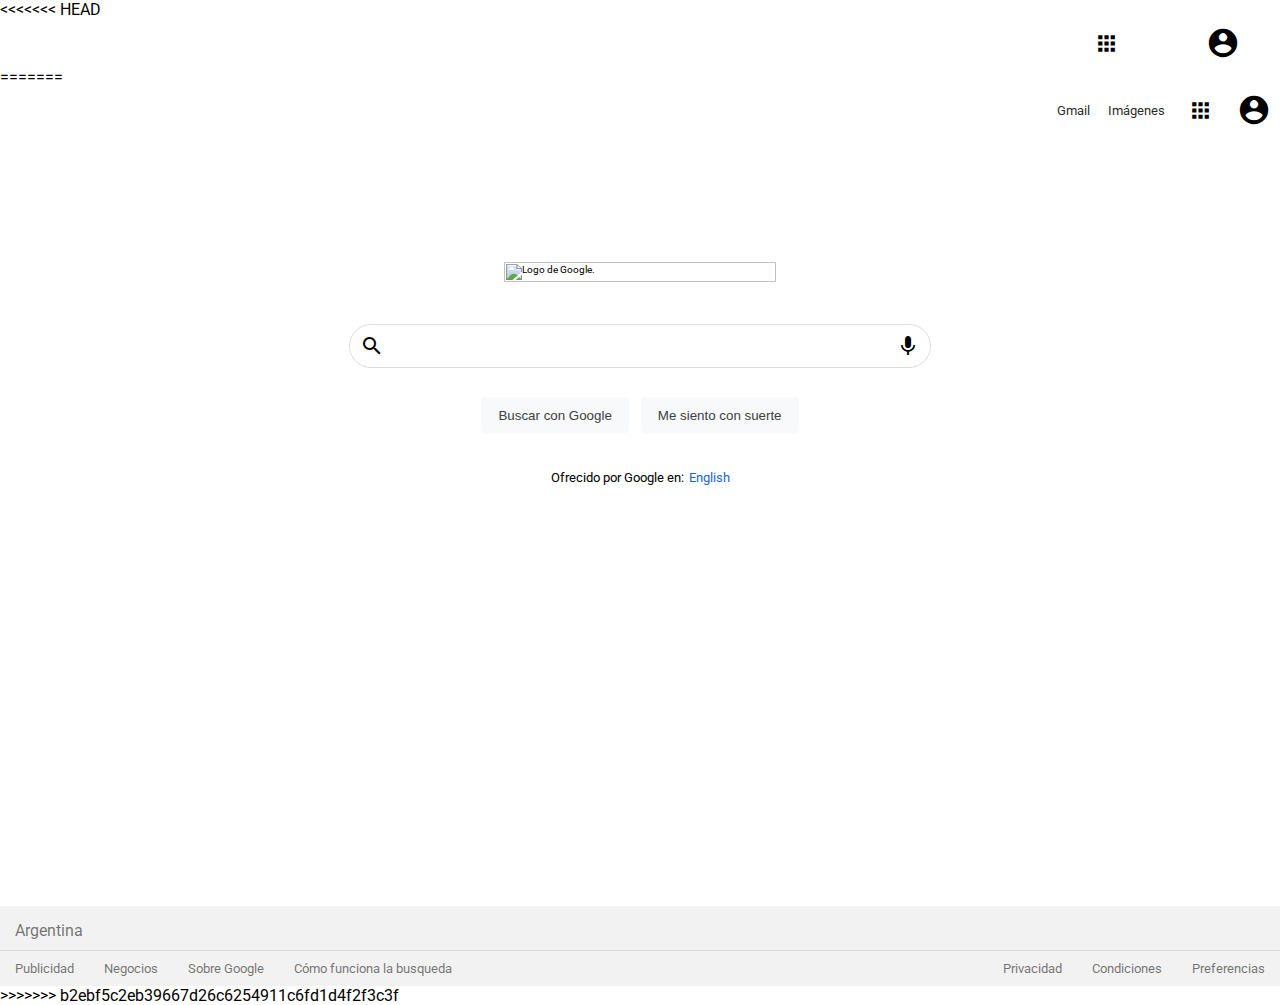
==== commit 8a6c9ea6: "Merge branch 'main' of github.com:GaleedGutierrez/Curso-practico-de-HTML-y-CSS into feature/cdfdmc-4" ====
--- a/my-Google-clone/index.html
+++ b/my-Google-clone/index.html
@@ -1,3 +1,4 @@
+<<<<<<< HEAD
 <!DOCTYPE html>
 <html lang="en">
     <head>
@@ -417,3 +418,810 @@
         </header>
     </body>
 </html>
+=======
+<!DOCTYPE html>
+<html lang="en">
+    <head>
+        <meta charset="UTF-8" />
+        <meta http-equiv="X-UA-Compatible" content="IE=edge" />
+        <meta name="viewport" content="width=device-width, initial-scale=1.0" />
+        <link rel="stylesheet" href="./CSS/style.css" />
+        <link rel="preconnect" href="https://fonts.googleapis.com" />
+        <link rel="preconnect" href="https://fonts.gstatic.com" crossorigin />
+        <link
+            href="https://fonts.googleapis.com/css2?family=Roboto:wght@100;300;400;500;700;900&display=swap"
+            rel="stylesheet"
+        />
+        <link
+            rel="stylesheet"
+            href="./CSS/tablet.css"
+            media="screen and (min-width: 800px)"
+        />
+        <link
+            rel="stylesheet"
+            href="./CSS/desktop.css"
+            media="screen and (min-width: 1200px)"
+        />
+        <link rel="preconnect" href="https://fonts.googleapis.com" />
+        <link rel="preconnect" href="https://fonts.gstatic.com" crossorigin />
+        <link
+            href="https://fonts.googleapis.com/css2?family=Spartan:wght@200;300;400;500;600;700;900&display=swap"
+            rel="stylesheet"
+        />
+        <link
+            href="https://fonts.googleapis.com/icon?family=Material+Icons"
+            rel="stylesheet"
+        />
+        <title>Document</title>
+    </head>
+    <body>
+        <section class="body-center">
+            <header class="header">
+                <nav class="header__nav-left">
+                    <ul class="header__nav-left--ul">
+                        <a href="#" class="material-icons"> list </a>
+
+                        <a class="nav-left__ul--a" href="#">
+                            <li>TODOS</li>
+                        </a>
+                        <a class="nav-left__ul--a" href="#">
+                            <li>IMÁGENES</li>
+                        </a>
+                    </ul>
+                </nav>
+                <nav class="header__nav-right">
+                    <ul class="header__nav-right--ul">
+                        <a href="#" class="header__nav-right--gmail">Gmail</a>
+                        <a href="#" class="header__nav-right--gmail"
+                            >Imágenes</a
+                        >
+                        <a
+                            href="#"
+                            class="material-icons header__nav-right--app"
+                        >
+                            apps
+                        </a>
+                        <section class="app-window">
+                            <section class="app-window__google-apps">
+                                <div class="google-apps__container">
+                                    <a
+                                        href="#"
+                                        class="app-window__google-apps--a"
+                                    >
+                                        <figure>
+                                            <img
+                                                src="./icons/google-apps/account-google.png"
+                                                alt="Ir a tu cuenta de Google."
+                                            />
+                                        </figure>
+                                        <p>Cuenta</p>
+                                    </a>
+                                    <a
+                                        href="#"
+                                        class="app-window__google-apps--a"
+                                    >
+                                        <figure>
+                                            <img
+                                                src="./icons/google-apps/googls-G.png"
+                                                alt="Ir al buscador de Google."
+                                            />
+                                        </figure>
+                                        <p>Búsqueda</p>
+                                    </a>
+                                    <a
+                                        href="#"
+                                        class="app-window__google-apps--a"
+                                    >
+                                        <figure>
+                                            <img
+                                                src="./icons/google-apps/icon-business.png"
+                                                alt="Ir a Google Business."
+                                            />
+                                        </figure>
+                                        <p>Mi Negocio</p>
+                                    </a>
+                                </div>
+                                <div class="google-apps__container">
+                                    <a
+                                        href="#"
+                                        class="app-window__google-apps--a"
+                                    >
+                                        <figure>
+                                            <img
+                                                src="./icons/google-apps/google-map.png"
+                                                alt="Icono de Google Maps."
+                                            />
+                                        </figure>
+                                        <p>Maps</p>
+                                    </a>
+                                    <a
+                                        href="#"
+                                        class="app-window__google-apps--a"
+                                    >
+                                        <figure>
+                                            <img
+                                                src="./icons/google-apps/youtube.png"
+                                                alt="Ir a YouTube.com"
+                                            />
+                                        </figure>
+                                        <p>YouTube</p>
+                                    </a>
+                                    <a
+                                        href="#"
+                                        class="app-window__google-apps--a"
+                                    >
+                                        <figure>
+                                            <img
+                                                src="./icons/google-apps/google-play.png"
+                                                alt="Ir a GooglePlay.com"
+                                            />
+                                        </figure>
+                                        <p>Play</p>
+                                    </a>
+                                </div>
+                                <div class="google-apps__container">
+                                    <a
+                                        href="#"
+                                        class="app-window__google-apps--a"
+                                    >
+                                        <figure>
+                                            <img
+                                                src="./icons/google-apps/google-news.png"
+                                                alt="Ir a news.google.com"
+                                            />
+                                        </figure>
+                                        <p>Noticias</p>
+                                    </a>
+                                    <a
+                                        href="#"
+                                        class="app-window__google-apps--a"
+                                    >
+                                        <figure>
+                                            <img
+                                                src="./icons/google-apps/gmail.png"
+                                                alt="Ir a Gmail.com"
+                                            />
+                                        </figure>
+                                        <p>Gmail</p>
+                                    </a>
+                                    <a
+                                        href="#"
+                                        class="app-window__google-apps--a"
+                                    >
+                                        <figure>
+                                            <img
+                                                src="./icons/google-apps/meet.png"
+                                                alt="Ir a meet.google.com"
+                                            />
+                                        </figure>
+                                        <p>Meet</p>
+                                    </a>
+                                </div>
+                                <div class="google-apps__container">
+                                    <a
+                                        href="#"
+                                        class="app-window__google-apps--a"
+                                    >
+                                        <figure>
+                                            <img
+                                                src="./icons/google-apps/Google-Chat.png"
+                                                alt="Ir a chat.google.com"
+                                            />
+                                        </figure>
+                                        <p>Chat</p>
+                                    </a>
+                                    <a
+                                        href="#"
+                                        class="app-window__google-apps--a"
+                                    >
+                                        <figure>
+                                            <img
+                                                src="./icons/google-apps/google-contact.png"
+                                                alt=""
+                                            />
+                                        </figure>
+                                        <p>Contactos</p>
+                                    </a>
+                                    <a
+                                        href="#"
+                                        class="app-window__google-apps--a"
+                                    >
+                                        <figure>
+                                            <img
+                                                src="./icons/google-apps/drive-google.png"
+                                                alt="Ir a drive.google.com"
+                                            />
+                                        </figure>
+                                        <p>Drive</p>
+                                    </a>
+                                </div>
+                                <div class="google-apps__container">
+                                    <a
+                                        href="#"
+                                        class="app-window__google-apps--a"
+                                    >
+                                        <figure>
+                                            <img
+                                                src="./icons/google-apps/calendar-google.png"
+                                                alt="Ir a calendar.google.com"
+                                            />
+                                        </figure>
+                                        <p>Calendario</p>
+                                    </a>
+                                    <a
+                                        href="#"
+                                        class="app-window__google-apps--a"
+                                    >
+                                        <figure>
+                                            <img
+                                                src="./icons/google-apps/google-translate.png"
+                                                alt="Ir a translate.google.com"
+                                            />
+                                        </figure>
+                                        <p>Traductor</p>
+                                    </a>
+                                    <a
+                                        href="#"
+                                        class="app-window__google-apps--a"
+                                    >
+                                        <figure>
+                                            <img
+                                                src="./icons/google-apps/google-photos.png"
+                                                alt="Ir a photos.google.com"
+                                            />
+                                        </figure>
+                                        <p>Fotos</p>
+                                    </a>
+                                </div>
+                                <div class="google-apps__container">
+                                    <a
+                                        href="#"
+                                        class="app-window__google-apps--a"
+                                    >
+                                        <figure>
+                                            <img
+                                                src="./icons/google-apps/google-duo.png"
+                                                alt="Ir a duo.google.com"
+                                            />
+                                        </figure>
+                                        <p>Duo</p>
+                                    </a>
+                                    <div
+                                        class="
+                                            google-apps__container--div-vacio
+                                        "
+                                    ></div>
+                                    <div
+                                        class="
+                                            google-apps__container--div-vacio
+                                        "
+                                    ></div>
+                                </div>
+                            </section>
+                            <div
+                                class="
+                                    google-apps__container--linea-de-separacion
+                                "
+                            ></div>
+                            <section class="app-window__google-apps">
+                                <div class="google-apps__container">
+                                    <a
+                                        href="#"
+                                        class="app-window__google-apps--a"
+                                    >
+                                        <figure>
+                                            <img
+                                                src="./icons/google-apps/google-doc.png"
+                                                alt="Ir a docs.google.com."
+                                            />
+                                        </figure>
+                                        <p>Docs</p>
+                                    </a>
+                                    <a
+                                        href="#"
+                                        class="app-window__google-apps--a"
+                                    >
+                                        <figure>
+                                            <img
+                                                src="./icons/google-apps/sheets-google.png"
+                                                alt="Ir al Google Sheets."
+                                            />
+                                        </figure>
+                                        <p>Sheets</p>
+                                    </a>
+                                    <a
+                                        href="#"
+                                        class="app-window__google-apps--a"
+                                    >
+                                        <figure>
+                                            <img
+                                                src="./icons/google-apps/slides-google.png"
+                                                alt="Ir a Google presentaciónes."
+                                            />
+                                        </figure>
+                                        <p>Slides</p>
+                                    </a>
+                                </div>
+                                <div class="google-apps__container">
+                                    <a
+                                        href="#"
+                                        class="app-window__google-apps--a"
+                                    >
+                                        <figure>
+                                            <img
+                                                src="./icons/google-apps/google-books.png"
+                                                alt="Icono de books.google.com."
+                                            />
+                                        </figure>
+                                        <p>Books</p>
+                                    </a>
+                                    <a
+                                        href="#"
+                                        class="app-window__google-apps--a"
+                                    >
+                                        <figure>
+                                            <img
+                                                src="./icons/google-apps/blog-google.png"
+                                                alt="Ir a YouTube.com"
+                                            />
+                                        </figure>
+                                        <p>Blogger</p>
+                                    </a>
+                                    <a
+                                        href="#"
+                                        class="app-window__google-apps--a"
+                                    >
+                                        <figure>
+                                            <img
+                                                src="./icons/google-apps/hangouts.png"
+                                                alt="Ir a GooglePlay.com"
+                                            />
+                                        </figure>
+                                        <p>Hangouts</p>
+                                    </a>
+                                </div>
+                                <div class="google-apps__container">
+                                    <a
+                                        href="#"
+                                        class="app-window__google-apps--a"
+                                    >
+                                        <figure>
+                                            <img
+                                                src="./icons/google-apps/google-keep.png"
+                                                alt="Ir a news.google.com"
+                                            />
+                                        </figure>
+                                        <p>Keep</p>
+                                    </a>
+                                    <a
+                                        href="#"
+                                        class="app-window__google-apps--a"
+                                    >
+                                        <figure>
+                                            <img
+                                                src="./icons/google-apps/jamboard-google.png"
+                                                alt="Ir a Gmail.com"
+                                            />
+                                        </figure>
+                                        <p>Jamboard</p>
+                                    </a>
+                                    <a
+                                        href="#"
+                                        class="app-window__google-apps--a"
+                                    >
+                                        <figure>
+                                            <img
+                                                src="./icons/google-apps/classroom-google.png"
+                                                alt="Ir a classroom.google.com"
+                                            />
+                                        </figure>
+                                        <p>Classroom</p>
+                                    </a>
+                                </div>
+                                <div class="google-apps__container">
+                                    <a
+                                        href="#"
+                                        class="app-window__google-apps--a"
+                                    >
+                                        <figure>
+                                            <img
+                                                src="./icons/google-apps/google-colection.png"
+                                                alt="Ir a colecciones de Google."
+                                            />
+                                        </figure>
+                                        <p>Colection</p>
+                                    </a>
+                                    <a
+                                        href="#"
+                                        class="app-window__google-apps--a"
+                                    >
+                                        <figure>
+                                            <img
+                                                src="./icons/google-apps/art-and-culture-google.png"
+                                                alt="Ir a arte y cultura de Google."
+                                            />
+                                        </figure>
+                                        <p>Art and C...</p>
+                                    </a>
+                                    <a
+                                        href="#"
+                                        class="app-window__google-apps--a"
+                                    >
+                                        <figure>
+                                            <img
+                                                src="https://play-lh.googleusercontent.com/gDLgYeTaZUTQXa9hu0f4OgxAJedWvpcz3puIj3rgWwYhUjsruRfmKWheF1Wm-oVvPgDe"
+                                                alt="Ir a ads.google.com"
+                                            />
+                                        </figure>
+                                        <p>Ads</p>
+                                    </a>
+                                </div>
+                                <div class="google-apps__container">
+                                    <a
+                                        href="#"
+                                        class="app-window__google-apps--a"
+                                    >
+                                        <figure>
+                                            <img
+                                                src="./icons/google-apps/google-podcast.png"
+                                                alt="Ir a Google podcast."
+                                            />
+                                        </figure>
+                                        <p>Podcast</p>
+                                    </a>
+                                    <a
+                                        href="#"
+                                        class="app-window__google-apps--a"
+                                    >
+                                        <figure>
+                                            <img
+                                                src="./icons/google-apps/google-one.png"
+                                                alt="Ir a Google one"
+                                            />
+                                        </figure>
+                                        <p>One</p>
+                                    </a>
+                                    <a
+                                        href="#"
+                                        class="app-window__google-apps--a"
+                                    >
+                                        <figure>
+                                            <img
+                                                src="./icons/google-apps/google-travel.png"
+                                                alt="Ir a Google travel"
+                                            />
+                                        </figure>
+                                        <p>Viajes</p>
+                                    </a>
+                                </div>
+                                <div class="google-apps__container">
+                                    <a
+                                        href="#"
+                                        class="app-window__google-apps--a"
+                                    >
+                                        <figure>
+                                            <img
+                                                src="./icons/google-apps/google-form.png"
+                                                alt="Ir a Google form"
+                                            />
+                                        </figure>
+                                        <p>Form</p>
+                                    </a>
+                                    <div
+                                        class="
+                                            google-apps__container--div-vacio
+                                        "
+                                    ></div>
+                                    <div
+                                        class="
+                                            google-apps__container--div-vacio
+                                        "
+                                    ></div>
+                                </div>
+                            </section>
+                        </section>
+                        <a
+                            href="#"
+                            class="
+                                material-icons
+                                header__nav-right--account-icon
+                            "
+                        >
+                            account_circle
+                        </a>
+                        <section class="opcion-account">
+                            <div class="opcion-account--account">
+                                <a
+                                    href="#"
+                                    class="
+                                        material-icons
+                                        opcion-account--account-icon
+                                    "
+                                >
+                                    account_circle
+                                </a>
+                                <div class="opcion-account__camera-icon">
+                                    <a
+                                        href="#"
+                                        class="
+                                            material-icons
+                                            opcion-account__camera-icon--a
+                                        "
+                                    >
+                                        photo_camera
+                                    </a>
+                                </div>
+                            </div>
+                            <p class="opcion-account__nombre-de-usuario">
+                                Nombre de usuario
+                            </p>
+                            <p class="opcion-account__email-usuario">
+                                usuario@gmail.com
+                            </p>
+                            <a href="#">
+                                <p class="opcion-account__admin-cuenta">
+                                    Administrar tu cuenta de Google
+                                </p>
+                            </a>
+                            <div class="opcion-account__other-account">
+                                <a
+                                    href="#"
+                                    class="opcion-account__other-account--a"
+                                >
+                                    <span
+                                        class="
+                                            material-icons
+                                            opcion-account__other-account--icon
+                                        "
+                                    >
+                                        person_add
+                                    </span>
+                                    <p class="opcion-account__other-account--p">
+                                        Agregar otra cuenta
+                                    </p>
+                                </a>
+                            </div>
+                            <div class="linea-de-separacion"></div>
+                            <div class="opcion-account__footer">
+                                <a
+                                    href="#"
+                                    class="
+                                        opcion-account__footer--a
+                                        opcion-account__footer--a-1
+                                    "
+                                    >Política de privacidad</a
+                                >
+                                <a
+                                    href="#"
+                                    class="
+                                        opcion-account__footer--a
+                                        opcion-account__footer--a-2
+                                    "
+                                    >Condiciones del servicio</a
+                                >
+                            </div>
+                        </section>
+                    </ul>
+                </nav>
+            </header>
+            <main class="main">
+                <picture class="main--google-logo">
+                    <source
+                        media="(min-width: 1200px)"
+                        srcset="./googleLogo/large.png"
+                    />
+                    <source
+                        media="(min-width: 800px)"
+                        srcset="./googleLogo/medium.png"
+                    />
+                    <img src="./googleLogo/small.png" alt="Logo de Google." />
+                </picture>
+                <form action="" class="main__form">
+                    <label for="search-bar" class="main__search-bar">
+                        <span
+                            class="material-icons main__search-bar--search-icon"
+                            >search</span
+                        >
+                        <input
+                            type="text"
+                            class="main__search-bar--search-bar"
+                            name="search-bar"
+                        />
+                        <span class="material-icons main__search-bar--mic-icon"
+                            >mic</span
+                        >
+                    </label>
+                    <section class="main__form-buttons">
+                        <input
+                            class="main__form-buttons--botton"
+                            type="submit"
+                            value="Buscar con Google"
+                        />
+                        <input
+                            class="main__form-buttons--botton"
+                            type="submit"
+                            value="Me siento con suerte"
+                        />
+                    </section>
+                </form>
+                <section class="main__change-language">
+                    <p class="main__change-languag--ofrecido">
+                        Ofrecido por Google en:
+                    </p>
+                    <a href="#" class="main__change-languag--languaje"
+                        >English</a
+                    >
+                </section>
+            </main>
+            <footer class="footer">
+                <section class="footer__country">
+                    <p>Argentina</p>
+                    <!-- <div
+                        class="
+                            more-information__container-preferencias--more-settings
+                            more-information__container-preferencias--more-settings-800px
+                        "
+                    >
+                        <ul
+                            class="
+                                more-information__container-preferencias--more-settings-ul
+                            "
+                        >
+                            <li
+                                class="
+                                    more-information__container-preferencias--more-settings-ul-li
+                                "
+                            >
+                                <a href="#">Configuración de búsqueda</a>
+                            </li>
+                            <li
+                                class="
+                                    more-information__container-preferencias--more-settings-ul-li
+                                "
+                            >
+                                <a href="#">Búsqueda avanzada</a>
+                            </li>
+                            <li
+                                class="
+                                    more-information__container-preferencias--more-settings-ul-li
+                                "
+                            >
+                                <a href="#">Tus datos de la Búsqueda</a>
+                            </li>
+                            <li
+                                class="
+                                    more-information__container-preferencias--more-settings-ul-li
+                                "
+                            >
+                                <a href="#">Historial de búsqueda</a>
+                            </li>
+                            <li
+                                class="
+                                    more-information__container-preferencias--more-settings-ul-li
+                                "
+                            >
+                                <a href="#">Buscar en la ayuda</a>
+                            </li>
+                            <li
+                                class="
+                                    more-information__container-preferencias--more-settings-ul-li
+                                "
+                            >
+                                <a href="#">Comentario</a>
+                            </li>
+                        </ul>
+                    </div> -->
+                </section>
+                <section class="footer__more-information">
+                    <div
+                        class="
+                            footer__more-information--container
+                            footer__more-information--container-pre-bus-priv
+                        "
+                    >
+                        <div
+                            class="
+                                footer__more-information--container-preferencias
+                            "
+                        >
+                            <a
+                                href="#"
+                                class="
+                                    footer__more-information--container-preferencias-a
+                                "
+                            >
+                                <p>Preferencias</p>
+                            </a>
+                            <div
+                                class="
+                                    more-information__container-preferencias--more-settings
+                                "
+                            >
+                                <ul
+                                    class="
+                                        more-information__container-preferencias--more-settings-ul
+                                    "
+                                >
+                                    <li
+                                        class="
+                                            more-information__container-preferencias--more-settings-ul-li
+                                        "
+                                    >
+                                        <a href="#"
+                                            >Configuración de búsqueda</a
+                                        >
+                                    </li>
+                                    <li
+                                        class="
+                                            more-information__container-preferencias--more-settings-ul-li
+                                        "
+                                    >
+                                        <a href="#">Búsqueda avanzada</a>
+                                    </li>
+                                    <li
+                                        class="
+                                            more-information__container-preferencias--more-settings-ul-li
+                                        "
+                                    >
+                                        <a href="#">Tus datos de la Búsqueda</a>
+                                    </li>
+                                    <li
+                                        class="
+                                            more-information__container-preferencias--more-settings-ul-li
+                                        "
+                                    >
+                                        <a href="#">Historial de búsqueda</a>
+                                    </li>
+                                    <li
+                                        class="
+                                            more-information__container-preferencias--more-settings-ul-li
+                                        "
+                                    >
+                                        <a href="#">Buscar en la ayuda</a>
+                                    </li>
+                                    <li
+                                        class="
+                                            more-information__container-preferencias--more-settings-ul-li
+                                        "
+                                    >
+                                        <a href="#">Comentario</a>
+                                    </li>
+                                </ul>
+                            </div>
+                        </div>
+                        <a href="#"><p>Privacidad</p> </a>
+                        <a href="#">
+                            <p>Condiciones</p>
+                        </a>
+                    </div>
+                    <div
+                        class="
+                            footer__more-information--container
+                            footer__more-information--container-three-opctions
+                        "
+                    >
+                        <a href="#">
+                            <p>Publicidad</p>
+                        </a>
+                        <a href="#">
+                            <p>Negocios</p>
+                        </a>
+                        <a href="#">
+                            <p>Sobre Google</p>
+                        </a>
+
+                        <a
+                            href="#"
+                            class="
+                                footer__more-information--container-com-busqueda
+                            "
+                        >
+                            <p>Cómo funciona la busqueda</p>
+                        </a>
+                    </div>
+                </section>
+            </footer>
+        </section>
+    </body>
+</html>
+>>>>>>> b2ebf5c2eb39667d26c6254911c6fd1d4f2f3c3f
--- a/my-Google-clone/CSS/style.css
+++ b/my-Google-clone/CSS/style.css
@@ -1,3 +1,7 @@
+<<<<<<< HEAD
+=======
+<<<<<<< HEAD
+>>>>>>> b2ebf5c2eb39667d26c6254911c6fd1d4f2f3c3f
 :root {
     --color-font-header: #70757a;
 }
@@ -232,3 +236,461 @@
     align-items: center;
     justify-content: center;
 }
+<<<<<<< HEAD
+=======
+=======
+:root {
+    --color-font-header: #70757a;
+}
+
+* {
+    box-sizing: border-box;
+    margin: 0;
+    padding: 0;
+    list-style: none;
+    text-decoration: none;
+}
+
+html {
+    font-size: 62.5%;
+    height: 100%;
+}
+
+body {
+    font-size: 1.6rem;
+    font-family: "Roboto", sans-serif;
+    height: 100%;
+}
+
+.body-center {
+    /* display: flex;
+    flex-flow: column nowrap; */
+    height: 100%;
+}
+
+figure {
+    display: grid;
+}
+
+img {
+    width: 100%;
+    font-size: 1rem;
+}
+
+.material-icons {
+    font-size: 2.4rem;
+    color: var(--color-font-header);
+}
+
+.header {
+    width: 100%;
+    min-height: 4.8rem;
+    display: flex;
+    align-items: center;
+    justify-content: space-between;
+}
+
+.header__nav-left {
+    width: 20rem;
+    height: 100%;
+    display: grid;
+}
+
+.header__nav-right {
+    width: 10.5rem;
+}
+
+.header__nav-left--ul,
+.header__nav-right--ul {
+    display: flex;
+    align-items: center;
+    justify-content: space-around;
+}
+
+.nav-left__ul--a {
+    font-size: 1.2rem;
+    color: var(--color-font-header);
+    font-weight: 600;
+    height: 100%;
+    display: flex;
+    align-items: center;
+}
+
+.nav-left__ul--a:focus {
+    border-bottom: 0.2rem solid rgb(66, 133, 244);
+    color: rgb(66, 133, 244);
+}
+
+a.header__nav-right--app {
+    font-size: 2.5rem;
+    padding: 0.6rem;
+}
+
+.header__nav-right--app:focus {
+    padding: 0.6rem;
+    background-color: rgba(60, 64, 67, 0.12);
+    border-radius: 50%;
+}
+
+a.header__nav-right--account-icon {
+    font-size: 3.4rem;
+}
+
+.header__nav-right--account-icon:focus {
+    background-color: rgba(60, 64, 67, 0.12);
+    border-radius: 50%;
+}
+
+.header__nav-right--imagenes,
+.header__nav-right--gmail {
+    display: none;
+}
+
+
+.app-window {
+    position: absolute;
+    top: 4.4rem;
+    right: 0;
+    left: auto;
+    bottom: 0;
+    width: 28.6rem;
+    height: 50%;
+    margin-right: 0.8rem;
+    display: none;
+    background-color: #fff;
+    border: 1px rgba(0, 0, 0, 0.2) solid;
+    box-shadow: 0px 1px 2px 0px rgb(60 64 67 / 30%),
+        0px 2px 6px 2px rgb(60 64 67 / 15%);
+    border-radius: 10px;
+    overflow-y: auto;
+}
+
+.app-window__google-apps {
+    width: 100%;
+    display: flex;
+    flex-flow: row wrap;
+    padding: 1rem 1.2rem 1.5rem 0;
+}
+
+.app-window__google-apps p {
+    font-size: 1.4rem;
+}
+
+.google-apps__container {
+    display: flex;
+    justify-content: space-around;
+    align-items: center;
+    width: 100%;
+    height: 8.6rem;
+}
+
+.google-apps__container--div-vacio {
+    width: 7.2rem;
+    height: 3.2rem;
+}
+
+.app-window__google-apps div a {
+    font-size: 3.8rem;
+    width: 7.2rem;
+}
+
+.app-window__google-apps figure {
+    width: 3.2rem;
+    margin-bottom: 0.9rem;
+    height: 100%;
+}
+
+.app-window__google-apps--a {
+    display: flex;
+    flex-direction: column;
+    justify-content: center;
+    align-items: center;
+    color: black;
+}
+
+.header__nav-right--app:focus + .app-window {
+    display: flex;
+    flex-flow: row wrap;
+    justify-content: center;
+}
+
+.linea-de-separacion {
+    border-top: 0.1rem rgba(0, 0, 0, 0.2) solid;
+    width: 95%;
+    display: inline-block;
+}
+
+.opcion-account {
+    position: absolute;
+    left: auto;
+    top: 4.4rem;
+    right: 0;
+    bottom: 0;
+    display: none;
+    flex-flow: column nowrap;
+    align-items: center;
+    width: 28.6rem; 
+    height: 50%;
+    max-height: 26.2rem;
+    background-color: #fff;
+    border: 1px rgba(0, 0, 0, 0.2) solid;
+    box-shadow: 0px 1px 2px 0px rgb(60 64 67 / 30%),
+        0px 2px 6px 2px rgb(60 64 67 / 15%);
+    border-radius: 10px;
+    box-sizing: content-box;
+    padding: 0.2rem 0.3rem 1rem 0.3rem;
+    margin-right: 0.8rem;
+    overflow-y: auto;
+    overflow-x: hidden;
+}
+
+.header__nav-right--account-icon:focus + .opcion-account {
+    display: flex;
+}
+
+.opcion-account p,
+.opcion-account__footer a {
+    font-family: "Spartan", sans-serif;
+}
+
+.opcion-account--account {
+    display: inline-block;
+    height: 8rem;
+    margin-bottom: 0.8rem;
+}
+
+a.opcion-account--account-icon {
+    font-size: 8rem;
+}
+
+.opcion-account__camera-icon {
+    position: relative;
+    bottom: 3.4rem;
+    left: 65%;
+    background-color: #fff;
+    border-radius: 100%;
+    display: flex;
+    justify-content: center;
+    align-items: center;
+    /* box-shadow: 0px 1px 2px 0px rgb(60 64 67 / 30%),
+        0px 2px 6px 2px rgb(60 64 67 / 15%); */
+    width: 3.2rem;
+    height: 3.2rem;
+}
+
+.opcion-account__camera-icon .opcion-account__camera-icon--a {
+    font-size: 1.8rem;
+    border-radius: 100%;
+    box-sizing: content-box;
+    box-shadow: 0px 1px 2px 0px rgb(60 64 67 / 30%),
+        0px 2px 6px 2px rgb(60 64 67 / 15%);
+    padding: 0.3rem;
+}
+
+.opcion-account__nombre-de-usuario {
+    font-weight: 600;
+    color: #3c4043;
+}
+
+.opcion-account__email-usuario {
+    font-size: 1.4rem;
+    margin-top: 0.3rem;
+    color: #5f6368;
+}
+
+.opcion-account__admin-cuenta {
+    font-size: 1.4rem;
+    font-weight: 500;
+    box-sizing: content-box;
+    border: 1px solid #dadce0;
+    border-radius: 18px;
+    padding: 0.75rem 1.6rem;
+    color: #3c4043;
+    margin: 1rem 0;
+}
+
+.opcion-account__other-account--a {
+    display: flex;
+    align-items: center;
+    justify-content: center;
+    margin-bottom: 1rem;
+}
+
+span.opcion-account__other-account--icon {
+    font-size: 2rem;
+}
+
+.opcion-account__other-account--p {
+    font-size: 1.4rem;
+    font-weight: 500;
+    color: #3c4043;
+}
+
+.opcion-account__footer {
+    display: flex;
+    flex-flow: column wrap;
+    align-items: center;
+}
+
+.opcion-account__footer--a {
+    font-size: 1.2rem;
+    color: #3c4043;
+}
+
+.opcion-account__footer--a-1 {
+    margin: 1.2rem 0 1rem;
+}
+
+.main {
+    display: flex;
+    flex-flow: column nowrap;
+    align-items: center;
+    padding-top: 7rem;
+    margin-bottom: 10%;
+    height: 78vh;
+    min-height: 37.7rem;
+}
+
+.main__form {
+    display: flex;
+    flex-flow: column nowrap;
+    align-items: center;
+    max-height: 58.2rem;
+}
+
+.main--google-logo {
+    width: 16rem;
+}
+
+.main__search-bar {
+    height: 3.8rem;
+    display: flex;
+    align-items: center;
+    justify-content: space-between;
+    border: 1px solid #dadce0;
+    border-radius: 30px;
+    width: 90vw;
+    max-width: 58.2rem;
+    margin-top: 4.2rem;
+    padding: 0.7rem 1rem;
+}
+
+
+.main__search-bar--search-bar {
+    border: none;
+    height: 2.5rem;
+    width: 79%;
+}
+
+.main__form-buttons {
+    display: none;
+}
+
+.main__search-bar--search-bar:focus-visible {
+    outline: none;
+}
+
+.main__change-language {
+    display: flex;
+    margin-top: 2.3rem;
+    font-size: 1.3rem;
+    /* flex-flow: row nowrap;
+    width: 100%; */
+}
+
+.main__change-languag--languaje {
+    margin-left: 0.5rem;
+    color: #1967d2;
+    font-size: 1.3rem;
+}
+
+.footer {
+    background-color: #f2f2f2;
+    color: rgba(0,0,0,.54);
+    display: flex;
+    flex-flow: column nowrap;
+    width: 100%;
+    justify-content: space-around;
+    box-sizing: content-box;
+    padding-top: 0.5rem;
+    padding-bottom: 1rem;
+    /* max-height: 9rem; */
+}
+
+.footer__country {
+    padding: 1rem 0 1rem 1.5rem;
+    border-bottom: 1px solid #dadce0;
+}
+
+.footer__more-information {
+    display: flex;
+    flex-flow: column nowrap;
+}
+
+.footer__more-information--container {
+    display: flex;
+    justify-content: center;
+    padding: 1rem 0 0;
+    font-size: 1.3rem;
+}
+
+.footer__more-information--container a {
+    width: 19rem;
+    display: flex;
+    justify-content: center;
+    color: rgba(0,0,0,.54);
+}
+
+a.footer__more-information--container-com-busqueda {
+    display: none;
+}
+
+.footer__more-information--container-preferencias {
+    width: 19rem;
+    height: 1.5rem;
+}
+
+.footer__more-information--container-preferencias a{
+    width: auto;
+}
+
+.more-information__container-preferencias--more-settings {
+    display: none;   
+    position: relative;
+    bottom: 36.5rem;
+    background-color: #fff;
+    height: 33.6rem;
+    border: 1px rgba(0, 0, 0, 0.2) solid;
+    box-shadow: 0px 1px 2px 0px rgb(60 64 67 / 30%),
+        0px 2px 6px 2px rgb(60 64 67 / 15%);
+    border-radius: 10px;
+    padding: 1rem 1rem;
+    margin-left: 0.8rem;
+    /* margin-top: 7.8rem; */
+}
+
+.more-information__container-preferencias--more-settings-ul {
+    display: flex;
+    flex-flow: column nowrap;
+    justify-content: space-between;
+    height: 100%;
+}
+
+.more-information__container-preferencias--more-settings-ul-li {
+    height: 4.8rem;
+    text-align: center;
+}
+
+.more-information__container-preferencias--more-settings-ul-li a {
+    display: flex;
+    align-items: center;
+    justify-content: center;
+    height: 100%;
+    width: 100%;
+}
+
+.footer__more-information--container-preferencias a:focus + .more-information__container-preferencias--more-settings {
+    display: flex;
+}
+>>>>>>> e39e8373f535df525be8125e60467f85daff3864
+>>>>>>> b2ebf5c2eb39667d26c6254911c6fd1d4f2f3c3f
--- a/my-Google-clone/CSS/style.css
+++ b/my-Google-clone/CSS/style.css
@@ -1,3 +1,7 @@
+<<<<<<< HEAD
+=======
+<<<<<<< HEAD
+>>>>>>> b2ebf5c2eb39667d26c6254911c6fd1d4f2f3c3f
 :root {
     --color-font-header: #70757a;
 }
@@ -232,3 +236,461 @@
     align-items: center;
     justify-content: center;
 }
+<<<<<<< HEAD
+=======
+=======
+:root {
+    --color-font-header: #70757a;
+}
+
+* {
+    box-sizing: border-box;
+    margin: 0;
+    padding: 0;
+    list-style: none;
+    text-decoration: none;
+}
+
+html {
+    font-size: 62.5%;
+    height: 100%;
+}
+
+body {
+    font-size: 1.6rem;
+    font-family: "Roboto", sans-serif;
+    height: 100%;
+}
+
+.body-center {
+    /* display: flex;
+    flex-flow: column nowrap; */
+    height: 100%;
+}
+
+figure {
+    display: grid;
+}
+
+img {
+    width: 100%;
+    font-size: 1rem;
+}
+
+.material-icons {
+    font-size: 2.4rem;
+    color: var(--color-font-header);
+}
+
+.header {
+    width: 100%;
+    min-height: 4.8rem;
+    display: flex;
+    align-items: center;
+    justify-content: space-between;
+}
+
+.header__nav-left {
+    width: 20rem;
+    height: 100%;
+    display: grid;
+}
+
+.header__nav-right {
+    width: 10.5rem;
+}
+
+.header__nav-left--ul,
+.header__nav-right--ul {
+    display: flex;
+    align-items: center;
+    justify-content: space-around;
+}
+
+.nav-left__ul--a {
+    font-size: 1.2rem;
+    color: var(--color-font-header);
+    font-weight: 600;
+    height: 100%;
+    display: flex;
+    align-items: center;
+}
+
+.nav-left__ul--a:focus {
+    border-bottom: 0.2rem solid rgb(66, 133, 244);
+    color: rgb(66, 133, 244);
+}
+
+a.header__nav-right--app {
+    font-size: 2.5rem;
+    padding: 0.6rem;
+}
+
+.header__nav-right--app:focus {
+    padding: 0.6rem;
+    background-color: rgba(60, 64, 67, 0.12);
+    border-radius: 50%;
+}
+
+a.header__nav-right--account-icon {
+    font-size: 3.4rem;
+}
+
+.header__nav-right--account-icon:focus {
+    background-color: rgba(60, 64, 67, 0.12);
+    border-radius: 50%;
+}
+
+.header__nav-right--imagenes,
+.header__nav-right--gmail {
+    display: none;
+}
+
+
+.app-window {
+    position: absolute;
+    top: 4.4rem;
+    right: 0;
+    left: auto;
+    bottom: 0;
+    width: 28.6rem;
+    height: 50%;
+    margin-right: 0.8rem;
+    display: none;
+    background-color: #fff;
+    border: 1px rgba(0, 0, 0, 0.2) solid;
+    box-shadow: 0px 1px 2px 0px rgb(60 64 67 / 30%),
+        0px 2px 6px 2px rgb(60 64 67 / 15%);
+    border-radius: 10px;
+    overflow-y: auto;
+}
+
+.app-window__google-apps {
+    width: 100%;
+    display: flex;
+    flex-flow: row wrap;
+    padding: 1rem 1.2rem 1.5rem 0;
+}
+
+.app-window__google-apps p {
+    font-size: 1.4rem;
+}
+
+.google-apps__container {
+    display: flex;
+    justify-content: space-around;
+    align-items: center;
+    width: 100%;
+    height: 8.6rem;
+}
+
+.google-apps__container--div-vacio {
+    width: 7.2rem;
+    height: 3.2rem;
+}
+
+.app-window__google-apps div a {
+    font-size: 3.8rem;
+    width: 7.2rem;
+}
+
+.app-window__google-apps figure {
+    width: 3.2rem;
+    margin-bottom: 0.9rem;
+    height: 100%;
+}
+
+.app-window__google-apps--a {
+    display: flex;
+    flex-direction: column;
+    justify-content: center;
+    align-items: center;
+    color: black;
+}
+
+.header__nav-right--app:focus + .app-window {
+    display: flex;
+    flex-flow: row wrap;
+    justify-content: center;
+}
+
+.linea-de-separacion {
+    border-top: 0.1rem rgba(0, 0, 0, 0.2) solid;
+    width: 95%;
+    display: inline-block;
+}
+
+.opcion-account {
+    position: absolute;
+    left: auto;
+    top: 4.4rem;
+    right: 0;
+    bottom: 0;
+    display: none;
+    flex-flow: column nowrap;
+    align-items: center;
+    width: 28.6rem; 
+    height: 50%;
+    max-height: 26.2rem;
+    background-color: #fff;
+    border: 1px rgba(0, 0, 0, 0.2) solid;
+    box-shadow: 0px 1px 2px 0px rgb(60 64 67 / 30%),
+        0px 2px 6px 2px rgb(60 64 67 / 15%);
+    border-radius: 10px;
+    box-sizing: content-box;
+    padding: 0.2rem 0.3rem 1rem 0.3rem;
+    margin-right: 0.8rem;
+    overflow-y: auto;
+    overflow-x: hidden;
+}
+
+.header__nav-right--account-icon:focus + .opcion-account {
+    display: flex;
+}
+
+.opcion-account p,
+.opcion-account__footer a {
+    font-family: "Spartan", sans-serif;
+}
+
+.opcion-account--account {
+    display: inline-block;
+    height: 8rem;
+    margin-bottom: 0.8rem;
+}
+
+a.opcion-account--account-icon {
+    font-size: 8rem;
+}
+
+.opcion-account__camera-icon {
+    position: relative;
+    bottom: 3.4rem;
+    left: 65%;
+    background-color: #fff;
+    border-radius: 100%;
+    display: flex;
+    justify-content: center;
+    align-items: center;
+    /* box-shadow: 0px 1px 2px 0px rgb(60 64 67 / 30%),
+        0px 2px 6px 2px rgb(60 64 67 / 15%); */
+    width: 3.2rem;
+    height: 3.2rem;
+}
+
+.opcion-account__camera-icon .opcion-account__camera-icon--a {
+    font-size: 1.8rem;
+    border-radius: 100%;
+    box-sizing: content-box;
+    box-shadow: 0px 1px 2px 0px rgb(60 64 67 / 30%),
+        0px 2px 6px 2px rgb(60 64 67 / 15%);
+    padding: 0.3rem;
+}
+
+.opcion-account__nombre-de-usuario {
+    font-weight: 600;
+    color: #3c4043;
+}
+
+.opcion-account__email-usuario {
+    font-size: 1.4rem;
+    margin-top: 0.3rem;
+    color: #5f6368;
+}
+
+.opcion-account__admin-cuenta {
+    font-size: 1.4rem;
+    font-weight: 500;
+    box-sizing: content-box;
+    border: 1px solid #dadce0;
+    border-radius: 18px;
+    padding: 0.75rem 1.6rem;
+    color: #3c4043;
+    margin: 1rem 0;
+}
+
+.opcion-account__other-account--a {
+    display: flex;
+    align-items: center;
+    justify-content: center;
+    margin-bottom: 1rem;
+}
+
+span.opcion-account__other-account--icon {
+    font-size: 2rem;
+}
+
+.opcion-account__other-account--p {
+    font-size: 1.4rem;
+    font-weight: 500;
+    color: #3c4043;
+}
+
+.opcion-account__footer {
+    display: flex;
+    flex-flow: column wrap;
+    align-items: center;
+}
+
+.opcion-account__footer--a {
+    font-size: 1.2rem;
+    color: #3c4043;
+}
+
+.opcion-account__footer--a-1 {
+    margin: 1.2rem 0 1rem;
+}
+
+.main {
+    display: flex;
+    flex-flow: column nowrap;
+    align-items: center;
+    padding-top: 7rem;
+    margin-bottom: 10%;
+    height: 78vh;
+    min-height: 37.7rem;
+}
+
+.main__form {
+    display: flex;
+    flex-flow: column nowrap;
+    align-items: center;
+    max-height: 58.2rem;
+}
+
+.main--google-logo {
+    width: 16rem;
+}
+
+.main__search-bar {
+    height: 3.8rem;
+    display: flex;
+    align-items: center;
+    justify-content: space-between;
+    border: 1px solid #dadce0;
+    border-radius: 30px;
+    width: 90vw;
+    max-width: 58.2rem;
+    margin-top: 4.2rem;
+    padding: 0.7rem 1rem;
+}
+
+
+.main__search-bar--search-bar {
+    border: none;
+    height: 2.5rem;
+    width: 79%;
+}
+
+.main__form-buttons {
+    display: none;
+}
+
+.main__search-bar--search-bar:focus-visible {
+    outline: none;
+}
+
+.main__change-language {
+    display: flex;
+    margin-top: 2.3rem;
+    font-size: 1.3rem;
+    /* flex-flow: row nowrap;
+    width: 100%; */
+}
+
+.main__change-languag--languaje {
+    margin-left: 0.5rem;
+    color: #1967d2;
+    font-size: 1.3rem;
+}
+
+.footer {
+    background-color: #f2f2f2;
+    color: rgba(0,0,0,.54);
+    display: flex;
+    flex-flow: column nowrap;
+    width: 100%;
+    justify-content: space-around;
+    box-sizing: content-box;
+    padding-top: 0.5rem;
+    padding-bottom: 1rem;
+    /* max-height: 9rem; */
+}
+
+.footer__country {
+    padding: 1rem 0 1rem 1.5rem;
+    border-bottom: 1px solid #dadce0;
+}
+
+.footer__more-information {
+    display: flex;
+    flex-flow: column nowrap;
+}
+
+.footer__more-information--container {
+    display: flex;
+    justify-content: center;
+    padding: 1rem 0 0;
+    font-size: 1.3rem;
+}
+
+.footer__more-information--container a {
+    width: 19rem;
+    display: flex;
+    justify-content: center;
+    color: rgba(0,0,0,.54);
+}
+
+a.footer__more-information--container-com-busqueda {
+    display: none;
+}
+
+.footer__more-information--container-preferencias {
+    width: 19rem;
+    height: 1.5rem;
+}
+
+.footer__more-information--container-preferencias a{
+    width: auto;
+}
+
+.more-information__container-preferencias--more-settings {
+    display: none;   
+    position: relative;
+    bottom: 36.5rem;
+    background-color: #fff;
+    height: 33.6rem;
+    border: 1px rgba(0, 0, 0, 0.2) solid;
+    box-shadow: 0px 1px 2px 0px rgb(60 64 67 / 30%),
+        0px 2px 6px 2px rgb(60 64 67 / 15%);
+    border-radius: 10px;
+    padding: 1rem 1rem;
+    margin-left: 0.8rem;
+    /* margin-top: 7.8rem; */
+}
+
+.more-information__container-preferencias--more-settings-ul {
+    display: flex;
+    flex-flow: column nowrap;
+    justify-content: space-between;
+    height: 100%;
+}
+
+.more-information__container-preferencias--more-settings-ul-li {
+    height: 4.8rem;
+    text-align: center;
+}
+
+.more-information__container-preferencias--more-settings-ul-li a {
+    display: flex;
+    align-items: center;
+    justify-content: center;
+    height: 100%;
+    width: 100%;
+}
+
+.footer__more-information--container-preferencias a:focus + .more-information__container-preferencias--more-settings {
+    display: flex;
+}
+>>>>>>> e39e8373f535df525be8125e60467f85daff3864
+>>>>>>> b2ebf5c2eb39667d26c6254911c6fd1d4f2f3c3f
--- a/my-Google-clone/CSS/tablet.css
+++ b/my-Google-clone/CSS/tablet.css
@@ -0,0 +1,115 @@
+.header {
+    justify-content: flex-end;
+}
+
+.header__nav-left {
+    display: none;
+}
+
+.header__nav-right {
+    width: 23.205rem;
+}
+
+.header__nav-right--imagenes,
+.header__nav-right--gmail {
+    display: initial;
+    font-size: 1.3rem;
+    color: rgba(0, 0, 0, 0.87);
+}
+
+.main {
+    height: 76vh;
+    padding-top: 10%;
+}
+
+.main--google-logo {
+    width: 21.6rem;
+}
+
+.main__search-bar {
+    height: 4.4rem;
+}
+
+.main__search-bar--search-bar {
+    height: 3.4rem;
+}
+
+.main__form-buttons {
+    display: initial;
+    margin: 1.8rem 0 2.5rem;
+    height: 3.6rem;
+    /* display: flex;
+    flex-flow: row nowrap;
+    align-items: center; */
+}
+
+.main__form-buttons--botton {
+    min-width: 54px;
+    text-align: center;
+    margin: 1.1rem 0.4rem;
+    height: 100%;
+    padding: 0 1.6rem;
+    border: 1px solid #f8f9fa;
+    border-radius: 4px;
+    background-color: #f8f9fa;
+    color: #3c4043;
+    align-items: center;
+    cursor: pointer;
+    user-select: none;
+}
+
+.main__form-buttons--botton:focus {
+    border: 1px solid #4285f4;
+    outline: none;
+}
+
+.footer__more-information {
+    flex-flow: row nowrap;
+    width: 100%;
+}
+
+.footer__more-information--container {
+    width: 40%;
+}
+
+.footer__more-information--container-pre-bus-priv {
+    order: 1;
+    justify-content: flex-end;
+}
+
+.footer__more-information--container-preferencias {
+    order: 1;
+    width: fit-content;
+    max-width: 10.269rem;
+}
+
+.more-information__container-preferencias--more-settings {
+    /* position: absolute; */
+    /* bottom: 0; */
+    right: 11.6rem;
+    /* left: 0; */
+    /* top: 0; */
+    margin-right: 0.8rem;
+    margin-left: 0;
+    width: 21.1rem;
+}
+
+.footer__more-information--container a {
+    width: auto;
+    padding: 0 1.5rem;
+}
+/* 
+a.footer__more-information--container-preferencias-a {
+    padding: 0;
+    display: flex;
+    justify-content: flex-start;
+} */
+
+.footer__more-information--container-three-opctions {
+    width: 60%;
+    justify-content: flex-start;
+}
+
+a.footer__more-information--container-com-busqueda {
+    display: initial;
+}
--- a/my-Google-clone/CSS/desktop.css
+++ b/my-Google-clone/CSS/desktop.css
@@ -0,0 +1,7 @@
+.main {
+    height: 71.5vh;
+}
+
+.main--google-logo {
+    width: 27.2rem;
+}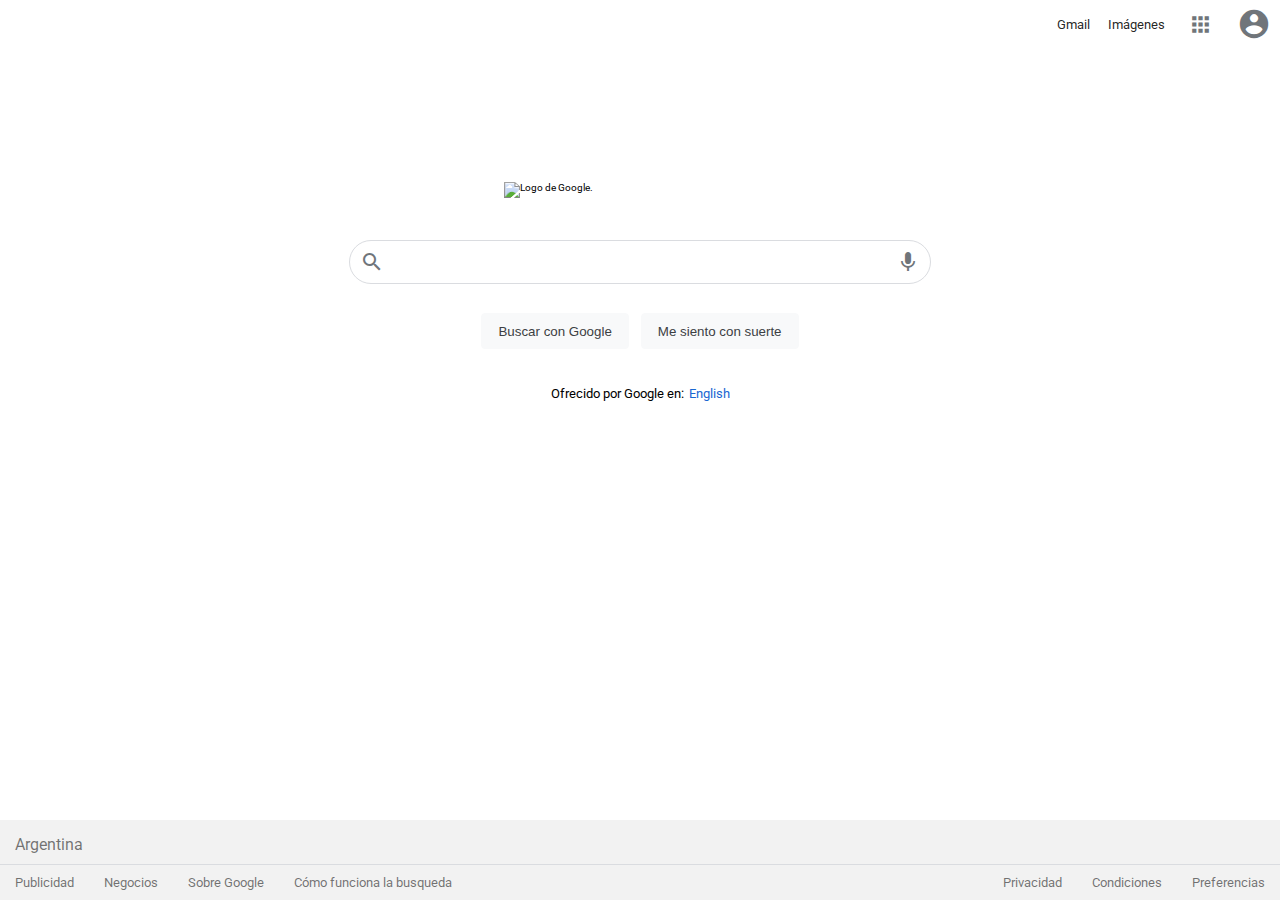
==== commit a8fbe7d2: "Terminado 3" ====
--- a/my-Google-clone/index.html
+++ b/my-Google-clone/index.html
@@ -1,424 +1,3 @@
-<<<<<<< HEAD
-<!DOCTYPE html>
-<html lang="en">
-    <head>
-        <meta charset="UTF-8" />
-        <meta http-equiv="X-UA-Compatible" content="IE=edge" />
-        <meta name="viewport" content="width=device-width, initial-scale=1.0" />
-        <link rel="stylesheet" href="./CSS/style.css" />
-        <link rel="preconnect" href="https://fonts.googleapis.com" />
-        <link rel="preconnect" href="https://fonts.gstatic.com" crossorigin />
-        <link
-            href="https://fonts.googleapis.com/css2?family=Roboto:wght@100;300;400;500;700;900&display=swap"
-            rel="stylesheet"
-        />
-        <link rel="preconnect" href="https://fonts.googleapis.com" />
-        <link rel="preconnect" href="https://fonts.gstatic.com" crossorigin />
-        <link
-            href="https://fonts.googleapis.com/css2?family=Spartan:wght@200;300;400;500;600;700;900&display=swap"
-            rel="stylesheet"
-        />
-        <link
-            href="https://fonts.googleapis.com/icon?family=Material+Icons"
-            rel="stylesheet"
-        />
-        <title>Document</title>
-    </head>
-    <body>
-        <header class="header">
-            <nav class="header__nav-left">
-                <ul class="header__nav-left--ul">
-                    <a href="#" class="material-icons"> list </a>
-
-                    <a class="nav-left__ul--a" href="#">
-                        <li>TODOS</li>
-                    </a>
-                    <a class="nav-left__ul--a" href="#">
-                        <li>IMÁGENES</li>
-                    </a>
-                </ul>
-            </nav>
-            <nav class="header__nav-right">
-                <ul class="header__nav-right--ul">
-                    <a href="#" class="material-icons header__nav-right--app">
-                        apps
-                    </a>
-                    <section class="app-window">
-                        <section class="app-window__google-apps">
-                            <div class="google-apps__container">
-                                <a href="#" class="app-window__google-apps--a">
-                                    <figure>
-                                        <img
-                                            src="./icons/google-apps/account-google.png"
-                                            alt="Ir a tu cuenta de Google."
-                                        />
-                                    </figure>
-                                    <p>Cuenta</p>
-                                </a>
-                                <a href="#" class="app-window__google-apps--a">
-                                    <figure>
-                                        <img
-                                            src="./icons/google-apps/googls-G.png"
-                                            alt="Ir al buscador de Google."
-                                        />
-                                    </figure>
-                                    <p>Búsqueda</p>
-                                </a>
-                                <a href="#" class="app-window__google-apps--a">
-                                    <figure>
-                                        <img
-                                            src="./icons/google-apps/icon-business.png"
-                                            alt="Ir a Google Business."
-                                        />
-                                    </figure>
-                                    <p>Mi Negocio</p>
-                                </a>
-                            </div>
-                            <div class="google-apps__container">
-                                <a href="#" class="app-window__google-apps--a">
-                                    <figure>
-                                        <img
-                                            src="./icons/google-apps/google-map.png"
-                                            alt="Icono de Google Maps."
-                                        />
-                                    </figure>
-                                    <p>Maps</p>
-                                </a>
-                                <a href="#" class="app-window__google-apps--a">
-                                    <figure>
-                                        <img
-                                            src="./icons/google-apps/youtube.png"
-                                            alt="Ir a YouTube.com"
-                                        />
-                                    </figure>
-                                    <p>YouTube</p>
-                                </a>
-                                <a href="#" class="app-window__google-apps--a">
-                                    <figure>
-                                        <img
-                                            src="./icons/google-apps/google-play.png"
-                                            alt="Ir a GooglePlay.com"
-                                        />
-                                    </figure>
-                                    <p>Play</p>
-                                </a>
-                            </div>
-                            <div class="google-apps__container">
-                                <a href="#" class="app-window__google-apps--a">
-                                    <figure>
-                                        <img
-                                            src="./icons/google-apps/google-news.png"
-                                            alt="Ir a news.google.com"
-                                        />
-                                    </figure>
-                                    <p>Noticias</p>
-                                </a>
-                                <a href="#" class="app-window__google-apps--a">
-                                    <figure>
-                                        <img
-                                            src="./icons/google-apps/gmail.png"
-                                            alt="Ir a Gmail.com"
-                                        />
-                                    </figure>
-                                    <p>Gmail</p>
-                                </a>
-                                <a href="#" class="app-window__google-apps--a">
-                                    <figure>
-                                        <img
-                                            src="./icons/google-apps/meet.png"
-                                            alt="Ir a meet.google.com"
-                                        />
-                                    </figure>
-                                    <p>Meet</p>
-                                </a>
-                            </div>
-                            <div class="google-apps__container">
-                                <a href="#" class="app-window__google-apps--a">
-                                    <figure>
-                                        <img
-                                            src="./icons/google-apps/Google-Chat.png"
-                                            alt="Ir a chat.google.com"
-                                        />
-                                    </figure>
-                                    <p>Chat</p>
-                                </a>
-                                <a href="#" class="app-window__google-apps--a">
-                                    <figure>
-                                        <img
-                                            src="./icons/google-apps/google-contact.png"
-                                            alt=""
-                                        />
-                                    </figure>
-                                    <p>Contactos</p>
-                                </a>
-                                <a href="#" class="app-window__google-apps--a">
-                                    <figure>
-                                        <img
-                                            src="./icons/google-apps/drive-google.png"
-                                            alt="Ir a drive.google.com"
-                                        />
-                                    </figure>
-                                    <p>Drive</p>
-                                </a>
-                            </div>
-                            <div class="google-apps__container">
-                                <a href="#" class="app-window__google-apps--a">
-                                    <figure>
-                                        <img
-                                            src="./icons/google-apps/calendar-google.png"
-                                            alt="Ir a calendar.google.com"
-                                        />
-                                    </figure>
-                                    <p>Calendario</p>
-                                </a>
-                                <a href="#" class="app-window__google-apps--a">
-                                    <figure>
-                                        <img
-                                            src="./icons/google-apps/google-translate.png"
-                                            alt="Ir a translate.google.com"
-                                        />
-                                    </figure>
-                                    <p>Traductor</p>
-                                </a>
-                                <a href="#" class="app-window__google-apps--a">
-                                    <figure>
-                                        <img
-                                            src="./icons/google-apps/google-photos.png"
-                                            alt="Ir a photos.google.com"
-                                        />
-                                    </figure>
-                                    <p>Fotos</p>
-                                </a>
-                            </div>
-                            <div class="google-apps__container">
-                                <a href="#" class="app-window__google-apps--a">
-                                    <figure>
-                                        <img
-                                            src="./icons/google-apps/google-duo.png"
-                                            alt="Ir a duo.google.com"
-                                        />
-                                    </figure>
-                                    <p>Duo</p>
-                                </a>
-                                <div
-                                    class="google-apps__container--div-vacio"
-                                ></div>
-                                <div
-                                    class="google-apps__container--div-vacio"
-                                ></div>
-                            </div>
-                        </section>
-                        <div
-                            class="google-apps__container--linea-de-separacion"
-                        ></div>
-                        <section class="app-window__google-apps">
-                            <div class="google-apps__container">
-                                <a href="#" class="app-window__google-apps--a">
-                                    <figure>
-                                        <img
-                                            src="./icons/google-apps/google-doc.png"
-                                            alt="Ir a docs.google.com."
-                                        />
-                                    </figure>
-                                    <p>Docs</p>
-                                </a>
-                                <a href="#" class="app-window__google-apps--a">
-                                    <figure>
-                                        <img
-                                            src="./icons/google-apps/sheets-google.png"
-                                            alt="Ir al Google Sheets."
-                                        />
-                                    </figure>
-                                    <p>Sheets</p>
-                                </a>
-                                <a href="#" class="app-window__google-apps--a">
-                                    <figure>
-                                        <img
-                                            src="./icons/google-apps/slides-google.png"
-                                            alt="Ir a Google presentaciónes."
-                                        />
-                                    </figure>
-                                    <p>Slides</p>
-                                </a>
-                            </div>
-                            <div class="google-apps__container">
-                                <a href="#" class="app-window__google-apps--a">
-                                    <figure>
-                                        <img
-                                            src="./icons/google-apps/google-books.png"
-                                            alt="Icono de books.google.com."
-                                        />
-                                    </figure>
-                                    <p>Books</p>
-                                </a>
-                                <a href="#" class="app-window__google-apps--a">
-                                    <figure>
-                                        <img
-                                            src="./icons/google-apps/blog-google.png"
-                                            alt="Ir a YouTube.com"
-                                        />
-                                    </figure>
-                                    <p>Blogger</p>
-                                </a>
-                                <a href="#" class="app-window__google-apps--a">
-                                    <figure>
-                                        <img
-                                            src="./icons/google-apps/hangouts.png"
-                                            alt="Ir a GooglePlay.com"
-                                        />
-                                    </figure>
-                                    <p>Hangouts</p>
-                                </a>
-                            </div>
-                            <div class="google-apps__container">
-                                <a href="#" class="app-window__google-apps--a">
-                                    <figure>
-                                        <img
-                                            src="./icons/google-apps/google-keep.png"
-                                            alt="Ir a news.google.com"
-                                        />
-                                    </figure>
-                                    <p>Keep</p>
-                                </a>
-                                <a href="#" class="app-window__google-apps--a">
-                                    <figure>
-                                        <img
-                                            src="./icons/google-apps/jamboard-google.png"
-                                            alt="Ir a Gmail.com"
-                                        />
-                                    </figure>
-                                    <p>Jamboard</p>
-                                </a>
-                                <a href="#" class="app-window__google-apps--a">
-                                    <figure>
-                                        <img
-                                            src="./icons/google-apps/classroom-google.png"
-                                            alt="Ir a classroom.google.com"
-                                        />
-                                    </figure>
-                                    <p>Classroom</p>
-                                </a>
-                            </div>
-                            <div class="google-apps__container">
-                                <a href="#" class="app-window__google-apps--a">
-                                    <figure>
-                                        <img
-                                            src="./icons/google-apps/google-colection.png"
-                                            alt="Ir a colecciones de Google."
-                                        />
-                                    </figure>
-                                    <p>Colection</p>
-                                </a>
-                                <a href="#" class="app-window__google-apps--a">
-                                    <figure>
-                                        <img
-                                            src="./icons/google-apps/art-and-culture-google.png"
-                                            alt="Ir a arte y cultura de Google."
-                                        />
-                                    </figure>
-                                    <p>Art and C...</p>
-                                </a>
-                                <a href="#" class="app-window__google-apps--a">
-                                    <figure>
-                                        <img
-                                            src="https://play-lh.googleusercontent.com/gDLgYeTaZUTQXa9hu0f4OgxAJedWvpcz3puIj3rgWwYhUjsruRfmKWheF1Wm-oVvPgDe"
-                                            alt="Ir a ads.google.com"
-                                        />
-                                    </figure>
-                                    <p>Ads</p>
-                                </a>
-                            </div>
-                            <div class="google-apps__container">
-                                <a href="#" class="app-window__google-apps--a">
-                                    <figure>
-                                        <img
-                                            src="./icons/google-apps/google-podcast.png"
-                                            alt="Ir a Google podcast."
-                                        />
-                                    </figure>
-                                    <p>Podcast</p>
-                                </a>
-                                <a href="#" class="app-window__google-apps--a">
-                                    <figure>
-                                        <img
-                                            src="./icons/google-apps/google-one.png"
-                                            alt="Ir a Google one"
-                                        />
-                                    </figure>
-                                    <p>One</p>
-                                </a>
-                                <a href="#" class="app-window__google-apps--a">
-                                    <figure>
-                                        <img
-                                            src="./icons/google-apps/google-travel.png"
-                                            alt="Ir a Google travel"
-                                        />
-                                    </figure>
-                                    <p>Viajes</p>
-                                </a>
-                            </div>
-                            <div class="google-apps__container">
-                                <a href="#" class="app-window__google-apps--a">
-                                    <figure>
-                                        <img
-                                            src="./icons/google-apps/google-form.png"
-                                            alt="Ir a Google form"
-                                        />
-                                    </figure>
-                                    <p>Form</p>
-                                </a>
-                                <div
-                                    class="google-apps__container--div-vacio"
-                                ></div>
-                                <div
-                                    class="google-apps__container--div-vacio"
-                                ></div>
-                            </div>
-                        </section>
-                    </section>
-                    <a
-                        href="#"
-                        class="material-icons header__nav-right--account-icon"
-                    >
-                        account_circle
-                    </a>
-                    <section class="opcion-account">
-                        <a
-                            href="#"
-                            class="material-icons opcion-account--account-icon"
-                        >
-                            account_circle
-                        </a>
-                        <div class="opcion-account__camera-icon">
-                            <a
-                                href="#"
-                                class="
-                                    material-icons
-                                    opcion-account__camera-icon--a
-                                "
-                            >
-                                photo_camera
-                            </a>
-                        </div>
-                        <p class="opcion-account__nombre-de-usuario">Nombre de usuario</p>
-                        <p class="opcion-account__email-usuario">usuario@gmail.com</p>
-                        <p class="opcion-account__admin-cuenta">Administrar tu cuenta de Google</p>
-                        <div class="opcion-account__other-account">
-                            <span class="material-icons opcion-account__other-account--icon"> person_add </span>
-                            <p class="opcion-account__other-account--p">Agregar otra cuenta</p>
-                        </div>
-                        <div class="linea-de-separacion"></div>
-                        <div class="opcion-account__footer">
-                            <a href="#">Política de privacidad</a>
-                            <a href="#">Condiciones del servicio</a>
-                        </div>
-                    </section>
-                </ul>
-            </nav>
-        </header>
-    </body>
-</html>
-=======
 <!DOCTYPE html>
 <html lang="en">
     <head>
@@ -1224,4 +803,3 @@
         </section>
     </body>
 </html>
->>>>>>> b2ebf5c2eb39667d26c6254911c6fd1d4f2f3c3f
--- a/my-Google-clone/CSS/style.css
+++ b/my-Google-clone/CSS/style.css
@@ -1,244 +1,3 @@
-<<<<<<< HEAD
-=======
-<<<<<<< HEAD
->>>>>>> b2ebf5c2eb39667d26c6254911c6fd1d4f2f3c3f
-:root {
-    --color-font-header: #70757a;
-}
-
-* {
-    box-sizing: border-box;
-    margin: 0;
-    padding: 0;
-    list-style: none;
-    text-decoration: none;
-}
-
-html {
-    font-size: 62.5%;
-}
-
-body {
-    font-size: 1.6rem;
-    font-family: "Roboto", sans-serif;
-}
-
-figure {
-    display: grid;
-}
-
-img {
-    width: 100%;
-    font-size: 1rem;
-}
-
-.material-icons {
-    font-size: 2.4rem;
-    color: var(--color-font-header);
-}
-
-.header {
-    width: 100vw;
-    height: 4.8rem;
-    display: flex;
-    align-items: center;
-    justify-content: space-between;
-}
-
-.header__nav-left {
-    width: 20rem;
-    height: 100%;
-    display: grid;
-}
-
-.header__nav-right {
-    width: 10.5rem;
-}
-
-.header__nav-left--ul,
-.header__nav-right--ul {
-    display: flex;
-    align-items: center;
-    justify-content: space-around;
-}
-
-.nav-left__ul--a {
-    font-size: 1.2rem;
-    color: var(--color-font-header);
-    font-weight: 600;
-    height: 100%;
-    display: flex;
-    align-items: center;
-}
-
-.nav-left__ul--a:focus {
-    border-bottom: 0.2rem solid rgb(66, 133, 244);
-    color: rgb(66, 133, 244);
-}
-
-a.header__nav-right--app {
-    font-size: 2.5rem;
-    padding: 0.6rem;
-}
-
-.header__nav-right--app:focus {
-    padding: 0.6rem;
-    background-color: rgba(60, 64, 67, 0.12);
-    border-radius: 50%;
-}
-
-a.header__nav-right--account-icon {
-    font-size: 3.4rem;
-}
-
-.header__nav-right--account-icon:focus {
-    background-color: rgba(60, 64, 67, 0.12);
-    border-radius: 50%;
-}
-
-.app-window {
-    position: absolute;
-    top: 4.4rem;
-    right: 0;
-    left: auto;
-    bottom: 0;
-    width: 28.6rem;
-    height: 50%;
-    margin-right: 0.8rem;
-    display: none;
-    background-color: #fff;
-    border: 1px rgba(0, 0, 0, 0.2) solid;
-    box-shadow: 0px 1px 2px 0px rgb(60 64 67 / 30%),
-        0px 2px 6px 2px rgb(60 64 67 / 15%);
-    border-radius: 10px;
-    overflow-y: auto;
-}
-
-.app-window__google-apps {
-    width: 100%;
-    display: flex;
-    flex-flow: row wrap;
-    padding: 1rem 1.2rem 1.5rem 0;
-}
-
-.app-window__google-apps p {
-    font-size: 1.4rem;
-}
-
-.google-apps__container {
-    display: flex;
-    justify-content: space-around;
-    align-items: center;
-    width: 100%;
-    height: 8.6rem;
-}
-
-.google-apps__container--div-vacio {
-    width: 7.2rem;
-    height: 3.2rem;
-}
-
-.app-window__google-apps div a {
-    font-size: 3.8rem;
-    width: 7.2rem;
-}
-
-.app-window__google-apps figure {
-    width: 3.2rem;
-    margin-bottom: 0.9rem;
-    height: 100%;
-}
-
-.app-window__google-apps--a {
-    display: flex;
-    flex-direction: column;
-    justify-content: center;
-    align-items: center;
-    color: black;
-}
-
-.header__nav-right--app:focus + .app-window {
-    display: flex;
-    flex-flow: row wrap;
-    justify-content: center;
-}
-
-.linea-de-separacion {
-    border-top: 0.1rem rgba(0, 0, 0, 0.2) solid;
-    width: 95%;
-    display: inline-block;
-}
-
-.opcion-account {
-    position: absolute;
-    left: auto;
-    top: 0;
-    right: 0;
-    bottom: 0;
-    display: flex;
-    flex-flow: column wrap;
-    align-items: center;
-}
-
-.opcion-account p,
-.opcion-account__footer a  {
-    font-family: 'Spartan', sans-serif;
-}
-
-a.opcion-account--account-icon {
-    font-size: 8rem;
-}
-
-.opcion-account__camera-icon {
-    position: absolute;
-    top: 5rem;
-    left: 17.2rem;
-    background-color: #fff;
-    border-radius: 100%;
-    display: flex;
-    justify-content: center;
-    align-items: center;
-    /* box-shadow: 0px 1px 2px 0px rgb(60 64 67 / 30%),
-        0px 2px 6px 2px rgb(60 64 67 / 15%); */
-    width: 3.2rem;
-    height: 3.2rem;
-}
-
-.opcion-account__camera-icon .opcion-account__camera-icon--a {
-    font-size: 1.8rem;
-    border-radius: 100%;
-    box-sizing: content-box;
-    box-shadow: 0px 1px 2px 0px rgb(60 64 67 / 30%),
-        0px 2px 6px 2px rgb(60 64 67 / 15%);
-    padding: 0.3rem;
-}
-
-.opcion-account__nombre-de-usuario {
-    font-weight: 600;
-}
-
-.opcion-account__email-usuario {
-    font-size: 1.4rem;
-    color: #5f6368;
-}
-
-.opcion-account__admin-cuenta {
-    font-size: 1.4rem;
-    font-weight: 500;
-    box-sizing: content-box;
-    border: 1px solid #dadce0;
-    border-radius: 18px;
-    padding: 0.75rem 1.6rem;
-}
-
-.opcion-account__other-account {
-    display: flex;
-    align-items: center;
-    justify-content: center;
-}
-<<<<<<< HEAD
-=======
-=======
 :root {
     --color-font-header: #70757a;
 }
@@ -305,6 +64,7 @@
     display: flex;
     align-items: center;
     justify-content: space-around;
+    height: 4.8rem;
 }
 
 .nav-left__ul--a {
@@ -691,6 +451,4 @@
 
 .footer__more-information--container-preferencias a:focus + .more-information__container-preferencias--more-settings {
     display: flex;
-}
->>>>>>> e39e8373f535df525be8125e60467f85daff3864
->>>>>>> b2ebf5c2eb39667d26c6254911c6fd1d4f2f3c3f
+}